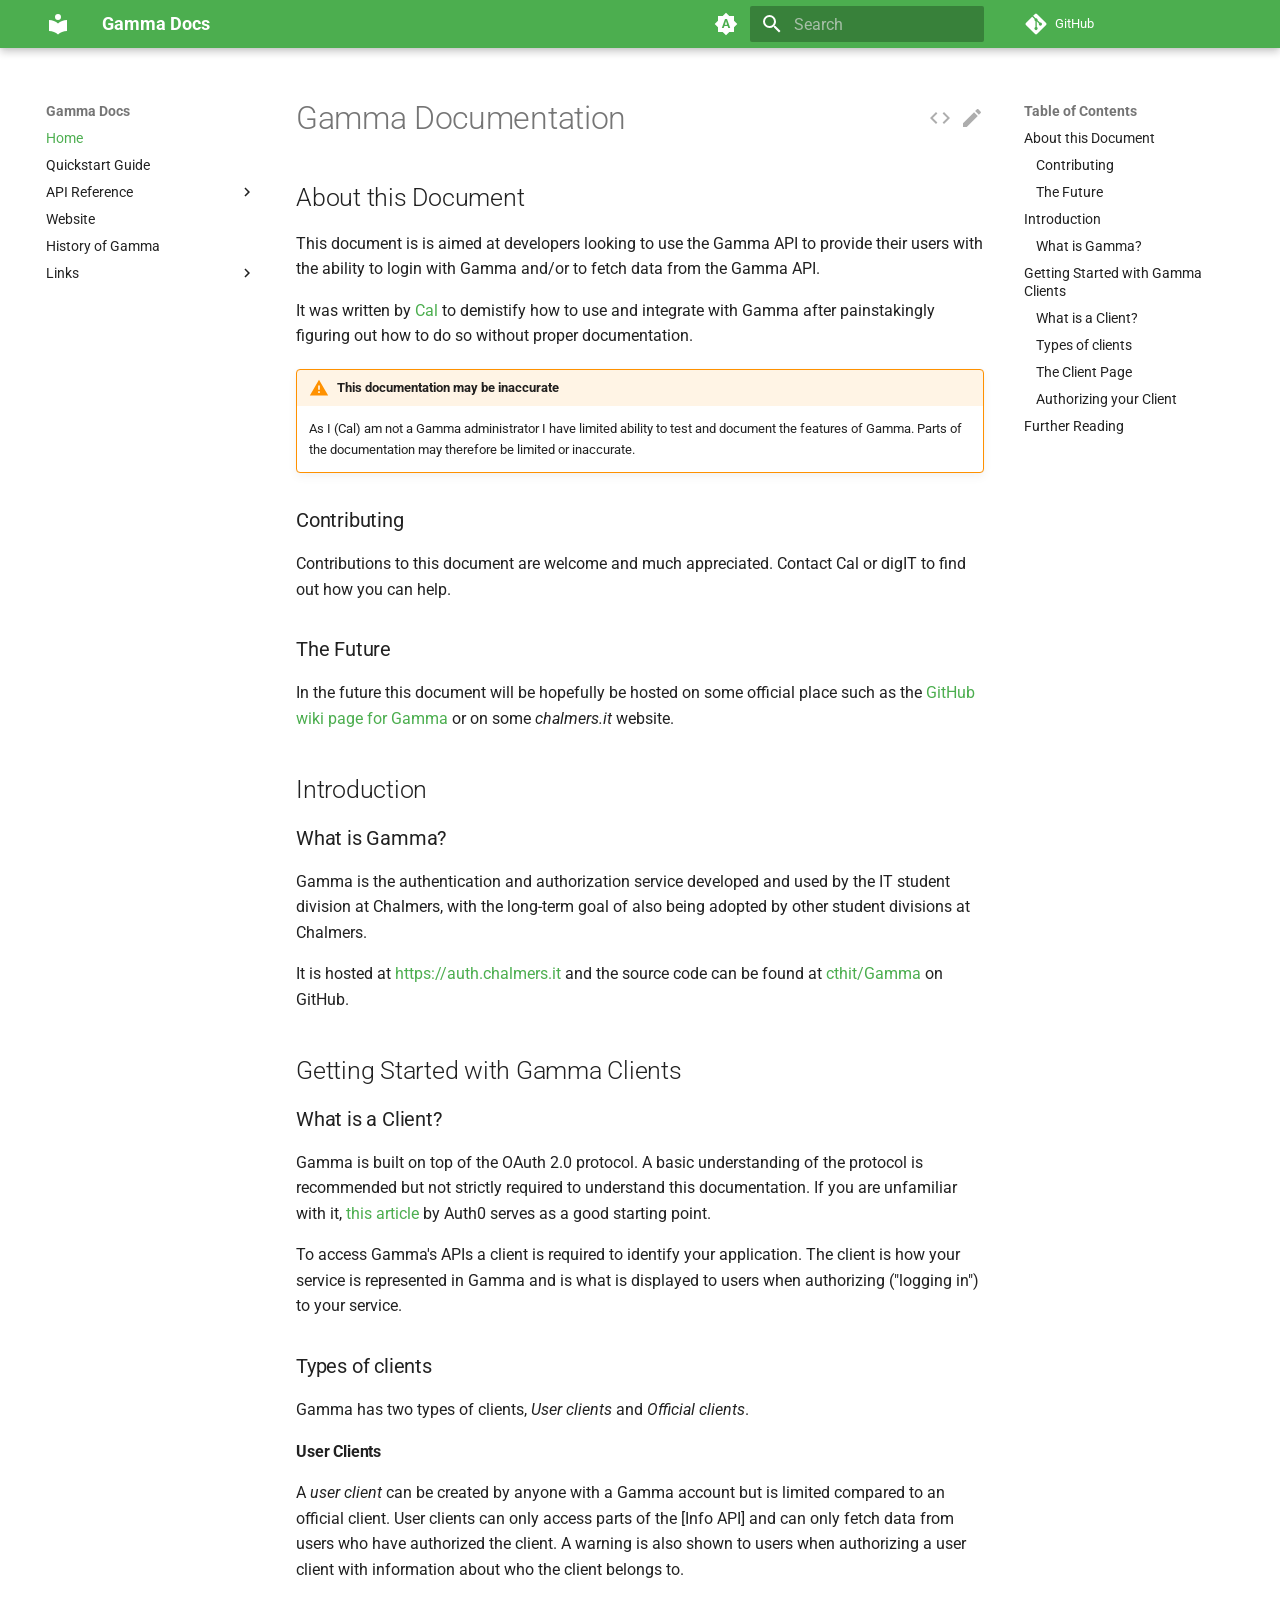
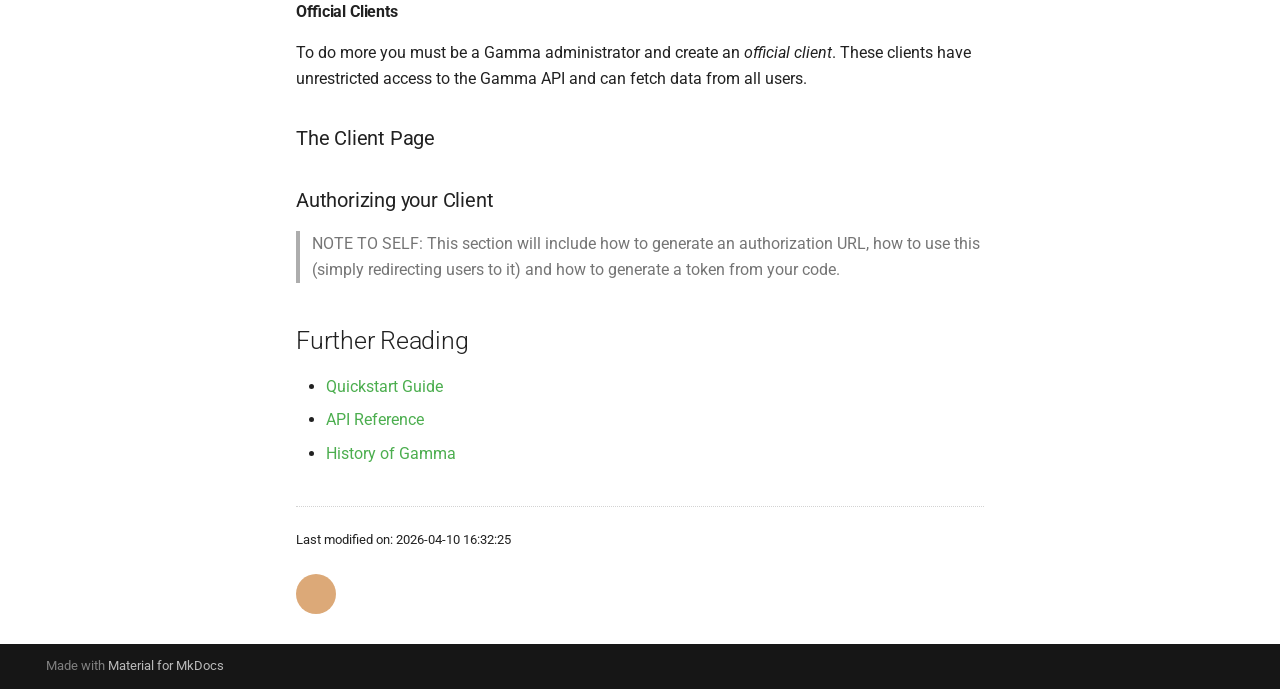
==== index.html @ 3ec0aee1 "Deployed 8fbfc0f with MkDocs version: 1.5.3" ====
<!DOCTYPE html><html lang="en" class="no-js"><head>
    
      <meta charset="utf-8">
      <meta name="viewport" content="width=device-width,initial-scale=1">
      
        <meta name="description" content="Documentation for Gamma, the authentication and authorization service for the Software Engineering Student Division (IT) at Chalmers.">
      
      
      
      
      
        <link rel="next" href="quickstart/">
      
      
      <link rel="icon" href="assets/images/favicon.png">
      <meta name="generator" content="mkdocs-1.5.3, mkdocs-material-9.5.17">
    
    
      
        <title>Gamma Docs</title>
      
    
    
      <link rel="stylesheet" href="assets/stylesheets/main.bcfcd587.min.css">
      
        
        <link rel="stylesheet" href="assets/stylesheets/palette.06af60db.min.css">
      
      


    
    
      
    
    
      
        
        
        <link rel="preconnect" href="https://fonts.gstatic.com" crossorigin="">
        <link rel="stylesheet" href="https://fonts.googleapis.com/css?family=Roboto:300,300i,400,400i,700,700i%7CRoboto+Mono:400,400i,700,700i&amp;display=fallback">
        <style>:root{--md-text-font:"Roboto";--md-code-font:"Roboto Mono"}</style>
      
    
    
      <link rel="stylesheet" href="css/neoteroi-mkdocs.css">
    
      <link rel="stylesheet" href="css/toc.css">
    
    <script>__md_scope=new URL(".",location),__md_hash=e=>[...e].reduce((e,_)=>(e<<5)-e+_.charCodeAt(0),0),__md_get=(e,_=localStorage,t=__md_scope)=>JSON.parse(_.getItem(t.pathname+"."+e)),__md_set=(e,_,t=localStorage,a=__md_scope)=>{try{t.setItem(a.pathname+"."+e,JSON.stringify(_))}catch(e){}}</script>
    
      

    
    
    
  <link href="assets/stylesheets/glightbox.min.css" rel="stylesheet"><script src="assets/javascripts/glightbox.min.js"></script><style id="glightbox-style">
            html.glightbox-open { overflow: initial; height: 100%; }
            .gslide-title { margin-top: 0px; user-select: text; }
            .gslide-desc { color: #666; user-select: text; }
            .gslide-image img { background: white; }
            .gscrollbar-fixer { padding-right: 15px; }
            .gdesc-inner { font-size: 0.75rem; }
            body[data-md-color-scheme="slate"] .gdesc-inner { background: var(--md-default-bg-color); }
            body[data-md-color-scheme="slate"] .gslide-title { color: var(--md-default-fg-color); }
            body[data-md-color-scheme="slate"] .gslide-desc { color: var(--md-default-fg-color); }
        </style></head>
  
  
    
    
      
    
    
    
    
    <body dir="ltr" data-md-color-scheme="default" data-md-color-primary="green" data-md-color-accent="indigo">
  
    
    <input class="md-toggle" data-md-toggle="drawer" type="checkbox" id="__drawer" autocomplete="off">
    <input class="md-toggle" data-md-toggle="search" type="checkbox" id="__search" autocomplete="off">
    <label class="md-overlay" for="__drawer"></label>
    <div data-md-component="skip">
      
        
        <a href="#about-this-document" class="md-skip">
          Skip to content
        </a>
      
    </div>
    <div data-md-component="announce">
      
    </div>
    
    
      

  

<header class="md-header md-header--shadow" data-md-component="header">
  <nav class="md-header__inner md-grid" aria-label="Header">
    <a href="." title="Gamma Docs" class="md-header__button md-logo" aria-label="Gamma Docs" data-md-component="logo">
      
  
  <svg xmlns="http://www.w3.org/2000/svg" viewBox="0 0 24 24"><path d="M12 8a3 3 0 0 0 3-3 3 3 0 0 0-3-3 3 3 0 0 0-3 3 3 3 0 0 0 3 3m0 3.54C9.64 9.35 6.5 8 3 8v11c3.5 0 6.64 1.35 9 3.54 2.36-2.19 5.5-3.54 9-3.54V8c-3.5 0-6.64 1.35-9 3.54Z"></path></svg>

    </a>
    <label class="md-header__button md-icon" for="__drawer">
      
      <svg xmlns="http://www.w3.org/2000/svg" viewBox="0 0 24 24"><path d="M3 6h18v2H3V6m0 5h18v2H3v-2m0 5h18v2H3v-2Z"></path></svg>
    </label>
    <div class="md-header__title" data-md-component="header-title">
      <div class="md-header__ellipsis">
        <div class="md-header__topic">
          <span class="md-ellipsis">
            Gamma Docs
          </span>
        </div>
        <div class="md-header__topic" data-md-component="header-topic">
          <span class="md-ellipsis">
            
              Home
            
          </span>
        </div>
      </div>
    </div>
    
      
        <form class="md-header__option" data-md-component="palette">
  
    
    
    
    <input class="md-option" data-md-color-media="(prefers-color-scheme)" data-md-color-scheme="default" data-md-color-primary="green" data-md-color-accent="indigo" aria-label="Switch to light mode" type="radio" name="__palette" id="__palette_0">
    
      <label class="md-header__button md-icon" title="Switch to light mode" for="__palette_1" hidden="">
        <svg xmlns="http://www.w3.org/2000/svg" viewBox="0 0 24 24"><path d="m14.3 16-.7-2h-3.2l-.7 2H7.8L11 7h2l3.2 9h-1.9M20 8.69V4h-4.69L12 .69 8.69 4H4v4.69L.69 12 4 15.31V20h4.69L12 23.31 15.31 20H20v-4.69L23.31 12 20 8.69m-9.15 3.96h2.3L12 9l-1.15 3.65Z"></path></svg>
      </label>
    
  
    
    
    
    <input class="md-option" data-md-color-media="(prefers-color-scheme: light)" data-md-color-scheme="default" data-md-color-primary="green" data-md-color-accent="indigo" aria-label="Switch to dark mode" type="radio" name="__palette" id="__palette_1">
    
      <label class="md-header__button md-icon" title="Switch to dark mode" for="__palette_2" hidden="">
        <svg xmlns="http://www.w3.org/2000/svg" viewBox="0 0 24 24"><path d="M12 8a4 4 0 0 0-4 4 4 4 0 0 0 4 4 4 4 0 0 0 4-4 4 4 0 0 0-4-4m0 10a6 6 0 0 1-6-6 6 6 0 0 1 6-6 6 6 0 0 1 6 6 6 6 0 0 1-6 6m8-9.31V4h-4.69L12 .69 8.69 4H4v4.69L.69 12 4 15.31V20h4.69L12 23.31 15.31 20H20v-4.69L23.31 12 20 8.69Z"></path></svg>
      </label>
    
  
    
    
    
    <input class="md-option" data-md-color-media="(prefers-color-scheme: dark)" data-md-color-scheme="slate" data-md-color-primary="green" data-md-color-accent="indigo" aria-label="Switch to light mode" type="radio" name="__palette" id="__palette_2">
    
      <label class="md-header__button md-icon" title="Switch to light mode" for="__palette_0" hidden="">
        <svg xmlns="http://www.w3.org/2000/svg" viewBox="0 0 24 24"><path d="M12 18c-.89 0-1.74-.2-2.5-.55C11.56 16.5 13 14.42 13 12c0-2.42-1.44-4.5-3.5-5.45C10.26 6.2 11.11 6 12 6a6 6 0 0 1 6 6 6 6 0 0 1-6 6m8-9.31V4h-4.69L12 .69 8.69 4H4v4.69L.69 12 4 15.31V20h4.69L12 23.31 15.31 20H20v-4.69L23.31 12 20 8.69Z"></path></svg>
      </label>
    
  
</form>
      
    
    
      <script>var media,input,key,value,palette=__md_get("__palette");if(palette&&palette.color){"(prefers-color-scheme)"===palette.color.media&&(media=matchMedia("(prefers-color-scheme: light)"),input=document.querySelector(media.matches?"[data-md-color-media='(prefers-color-scheme: light)']":"[data-md-color-media='(prefers-color-scheme: dark)']"),palette.color.media=input.getAttribute("data-md-color-media"),palette.color.scheme=input.getAttribute("data-md-color-scheme"),palette.color.primary=input.getAttribute("data-md-color-primary"),palette.color.accent=input.getAttribute("data-md-color-accent"));for([key,value]of Object.entries(palette.color))document.body.setAttribute("data-md-color-"+key,value)}</script>
    
    
    
      <label class="md-header__button md-icon" for="__search">
        
        <svg xmlns="http://www.w3.org/2000/svg" viewBox="0 0 24 24"><path d="M9.5 3A6.5 6.5 0 0 1 16 9.5c0 1.61-.59 3.09-1.56 4.23l.27.27h.79l5 5-1.5 1.5-5-5v-.79l-.27-.27A6.516 6.516 0 0 1 9.5 16 6.5 6.5 0 0 1 3 9.5 6.5 6.5 0 0 1 9.5 3m0 2C7 5 5 7 5 9.5S7 14 9.5 14 14 12 14 9.5 12 5 9.5 5Z"></path></svg>
      </label>
      <div class="md-search" data-md-component="search" role="dialog">
  <label class="md-search__overlay" for="__search"></label>
  <div class="md-search__inner" role="search">
    <form class="md-search__form" name="search">
      <input type="text" class="md-search__input" name="query" aria-label="Search" placeholder="Search" autocapitalize="off" autocorrect="off" autocomplete="off" spellcheck="false" data-md-component="search-query" required="">
      <label class="md-search__icon md-icon" for="__search">
        
        <svg xmlns="http://www.w3.org/2000/svg" viewBox="0 0 24 24"><path d="M9.5 3A6.5 6.5 0 0 1 16 9.5c0 1.61-.59 3.09-1.56 4.23l.27.27h.79l5 5-1.5 1.5-5-5v-.79l-.27-.27A6.516 6.516 0 0 1 9.5 16 6.5 6.5 0 0 1 3 9.5 6.5 6.5 0 0 1 9.5 3m0 2C7 5 5 7 5 9.5S7 14 9.5 14 14 12 14 9.5 12 5 9.5 5Z"></path></svg>
        
        <svg xmlns="http://www.w3.org/2000/svg" viewBox="0 0 24 24"><path d="M20 11v2H8l5.5 5.5-1.42 1.42L4.16 12l7.92-7.92L13.5 5.5 8 11h12Z"></path></svg>
      </label>
      <nav class="md-search__options" aria-label="Search">
        
        <button type="reset" class="md-search__icon md-icon" title="Clear" aria-label="Clear" tabindex="-1">
          
          <svg xmlns="http://www.w3.org/2000/svg" viewBox="0 0 24 24"><path d="M19 6.41 17.59 5 12 10.59 6.41 5 5 6.41 10.59 12 5 17.59 6.41 19 12 13.41 17.59 19 19 17.59 13.41 12 19 6.41Z"></path></svg>
        </button>
      </nav>
      
    </form>
    <div class="md-search__output">
      <div class="md-search__scrollwrap" data-md-scrollfix="">
        <div class="md-search-result" data-md-component="search-result">
          <div class="md-search-result__meta">
            Initializing search
          </div>
          <ol class="md-search-result__list" role="presentation"></ol>
        </div>
      </div>
    </div>
  </div>
</div>
    
    
      <div class="md-header__source">
        <a href="https://github.com/olillin/gamma-docs" title="Go to repository" class="md-source" data-md-component="source">
  <div class="md-source__icon md-icon">
    
    <svg xmlns="http://www.w3.org/2000/svg" viewBox="0 0 448 512"><!--! Font Awesome Free 6.5.1 by @fontawesome - https://fontawesome.com License - https://fontawesome.com/license/free (Icons: CC BY 4.0, Fonts: SIL OFL 1.1, Code: MIT License) Copyright 2023 Fonticons, Inc.--><path d="M439.55 236.05 244 40.45a28.87 28.87 0 0 0-40.81 0l-40.66 40.63 51.52 51.52c27.06-9.14 52.68 16.77 43.39 43.68l49.66 49.66c34.23-11.8 61.18 31 35.47 56.69-26.49 26.49-70.21-2.87-56-37.34L240.22 199v121.85c25.3 12.54 22.26 41.85 9.08 55a34.34 34.34 0 0 1-48.55 0c-17.57-17.6-11.07-46.91 11.25-56v-123c-20.8-8.51-24.6-30.74-18.64-45L142.57 101 8.45 235.14a28.86 28.86 0 0 0 0 40.81l195.61 195.6a28.86 28.86 0 0 0 40.8 0l194.69-194.69a28.86 28.86 0 0 0 0-40.81z"></path></svg>
  </div>
  <div class="md-source__repository">
    GitHub
  </div>
</a>
      </div>
    
  </nav>
  
</header>
    
    <div class="md-container" data-md-component="container">
      
      
        
          
        
      
      <main class="md-main" data-md-component="main">
        <div class="md-main__inner md-grid">
          
            
              
              <div class="md-sidebar md-sidebar--primary" data-md-component="sidebar" data-md-type="navigation">
                <div class="md-sidebar__scrollwrap">
                  <div class="md-sidebar__inner">
                    



<nav class="md-nav md-nav--primary" aria-label="Navigation" data-md-level="0">
  <label class="md-nav__title" for="__drawer">
    <a href="." title="Gamma Docs" class="md-nav__button md-logo" aria-label="Gamma Docs" data-md-component="logo">
      
  
  <svg xmlns="http://www.w3.org/2000/svg" viewBox="0 0 24 24"><path d="M12 8a3 3 0 0 0 3-3 3 3 0 0 0-3-3 3 3 0 0 0-3 3 3 3 0 0 0 3 3m0 3.54C9.64 9.35 6.5 8 3 8v11c3.5 0 6.64 1.35 9 3.54 2.36-2.19 5.5-3.54 9-3.54V8c-3.5 0-6.64 1.35-9 3.54Z"></path></svg>

    </a>
    Gamma Docs
  </label>
  
    <div class="md-nav__source">
      <a href="https://github.com/olillin/gamma-docs" title="Go to repository" class="md-source" data-md-component="source">
  <div class="md-source__icon md-icon">
    
    <svg xmlns="http://www.w3.org/2000/svg" viewBox="0 0 448 512"><!--! Font Awesome Free 6.5.1 by @fontawesome - https://fontawesome.com License - https://fontawesome.com/license/free (Icons: CC BY 4.0, Fonts: SIL OFL 1.1, Code: MIT License) Copyright 2023 Fonticons, Inc.--><path d="M439.55 236.05 244 40.45a28.87 28.87 0 0 0-40.81 0l-40.66 40.63 51.52 51.52c27.06-9.14 52.68 16.77 43.39 43.68l49.66 49.66c34.23-11.8 61.18 31 35.47 56.69-26.49 26.49-70.21-2.87-56-37.34L240.22 199v121.85c25.3 12.54 22.26 41.85 9.08 55a34.34 34.34 0 0 1-48.55 0c-17.57-17.6-11.07-46.91 11.25-56v-123c-20.8-8.51-24.6-30.74-18.64-45L142.57 101 8.45 235.14a28.86 28.86 0 0 0 0 40.81l195.61 195.6a28.86 28.86 0 0 0 40.8 0l194.69-194.69a28.86 28.86 0 0 0 0-40.81z"></path></svg>
  </div>
  <div class="md-source__repository">
    GitHub
  </div>
</a>
    </div>
  
  <ul class="md-nav__list" data-md-scrollfix="">
    
      
      
  
  
    
  
  
  
    <li class="md-nav__item md-nav__item--active">
      
      <input class="md-nav__toggle md-toggle" type="checkbox" id="__toc">
      
      
      
        <label class="md-nav__link md-nav__link--active" for="__toc">
          
  
  <span class="md-ellipsis">
    Home
  </span>
  

          <span class="md-nav__icon md-icon"></span>
        </label>
      
      <a href="." class="md-nav__link md-nav__link--active">
        
  
  <span class="md-ellipsis">
    Home
  </span>
  

      </a>
      
        

  

<nav class="md-nav md-nav--secondary" aria-label="Table of Contents">
  
  
  
  
    <label class="md-nav__title" for="__toc">
      <span class="md-nav__icon md-icon"></span>
      Table of Contents
    </label>
    <ul class="md-nav__list" data-md-component="toc" data-md-scrollfix="">
      
        <li class="md-nav__item">
  <a href="#about-this-document" class="md-nav__link">
    <span class="md-ellipsis">
      About this Document
    </span>
  </a>
  
    <nav class="md-nav" aria-label="About this Document">
      <ul class="md-nav__list">
        
          <li class="md-nav__item">
  <a href="#contributing" class="md-nav__link">
    <span class="md-ellipsis">
      Contributing
    </span>
  </a>
  
</li>
        
          <li class="md-nav__item">
  <a href="#the-future" class="md-nav__link">
    <span class="md-ellipsis">
      The Future
    </span>
  </a>
  
</li>
        
      </ul>
    </nav>
  
</li>
      
        <li class="md-nav__item">
  <a href="#introduction" class="md-nav__link">
    <span class="md-ellipsis">
      Introduction
    </span>
  </a>
  
    <nav class="md-nav" aria-label="Introduction">
      <ul class="md-nav__list">
        
          <li class="md-nav__item">
  <a href="#what-is-gamma" class="md-nav__link">
    <span class="md-ellipsis">
      What is Gamma?
    </span>
  </a>
  
</li>
        
      </ul>
    </nav>
  
</li>
      
        <li class="md-nav__item">
  <a href="#getting-started-with-gamma-clients" class="md-nav__link">
    <span class="md-ellipsis">
      Getting Started with Gamma Clients
    </span>
  </a>
  
    <nav class="md-nav" aria-label="Getting Started with Gamma Clients">
      <ul class="md-nav__list">
        
          <li class="md-nav__item">
  <a href="#what-is-a-client" class="md-nav__link">
    <span class="md-ellipsis">
      What is a Client?
    </span>
  </a>
  
</li>
        
          <li class="md-nav__item">
  <a href="#types-of-clients" class="md-nav__link">
    <span class="md-ellipsis">
      Types of clients
    </span>
  </a>
  
</li>
        
          <li class="md-nav__item">
  <a href="#the-client-page" class="md-nav__link">
    <span class="md-ellipsis">
      The Client Page
    </span>
  </a>
  
</li>
        
          <li class="md-nav__item">
  <a href="#authorizing-your-client" class="md-nav__link">
    <span class="md-ellipsis">
      Authorizing your Client
    </span>
  </a>
  
</li>
        
      </ul>
    </nav>
  
</li>
      
        <li class="md-nav__item">
  <a href="#further-reading" class="md-nav__link">
    <span class="md-ellipsis">
      Further Reading
    </span>
  </a>
  
</li>
      
    </ul>
  
</nav>
      
    </li>
  

    
      
      
  
  
  
  
    <li class="md-nav__item">
      <a href="quickstart/" class="md-nav__link">
        
  
  <span class="md-ellipsis">
    Quickstart Guide
  </span>
  

      </a>
    </li>
  

    
      
      
  
  
  
  
    
    
    
    
    <li class="md-nav__item md-nav__item--nested">
      
        
        
        <input class="md-nav__toggle md-toggle " type="checkbox" id="__nav_3">
        
          
          <label class="md-nav__link" for="__nav_3" id="__nav_3_label" tabindex="0">
            
  
  <span class="md-ellipsis">
    API Reference
  </span>
  

            <span class="md-nav__icon md-icon"></span>
          </label>
        
        <nav class="md-nav" data-md-level="1" aria-labelledby="__nav_3_label" aria-expanded="false">
          <label class="md-nav__title" for="__nav_3">
            <span class="md-nav__icon md-icon"></span>
            API Reference
          </label>
          <ul class="md-nav__list" data-md-scrollfix="">
            
              
                
  
  
  
  
    <li class="md-nav__item">
      <a href="api/" class="md-nav__link">
        
  
  <span class="md-ellipsis">
    Introduction
  </span>
  

      </a>
    </li>
  

              
            
              
                
  
  
  
  
    <li class="md-nav__item">
      <a href="api/authorization/" class="md-nav__link">
        
  
  <span class="md-ellipsis">
    Authorization
  </span>
  

      </a>
    </li>
  

              
            
              
                
  
  
  
  
    <li class="md-nav__item">
      <a href="api/openid/" class="md-nav__link">
        
  
  <span class="md-ellipsis">
    OpenID API
  </span>
  

      </a>
    </li>
  

              
            
              
                
  
  
  
  
    <li class="md-nav__item">
      <a href="api/client-api/" class="md-nav__link">
        
  
  <span class="md-ellipsis">
    Client API
  </span>
  

      </a>
    </li>
  

              
            
              
                
  
  
  
  
    <li class="md-nav__item">
      <a href="api/client-api-openapi/" class="md-nav__link">
        
  
  <span class="md-ellipsis">
    Client API (OpenAPI/Experimental)
  </span>
  

      </a>
    </li>
  

              
            
              
                
  
  
  
  
    <li class="md-nav__item">
      <a href="api/info-api/" class="md-nav__link">
        
  
  <span class="md-ellipsis">
    Info API
  </span>
  

      </a>
    </li>
  

              
            
              
                
  
  
  
  
    <li class="md-nav__item">
      <a href="api/account-scaffold-api/" class="md-nav__link">
        
  
  <span class="md-ellipsis">
    Account Scaffold API
  </span>
  

      </a>
    </li>
  

              
            
              
                
  
  
  
  
    <li class="md-nav__item">
      <a href="api/allow-list-api/" class="md-nav__link">
        
  
  <span class="md-ellipsis">
    Allow List API
  </span>
  

      </a>
    </li>
  

              
            
          </ul>
        </nav>
      
    </li>
  

    
      
      
  
  
  
  
    <li class="md-nav__item">
      <a href="website/" class="md-nav__link">
        
  
  <span class="md-ellipsis">
    Website
  </span>
  

      </a>
    </li>
  

    
      
      
  
  
  
  
    <li class="md-nav__item">
      <a href="history/" class="md-nav__link">
        
  
  <span class="md-ellipsis">
    History of Gamma
  </span>
  

      </a>
    </li>
  

    
      
      
  
  
  
  
    
    
    
    
    <li class="md-nav__item md-nav__item--nested">
      
        
        
        <input class="md-nav__toggle md-toggle " type="checkbox" id="__nav_6">
        
          
          <label class="md-nav__link" for="__nav_6" id="__nav_6_label" tabindex="0">
            
  
  <span class="md-ellipsis">
    Links
  </span>
  

            <span class="md-nav__icon md-icon"></span>
          </label>
        
        <nav class="md-nav" data-md-level="1" aria-labelledby="__nav_6_label" aria-expanded="false">
          <label class="md-nav__title" for="__nav_6">
            <span class="md-nav__icon md-icon"></span>
            Links
          </label>
          <ul class="md-nav__list" data-md-scrollfix="">
            
              
                
  
  
  
  
    <li class="md-nav__item">
      <a href="https://auth.chalmers.it" class="md-nav__link">
        
  
  <span class="md-ellipsis">
    Gamma
  </span>
  

      </a>
    </li>
  

              
            
              
                
  
  
  
  
    <li class="md-nav__item">
      <a href="https://github.com/cthit/Gamma" class="md-nav__link">
        
  
  <span class="md-ellipsis">
    Gamma GitHub Repository
  </span>
  

      </a>
    </li>
  

              
            
          </ul>
        </nav>
      
    </li>
  

    
  </ul>
</nav>
                  </div>
                </div>
              </div>
            
            
              
              <div class="md-sidebar md-sidebar--secondary" data-md-component="sidebar" data-md-type="toc">
                <div class="md-sidebar__scrollwrap">
                  <div class="md-sidebar__inner">
                    

  

<nav class="md-nav md-nav--secondary" aria-label="Table of Contents">
  
  
  
  
    <label class="md-nav__title" for="__toc">
      <span class="md-nav__icon md-icon"></span>
      Table of Contents
    </label>
    <ul class="md-nav__list" data-md-component="toc" data-md-scrollfix="">
      
        <li class="md-nav__item">
  <a href="#about-this-document" class="md-nav__link">
    <span class="md-ellipsis">
      About this Document
    </span>
  </a>
  
    <nav class="md-nav" aria-label="About this Document">
      <ul class="md-nav__list">
        
          <li class="md-nav__item">
  <a href="#contributing" class="md-nav__link">
    <span class="md-ellipsis">
      Contributing
    </span>
  </a>
  
</li>
        
          <li class="md-nav__item">
  <a href="#the-future" class="md-nav__link">
    <span class="md-ellipsis">
      The Future
    </span>
  </a>
  
</li>
        
      </ul>
    </nav>
  
</li>
      
        <li class="md-nav__item">
  <a href="#introduction" class="md-nav__link">
    <span class="md-ellipsis">
      Introduction
    </span>
  </a>
  
    <nav class="md-nav" aria-label="Introduction">
      <ul class="md-nav__list">
        
          <li class="md-nav__item">
  <a href="#what-is-gamma" class="md-nav__link">
    <span class="md-ellipsis">
      What is Gamma?
    </span>
  </a>
  
</li>
        
      </ul>
    </nav>
  
</li>
      
        <li class="md-nav__item">
  <a href="#getting-started-with-gamma-clients" class="md-nav__link">
    <span class="md-ellipsis">
      Getting Started with Gamma Clients
    </span>
  </a>
  
    <nav class="md-nav" aria-label="Getting Started with Gamma Clients">
      <ul class="md-nav__list">
        
          <li class="md-nav__item">
  <a href="#what-is-a-client" class="md-nav__link">
    <span class="md-ellipsis">
      What is a Client?
    </span>
  </a>
  
</li>
        
          <li class="md-nav__item">
  <a href="#types-of-clients" class="md-nav__link">
    <span class="md-ellipsis">
      Types of clients
    </span>
  </a>
  
</li>
        
          <li class="md-nav__item">
  <a href="#the-client-page" class="md-nav__link">
    <span class="md-ellipsis">
      The Client Page
    </span>
  </a>
  
</li>
        
          <li class="md-nav__item">
  <a href="#authorizing-your-client" class="md-nav__link">
    <span class="md-ellipsis">
      Authorizing your Client
    </span>
  </a>
  
</li>
        
      </ul>
    </nav>
  
</li>
      
        <li class="md-nav__item">
  <a href="#further-reading" class="md-nav__link">
    <span class="md-ellipsis">
      Further Reading
    </span>
  </a>
  
</li>
      
    </ul>
  
</nav>
                  </div>
                </div>
              </div>
            
          
          
            <div class="md-content" data-md-component="content">
              <article class="md-content__inner md-typeset">
                
                  

  
    <a href="https://github.com/olillin/gamma-docs/edit/main/docs/index.md" title="Edit this page" class="md-content__button md-icon">
      
      <svg xmlns="http://www.w3.org/2000/svg" viewBox="0 0 24 24"><path d="M20.71 7.04c.39-.39.39-1.04 0-1.41l-2.34-2.34c-.37-.39-1.02-.39-1.41 0l-1.84 1.83 3.75 3.75M3 17.25V21h3.75L17.81 9.93l-3.75-3.75L3 17.25Z"></path></svg>
    </a>
  
  
    
      
    
    <a href="https://github.com/olillin/gamma-docs/raw/main/docs/index.md" title="View source of this page" class="md-content__button md-icon">
      
      <svg xmlns="http://www.w3.org/2000/svg" viewBox="0 0 24 24"><path d="m14.6 16.6 4.6-4.6-4.6-4.6L16 6l6 6-6 6-1.4-1.4m-5.2 0L4.8 12l4.6-4.6L8 6l-6 6 6 6 1.4-1.4Z"></path></svg>
    </a>
  


<h1 id="gamma-documentation">Gamma Documentation<a class="headerlink" href="#gamma-documentation" title="Permanent link">¶</a></h1>
<h2 id="about-this-document">About this Document<a class="headerlink" href="#about-this-document" title="Permanent link">¶</a></h2>
<p>This document is is aimed at developers looking to use the Gamma API to provide
their users with the ability to login with Gamma and/or to fetch data from the
Gamma API.</p>
<p>It was written by <a href="https://github.com/olillin">Cal</a> to demistify how to use and
integrate with Gamma after painstakingly figuring out how to do so without
proper documentation.</p>
<div class="admonition warning">
<p class="admonition-title">This documentation may be inaccurate</p>
<p>As I (Cal) am not a Gamma administrator I have limited ability to test and
document the features of Gamma. Parts of the documentation may therefore be
limited or inaccurate.</p>
</div>
<h3 id="contributing">Contributing<a class="headerlink" href="#contributing" title="Permanent link">¶</a></h3>
<p>Contributions to this document are welcome and much appreciated. Contact Cal or
digIT to find out how you can help.</p>
<h3 id="the-future">The Future<a class="headerlink" href="#the-future" title="Permanent link">¶</a></h3>
<p>In the future this document will be hopefully be hosted on some official place
such as the <a href="https://github.com/cthit/Gamma/wiki">GitHub wiki page for Gamma</a> or
on some <em>chalmers.it</em> website.</p>
<h2 id="introduction">Introduction<a class="headerlink" href="#introduction" title="Permanent link">¶</a></h2>
<h3 id="what-is-gamma">What is Gamma?<a class="headerlink" href="#what-is-gamma" title="Permanent link">¶</a></h3>
<p>Gamma is the authentication and authorization service developed and used by the
IT student division at Chalmers, with the long-term goal of also being adopted
by other student divisions at Chalmers.</p>
<p>It is hosted at <a href="https://auth.chalmers.it">https://auth.chalmers.it</a> and the source code can be found at
<a href="https://github.com/cthit/Gamma">cthit/Gamma</a> on GitHub.</p>
<h2 id="getting-started-with-gamma-clients">Getting Started with Gamma Clients<a class="headerlink" href="#getting-started-with-gamma-clients" title="Permanent link">¶</a></h2>
<h3 id="what-is-a-client">What is a Client?<a class="headerlink" href="#what-is-a-client" title="Permanent link">¶</a></h3>
<p>Gamma is built on top of the OAuth 2.0 protocol. A basic understanding of the
protocol is recommended but not strictly required to understand this
documentation. If you are unfamiliar with it,
<a href="https://auth0.com/intro-to-iam/what-is-oauth-2">this article</a> by Auth0 serves
as a good starting point.</p>
<p>To access Gamma's APIs a client is required to identify your application. The
client is how your service is represented in Gamma and is what is displayed to
users when authorizing ("logging in") to your service.</p>
<h3 id="types-of-clients">Types of clients<a class="headerlink" href="#types-of-clients" title="Permanent link">¶</a></h3>
<p>Gamma has two types of clients, <em>User clients</em> and <em>Official clients</em>.</p>
<h4 id="user-clients">User Clients<a class="headerlink" href="#user-clients" title="Permanent link">¶</a></h4>
<p>A <em>user client</em> can be created by anyone with a Gamma account but is limited
compared to an official client. User clients can only access parts of the [Info
API] and can only fetch data from users who have authorized the client. A
warning is also shown to users when authorizing a user client with information
about who the client belongs to.</p>
<h4 id="official-clients">Official Clients<a class="headerlink" href="#official-clients" title="Permanent link">¶</a></h4>
<p>To do more you must be a Gamma administrator and create an <em>official client</em>.
These clients have unrestricted access to the Gamma API and can fetch data from
all users.</p>
<h3 id="the-client-page">The Client Page<a class="headerlink" href="#the-client-page" title="Permanent link">¶</a></h3>
<h3 id="authorizing-your-client">Authorizing your Client<a class="headerlink" href="#authorizing-your-client" title="Permanent link">¶</a></h3>
<blockquote>
<p>NOTE TO SELF: This section will include how to generate an authorization URL,
how to use this (simply redirecting users to it) and how to generate a token
from your code.</p>
</blockquote>
<h2 id="further-reading">Further Reading<a class="headerlink" href="#further-reading" title="Permanent link">¶</a></h2>
<ul>
<li><a href="quickstart/">Quickstart Guide</a></li>
<li><a href="api/">API Reference</a></li>
<li><a href="history/">History of Gamma</a></li>
</ul>
<div class="nt-contribs"><p class="nt-mod-time">Last modified on: 2026-04-10 16:32:25</p><div class="nt-contributors"><div class="nt-contributor image nt-group-0" title="Oli &lt;oli@olillin.com&gt; (1)" style="background-image: url('https://avatars.githubusercontent.com/u/55047947?s=400')"><span class="nt-initials"></span></div></div></div>












                
              </article>
            </div>
          
          
  <script>var tabs=__md_get("__tabs");if(Array.isArray(tabs))e:for(var set of document.querySelectorAll(".tabbed-set")){var tab,labels=set.querySelector(".tabbed-labels");for(tab of tabs)for(var label of labels.getElementsByTagName("label"))if(label.innerText.trim()===tab){var input=document.getElementById(label.htmlFor);input.checked=!0;continue e}}</script>

<script>var target=document.getElementById(location.hash.slice(1));target&&target.name&&(target.checked=target.name.startsWith("__tabbed_"))</script>
        </div>
        
      </main>
      
        <footer class="md-footer">
  
  <div class="md-footer-meta md-typeset">
    <div class="md-footer-meta__inner md-grid">
      <div class="md-copyright">
  
  
    Made with
    <a href="https://squidfunk.github.io/mkdocs-material/" target="_blank" rel="noopener">
      Material for MkDocs
    </a>
  
</div>
      
    </div>
  </div>
</footer>
      
    </div>
    <div class="md-dialog" data-md-component="dialog">
      <div class="md-dialog__inner md-typeset"></div>
    </div>
    
    
    <script id="__config" type="application/json">{"base": ".", "features": ["content.action.view", "content.action.edit", "content.code.annotate", "content.code.copy", "content.code.select", "content.tabs.link"], "search": "assets/javascripts/workers/search.b8dbb3d2.min.js", "translations": {"clipboard.copied": "Copied to clipboard", "clipboard.copy": "Copy to clipboard", "search.result.more.one": "1 more on this page", "search.result.more.other": "# more on this page", "search.result.none": "No matching documents", "search.result.one": "1 matching document", "search.result.other": "# matching documents", "search.result.placeholder": "Type to start searching", "search.result.term.missing": "Missing", "select.version": "Select version"}}</script>
    
    
      <script src="assets/javascripts/bundle.1e8ae164.min.js"></script>
      
    
  
<script id="init-glightbox">const lightbox = GLightbox({"touchNavigation": true, "loop": false, "zoomable": true, "draggable": true, "openEffect": "zoom", "closeEffect": "zoom", "slideEffect": "slide"});
document$.subscribe(()=>{ lightbox.reload(); });
</script></body></html>
---- assets/stylesheets/main.bcfcd587.min.css ----
@charset "UTF-8";html{-webkit-text-size-adjust:none;-moz-text-size-adjust:none;text-size-adjust:none;box-sizing:border-box}*,:after,:before{box-sizing:inherit}@media (prefers-reduced-motion){*,:after,:before{transition:none!important}}body{margin:0}a,button,input,label{-webkit-tap-highlight-color:transparent}a{color:inherit;text-decoration:none}hr{border:0;box-sizing:initial;display:block;height:.05rem;overflow:visible;padding:0}small{font-size:80%}sub,sup{line-height:1em}img{border-style:none}table{border-collapse:initial;border-spacing:0}td,th{font-weight:400;vertical-align:top}button{background:#0000;border:0;font-family:inherit;font-size:inherit;margin:0;padding:0}input{border:0;outline:none}:root{--md-primary-fg-color:#4051b5;--md-primary-fg-color--light:#5d6cc0;--md-primary-fg-color--dark:#303fa1;--md-primary-bg-color:#fff;--md-primary-bg-color--light:#ffffffb3;--md-accent-fg-color:#526cfe;--md-accent-fg-color--transparent:#526cfe1a;--md-accent-bg-color:#fff;--md-accent-bg-color--light:#ffffffb3}[data-md-color-scheme=default]{color-scheme:light}[data-md-color-scheme=default] img[src$="#gh-dark-mode-only"],[data-md-color-scheme=default] img[src$="#only-dark"]{display:none}:root,[data-md-color-scheme=default]{--md-hue:225deg;--md-default-fg-color:#000000de;--md-default-fg-color--light:#0000008a;--md-default-fg-color--lighter:#00000052;--md-default-fg-color--lightest:#00000012;--md-default-bg-color:#fff;--md-default-bg-color--light:#ffffffb3;--md-default-bg-color--lighter:#ffffff4d;--md-default-bg-color--lightest:#ffffff1f;--md-code-fg-color:#36464e;--md-code-bg-color:#f5f5f5;--md-code-hl-color:#4287ff;--md-code-hl-color--light:#4287ff1a;--md-code-hl-number-color:#d52a2a;--md-code-hl-special-color:#db1457;--md-code-hl-function-color:#a846b9;--md-code-hl-constant-color:#6e59d9;--md-code-hl-keyword-color:#3f6ec6;--md-code-hl-string-color:#1c7d4d;--md-code-hl-name-color:var(--md-code-fg-color);--md-code-hl-operator-color:var(--md-default-fg-color--light);--md-code-hl-punctuation-color:var(--md-default-fg-color--light);--md-code-hl-comment-color:var(--md-default-fg-color--light);--md-code-hl-generic-color:var(--md-default-fg-color--light);--md-code-hl-variable-color:var(--md-default-fg-color--light);--md-typeset-color:var(--md-default-fg-color);--md-typeset-a-color:var(--md-primary-fg-color);--md-typeset-del-color:#f5503d26;--md-typeset-ins-color:#0bd57026;--md-typeset-kbd-color:#fafafa;--md-typeset-kbd-accent-color:#fff;--md-typeset-kbd-border-color:#b8b8b8;--md-typeset-mark-color:#ffff0080;--md-typeset-table-color:#0000001f;--md-typeset-table-color--light:rgba(0,0,0,.035);--md-admonition-fg-color:var(--md-default-fg-color);--md-admonition-bg-color:var(--md-default-bg-color);--md-warning-fg-color:#000000de;--md-warning-bg-color:#ff9;--md-footer-fg-color:#fff;--md-footer-fg-color--light:#ffffffb3;--md-footer-fg-color--lighter:#ffffff73;--md-footer-bg-color:#000000de;--md-footer-bg-color--dark:#00000052;--md-shadow-z1:0 0.2rem 0.5rem #0000000d,0 0 0.05rem #0000001a;--md-shadow-z2:0 0.2rem 0.5rem #0000001a,0 0 0.05rem #00000040;--md-shadow-z3:0 0.2rem 0.5rem #0003,0 0 0.05rem #00000059}.md-icon svg{fill:currentcolor;display:block;height:1.2rem;width:1.2rem}body{-webkit-font-smoothing:antialiased;-moz-osx-font-smoothing:grayscale;--md-text-font-family:var(--md-text-font,_),-apple-system,BlinkMacSystemFont,Helvetica,Arial,sans-serif;--md-code-font-family:var(--md-code-font,_),SFMono-Regular,Consolas,Menlo,monospace}aside,body,input{font-feature-settings:"kern","liga";color:var(--md-typeset-color);font-family:var(--md-text-font-family)}code,kbd,pre{font-feature-settings:"kern";font-family:var(--md-code-font-family)}:root{--md-typeset-table-sort-icon:url('data:image/svg+xml;charset=utf-8,<svg xmlns="http://www.w3.org/2000/svg" viewBox="0 0 24 24"><path d="m18 21-4-4h3V7h-3l4-4 4 4h-3v10h3M2 19v-2h10v2M2 13v-2h7v2M2 7V5h4v2H2Z"/></svg>');--md-typeset-table-sort-icon--asc:url('data:image/svg+xml;charset=utf-8,<svg xmlns="http://www.w3.org/2000/svg" viewBox="0 0 24 24"><path d="M19 17h3l-4 4-4-4h3V3h2M2 17h10v2H2M6 5v2H2V5m0 6h7v2H2v-2Z"/></svg>');--md-typeset-table-sort-icon--desc:url('data:image/svg+xml;charset=utf-8,<svg xmlns="http://www.w3.org/2000/svg" viewBox="0 0 24 24"><path d="M19 7h3l-4-4-4 4h3v14h2M2 17h10v2H2M6 5v2H2V5m0 6h7v2H2v-2Z"/></svg>')}.md-typeset{-webkit-print-color-adjust:exact;color-adjust:exact;font-size:.8rem;line-height:1.6}@media print{.md-typeset{font-size:.68rem}}.md-typeset blockquote,.md-typeset dl,.md-typeset figure,.md-typeset ol,.md-typeset pre,.md-typeset ul{margin-bottom:1em;margin-top:1em}.md-typeset h1{color:var(--md-default-fg-color--light);font-size:2em;line-height:1.3;margin:0 0 1.25em}.md-typeset h1,.md-typeset h2{font-weight:300;letter-spacing:-.01em}.md-typeset h2{font-size:1.5625em;line-height:1.4;margin:1.6em 0 .64em}.md-typeset h3{font-size:1.25em;font-weight:400;letter-spacing:-.01em;line-height:1.5;margin:1.6em 0 .8em}.md-typeset h2+h3{margin-top:.8em}.md-typeset h4{font-weight:700;letter-spacing:-.01em;margin:1em 0}.md-typeset h5,.md-typeset h6{color:var(--md-default-fg-color--light);font-size:.8em;font-weight:700;letter-spacing:-.01em;margin:1.25em 0}.md-typeset h5{text-transform:uppercase}.md-typeset hr{border-bottom:.05rem solid var(--md-default-fg-color--lightest);display:flow-root;margin:1.5em 0}.md-typeset a{color:var(--md-typeset-a-color);word-break:break-word}.md-typeset a,.md-typeset a:before{transition:color 125ms}.md-typeset a:focus,.md-typeset a:hover{color:var(--md-accent-fg-color)}.md-typeset a:focus code,.md-typeset a:hover code{background-color:var(--md-accent-fg-color--transparent)}.md-typeset a code{color:currentcolor;transition:background-color 125ms}.md-typeset a.focus-visible{outline-color:var(--md-accent-fg-color);outline-offset:.2rem}.md-typeset code,.md-typeset kbd,.md-typeset pre{color:var(--md-code-fg-color);direction:ltr;font-variant-ligatures:none}@media print{.md-typeset code,.md-typeset kbd,.md-typeset pre{white-space:pre-wrap}}.md-typeset code{background-color:var(--md-code-bg-color);border-radius:.1rem;-webkit-box-decoration-break:clone;box-decoration-break:clone;font-size:.85em;padding:0 .2941176471em;word-break:break-word}.md-typeset code:not(.focus-visible){-webkit-tap-highlight-color:transparent;outline:none}.md-typeset pre{display:flow-root;line-height:1.4;position:relative}.md-typeset pre>code{-webkit-box-decoration-break:slice;box-decoration-break:slice;box-shadow:none;display:block;margin:0;outline-color:var(--md-accent-fg-color);overflow:auto;padding:.7720588235em 1.1764705882em;scrollbar-color:var(--md-default-fg-color--lighter) #0000;scrollbar-width:thin;touch-action:auto;word-break:normal}.md-typeset pre>code:hover{scrollbar-color:var(--md-accent-fg-color) #0000}.md-typeset pre>code::-webkit-scrollbar{height:.2rem;width:.2rem}.md-typeset pre>code::-webkit-scrollbar-thumb{background-color:var(--md-default-fg-color--lighter)}.md-typeset pre>code::-webkit-scrollbar-thumb:hover{background-color:var(--md-accent-fg-color)}.md-typeset kbd{background-color:var(--md-typeset-kbd-color);border-radius:.1rem;box-shadow:0 .1rem 0 .05rem var(--md-typeset-kbd-border-color),0 .1rem 0 var(--md-typeset-kbd-border-color),0 -.1rem .2rem var(--md-typeset-kbd-accent-color) inset;color:var(--md-default-fg-color);display:inline-block;font-size:.75em;padding:0 .6666666667em;vertical-align:text-top;word-break:break-word}.md-typeset mark{background-color:var(--md-typeset-mark-color);-webkit-box-decoration-break:clone;box-decoration-break:clone;color:inherit;word-break:break-word}.md-typeset abbr{border-bottom:.05rem dotted var(--md-default-fg-color--light);cursor:help;text-decoration:none}.md-typeset small{opacity:.75}[dir=ltr] .md-typeset sub,[dir=ltr] .md-typeset sup{margin-left:.078125em}[dir=rtl] .md-typeset sub,[dir=rtl] .md-typeset sup{margin-right:.078125em}[dir=ltr] .md-typeset blockquote{padding-left:.6rem}[dir=rtl] .md-typeset blockquote{padding-right:.6rem}[dir=ltr] .md-typeset blockquote{border-left:.2rem solid var(--md-default-fg-color--lighter)}[dir=rtl] .md-typeset blockquote{border-right:.2rem solid var(--md-default-fg-color--lighter)}.md-typeset blockquote{color:var(--md-default-fg-color--light);margin-left:0;margin-right:0}.md-typeset ul{list-style-type:disc}[dir=ltr] .md-typeset ol,[dir=ltr] .md-typeset ul{margin-left:.625em}[dir=rtl] .md-typeset ol,[dir=rtl] .md-typeset ul{margin-right:.625em}.md-typeset ol,.md-typeset ul{padding:0}.md-typeset ol:not([hidden]),.md-typeset ul:not([hidden]){display:flow-root}.md-typeset ol ol,.md-typeset ul ol{list-style-type:lower-alpha}.md-typeset ol ol ol,.md-typeset ul ol ol{list-style-type:lower-roman}[dir=ltr] .md-typeset ol li,[dir=ltr] .md-typeset ul li{margin-left:1.25em}[dir=rtl] .md-typeset ol li,[dir=rtl] .md-typeset ul li{margin-right:1.25em}.md-typeset ol li,.md-typeset ul li{margin-bottom:.5em}.md-typeset ol li blockquote,.md-typeset ol li p,.md-typeset ul li blockquote,.md-typeset ul li p{margin:.5em 0}.md-typeset ol li:last-child,.md-typeset ul li:last-child{margin-bottom:0}[dir=ltr] .md-typeset ol li ol,[dir=ltr] .md-typeset ol li ul,[dir=ltr] .md-typeset ul li ol,[dir=ltr] .md-typeset ul li ul{margin-left:.625em}[dir=rtl] .md-typeset ol li ol,[dir=rtl] .md-typeset ol li ul,[dir=rtl] .md-typeset ul li ol,[dir=rtl] .md-typeset ul li ul{margin-right:.625em}.md-typeset ol li ol,.md-typeset ol li ul,.md-typeset ul li ol,.md-typeset ul li ul{margin-bottom:.5em;margin-top:.5em}[dir=ltr] .md-typeset dd{margin-left:1.875em}[dir=rtl] .md-typeset dd{margin-right:1.875em}.md-typeset dd{margin-bottom:1.5em;margin-top:1em}.md-typeset img,.md-typeset svg,.md-typeset video{height:auto;max-width:100%}.md-typeset img[align=left]{margin:1em 1em 1em 0}.md-typeset img[align=right]{margin:1em 0 1em 1em}.md-typeset img[align]:only-child{margin-top:0}.md-typeset figure{display:flow-root;margin:1em auto;max-width:100%;text-align:center;width:-moz-fit-content;width:fit-content}.md-typeset figure img{display:block;margin:0 auto}.md-typeset figcaption{font-style:italic;margin:1em auto;max-width:24rem}.md-typeset iframe{max-width:100%}.md-typeset table:not([class]){background-color:var(--md-default-bg-color);border:.05rem solid var(--md-typeset-table-color);border-radius:.1rem;display:inline-block;font-size:.64rem;max-width:100%;overflow:auto;touch-action:auto}@media print{.md-typeset table:not([class]){display:table}}.md-typeset table:not([class])+*{margin-top:1.5em}.md-typeset table:not([class]) td>:first-child,.md-typeset table:not([class]) th>:first-child{margin-top:0}.md-typeset table:not([class]) td>:last-child,.md-typeset table:not([class]) th>:last-child{margin-bottom:0}.md-typeset table:not([class]) td:not([align]),.md-typeset table:not([class]) th:not([align]){text-align:left}[dir=rtl] .md-typeset table:not([class]) td:not([align]),[dir=rtl] .md-typeset table:not([class]) th:not([align]){text-align:right}.md-typeset table:not([class]) th{font-weight:700;min-width:5rem;padding:.9375em 1.25em;vertical-align:top}.md-typeset table:not([class]) td{border-top:.05rem solid var(--md-typeset-table-color);padding:.9375em 1.25em;vertical-align:top}.md-typeset table:not([class]) tbody tr{transition:background-color 125ms}.md-typeset table:not([class]) tbody tr:hover{background-color:var(--md-typeset-table-color--light);box-shadow:0 .05rem 0 var(--md-default-bg-color) inset}.md-typeset table:not([class]) a{word-break:normal}.md-typeset table th[role=columnheader]{cursor:pointer}[dir=ltr] .md-typeset table th[role=columnheader]:after{margin-left:.5em}[dir=rtl] .md-typeset table th[role=columnheader]:after{margin-right:.5em}.md-typeset table th[role=columnheader]:after{content:"";display:inline-block;height:1.2em;-webkit-mask-image:var(--md-typeset-table-sort-icon);mask-image:var(--md-typeset-table-sort-icon);-webkit-mask-repeat:no-repeat;mask-repeat:no-repeat;-webkit-mask-size:contain;mask-size:contain;transition:background-color 125ms;vertical-align:text-bottom;width:1.2em}.md-typeset table th[role=columnheader]:hover:after{background-color:var(--md-default-fg-color--lighter)}.md-typeset table th[role=columnheader][aria-sort=ascending]:after{background-color:var(--md-default-fg-color--light);-webkit-mask-image:var(--md-typeset-table-sort-icon--asc);mask-image:var(--md-typeset-table-sort-icon--asc)}.md-typeset table th[role=columnheader][aria-sort=descending]:after{background-color:var(--md-default-fg-color--light);-webkit-mask-image:var(--md-typeset-table-sort-icon--desc);mask-image:var(--md-typeset-table-sort-icon--desc)}.md-typeset__scrollwrap{margin:1em -.8rem;overflow-x:auto;touch-action:auto}.md-typeset__table{display:inline-block;margin-bottom:.5em;padding:0 .8rem}@media print{.md-typeset__table{display:block}}html .md-typeset__table table{display:table;margin:0;overflow:hidden;width:100%}@media screen and (max-width:44.984375em){.md-content__inner>pre{margin:1em -.8rem}.md-content__inner>pre code{border-radius:0}}.md-typeset .md-author{border-radius:100%;display:block;flex-shrink:0;height:1.6rem;overflow:hidden;position:relative;transition:color 125ms,transform 125ms;width:1.6rem}.md-typeset .md-author img{display:block}.md-typeset .md-author--more{background:var(--md-default-fg-color--lightest);color:var(--md-default-fg-color--lighter);font-size:.6rem;font-weight:700;line-height:1.6rem;text-align:center}.md-typeset .md-author--long{height:2.4rem;width:2.4rem}.md-typeset a.md-author{transform:scale(1)}.md-typeset a.md-author img{filter:grayscale(100%) opacity(75%);transition:filter 125ms}.md-typeset a.md-author:focus,.md-typeset a.md-author:hover{transform:scale(1.1);z-index:1}.md-typeset a.md-author:focus img,.md-typeset a.md-author:hover img{filter:grayscale(0)}.md-banner{background-color:var(--md-footer-bg-color);color:var(--md-footer-fg-color);overflow:auto}@media print{.md-banner{display:none}}.md-banner--warning{background-color:var(--md-warning-bg-color);color:var(--md-warning-fg-color)}.md-banner__inner{font-size:.7rem;margin:.6rem auto;padding:0 .8rem}[dir=ltr] .md-banner__button{float:right}[dir=rtl] .md-banner__button{float:left}.md-banner__button{color:inherit;cursor:pointer;transition:opacity .25s}.no-js .md-banner__button{display:none}.md-banner__button:hover{opacity:.7}html{font-size:125%;height:100%;overflow-x:hidden}@media screen and (min-width:100em){html{font-size:137.5%}}@media screen and (min-width:125em){html{font-size:150%}}body{background-color:var(--md-default-bg-color);display:flex;flex-direction:column;font-size:.5rem;min-height:100%;position:relative;width:100%}@media print{body{display:block}}@media screen and (max-width:59.984375em){body[data-md-scrolllock]{position:fixed}}.md-grid{margin-left:auto;margin-right:auto;max-width:61rem}.md-container{display:flex;flex-direction:column;flex-grow:1}@media print{.md-container{display:block}}.md-main{flex-grow:1}.md-main__inner{display:flex;height:100%;margin-top:1.5rem}.md-ellipsis{overflow:hidden;text-overflow:ellipsis}.md-toggle{display:none}.md-option{height:0;opacity:0;position:absolute;width:0}.md-option:checked+label:not([hidden]){display:block}.md-option.focus-visible+label{outline-color:var(--md-accent-fg-color);outline-style:auto}.md-skip{background-color:var(--md-default-fg-color);border-radius:.1rem;color:var(--md-default-bg-color);font-size:.64rem;margin:.5rem;opacity:0;outline-color:var(--md-accent-fg-color);padding:.3rem .5rem;position:fixed;transform:translateY(.4rem);z-index:-1}.md-skip:focus{opacity:1;transform:translateY(0);transition:transform .25s cubic-bezier(.4,0,.2,1),opacity 175ms 75ms;z-index:10}@page{margin:25mm}:root{--md-clipboard-icon:url('data:image/svg+xml;charset=utf-8,<svg xmlns="http://www.w3.org/2000/svg" viewBox="0 0 24 24"><path d="M19 21H8V7h11m0-2H8a2 2 0 0 0-2 2v14a2 2 0 0 0 2 2h11a2 2 0 0 0 2-2V7a2 2 0 0 0-2-2m-3-4H4a2 2 0 0 0-2 2v14h2V3h12V1Z"/></svg>')}.md-clipboard{border-radius:.1rem;color:var(--md-default-fg-color--lightest);cursor:pointer;height:1.5em;outline-color:var(--md-accent-fg-color);outline-offset:.1rem;position:absolute;right:.5em;top:.5em;transition:color .25s;width:1.5em;z-index:1}@media print{.md-clipboard{display:none}}.md-clipboard:not(.focus-visible){-webkit-tap-highlight-color:transparent;outline:none}:hover>.md-clipboard{color:var(--md-default-fg-color--light)}.md-clipboard:focus,.md-clipboard:hover{color:var(--md-accent-fg-color)}.md-clipboard:after{background-color:currentcolor;content:"";display:block;height:1.125em;margin:0 auto;-webkit-mask-image:var(--md-clipboard-icon);mask-image:var(--md-clipboard-icon);-webkit-mask-position:center;mask-position:center;-webkit-mask-repeat:no-repeat;mask-repeat:no-repeat;-webkit-mask-size:contain;mask-size:contain;width:1.125em}.md-clipboard--inline{cursor:pointer}.md-clipboard--inline code{transition:color .25s,background-color .25s}.md-clipboard--inline:focus code,.md-clipboard--inline:hover code{background-color:var(--md-accent-fg-color--transparent);color:var(--md-accent-fg-color)}@keyframes consent{0%{opacity:0;transform:translateY(100%)}to{opacity:1;transform:translateY(0)}}@keyframes overlay{0%{opacity:0}to{opacity:1}}.md-consent__overlay{animation:overlay .25s both;-webkit-backdrop-filter:blur(.1rem);backdrop-filter:blur(.1rem);background-color:#0000008a;height:100%;opacity:1;position:fixed;top:0;width:100%;z-index:5}.md-consent__inner{animation:consent .5s cubic-bezier(.1,.7,.1,1) both;background-color:var(--md-default-bg-color);border:0;border-radius:.1rem;bottom:0;box-shadow:0 0 .2rem #0000001a,0 .2rem .4rem #0003;max-height:100%;overflow:auto;padding:0;position:fixed;width:100%;z-index:5}.md-consent__form{padding:.8rem}.md-consent__settings{display:none;margin:1em 0}input:checked+.md-consent__settings{display:block}.md-consent__controls{margin-bottom:.8rem}.md-typeset .md-consent__controls .md-button{display:inline}@media screen and (max-width:44.984375em){.md-typeset .md-consent__controls .md-button{display:block;margin-top:.4rem;text-align:center;width:100%}}.md-consent label{cursor:pointer}.md-content{flex-grow:1;min-width:0}.md-content__inner{margin:0 .8rem 1.2rem;padding-top:.6rem}@media screen and (min-width:76.25em){[dir=ltr] .md-sidebar--primary:not([hidden])~.md-content>.md-content__inner{margin-left:1.2rem}[dir=ltr] .md-sidebar--secondary:not([hidden])~.md-content>.md-content__inner,[dir=rtl] .md-sidebar--primary:not([hidden])~.md-content>.md-content__inner{margin-right:1.2rem}[dir=rtl] .md-sidebar--secondary:not([hidden])~.md-content>.md-content__inner{margin-left:1.2rem}}.md-content__inner:before{content:"";display:block;height:.4rem}.md-content__inner>:last-child{margin-bottom:0}[dir=ltr] .md-content__button{float:right}[dir=rtl] .md-content__button{float:left}[dir=ltr] .md-content__button{margin-left:.4rem}[dir=rtl] .md-content__button{margin-right:.4rem}.md-content__button{margin:.4rem 0;padding:0}@media print{.md-content__button{display:none}}.md-typeset .md-content__button{color:var(--md-default-fg-color--lighter)}.md-content__button svg{display:inline;vertical-align:top}[dir=rtl] .md-content__button svg{transform:scaleX(-1)}[dir=ltr] .md-dialog{right:.8rem}[dir=rtl] .md-dialog{left:.8rem}.md-dialog{background-color:var(--md-default-fg-color);border-radius:.1rem;bottom:.8rem;box-shadow:var(--md-shadow-z3);min-width:11.1rem;opacity:0;padding:.4rem .6rem;pointer-events:none;position:fixed;transform:translateY(100%);transition:transform 0ms .4s,opacity .4s;z-index:4}@media print{.md-dialog{display:none}}.md-dialog--active{opacity:1;pointer-events:auto;transform:translateY(0);transition:transform .4s cubic-bezier(.075,.85,.175,1),opacity .4s}.md-dialog__inner{color:var(--md-default-bg-color);font-size:.7rem}.md-feedback{margin:2em 0 1em;text-align:center}.md-feedback fieldset{border:none;margin:0;padding:0}.md-feedback__title{font-weight:700;margin:1em auto}.md-feedback__inner{position:relative}.md-feedback__list{display:flex;flex-wrap:wrap;place-content:baseline center;position:relative}.md-feedback__list:hover .md-icon:not(:disabled){color:var(--md-default-fg-color--lighter)}:disabled .md-feedback__list{min-height:1.8rem}.md-feedback__icon{color:var(--md-default-fg-color--light);cursor:pointer;flex-shrink:0;margin:0 .1rem;transition:color 125ms}.md-feedback__icon:not(:disabled).md-icon:hover{color:var(--md-accent-fg-color)}.md-feedback__icon:disabled{color:var(--md-default-fg-color--lightest);pointer-events:none}.md-feedback__note{opacity:0;position:relative;transform:translateY(.4rem);transition:transform .4s cubic-bezier(.1,.7,.1,1),opacity .15s}.md-feedback__note>*{margin:0 auto;max-width:16rem}:disabled .md-feedback__note{opacity:1;transform:translateY(0)}.md-footer{background-color:var(--md-footer-bg-color);color:var(--md-footer-fg-color)}@media print{.md-footer{display:none}}.md-footer__inner{justify-content:space-between;overflow:auto;padding:.2rem}.md-footer__inner:not([hidden]){display:flex}.md-footer__link{align-items:end;display:flex;flex-grow:0.01;margin-bottom:.4rem;margin-top:1rem;max-width:100%;outline-color:var(--md-accent-fg-color);overflow:hidden;transition:opacity .25s}.md-footer__link:focus,.md-footer__link:hover{opacity:.7}[dir=rtl] .md-footer__link svg{transform:scaleX(-1)}@media screen and (max-width:44.984375em){.md-footer__link--prev{flex-shrink:0}.md-footer__link--prev .md-footer__title{display:none}}[dir=ltr] .md-footer__link--next{margin-left:auto}[dir=rtl] .md-footer__link--next{margin-right:auto}.md-footer__link--next{text-align:right}[dir=rtl] .md-footer__link--next{text-align:left}.md-footer__title{flex-grow:1;font-size:.9rem;margin-bottom:.7rem;max-width:calc(100% - 2.4rem);padding:0 1rem;white-space:nowrap}.md-footer__button{margin:.2rem;padding:.4rem}.md-footer__direction{font-size:.64rem;opacity:.7}.md-footer-meta{background-color:var(--md-footer-bg-color--dark)}.md-footer-meta__inner{display:flex;flex-wrap:wrap;justify-content:space-between;padding:.2rem}html .md-footer-meta.md-typeset a{color:var(--md-footer-fg-color--light)}html .md-footer-meta.md-typeset a:focus,html .md-footer-meta.md-typeset a:hover{color:var(--md-footer-fg-color)}.md-copyright{color:var(--md-footer-fg-color--lighter);font-size:.64rem;margin:auto .6rem;padding:.4rem 0;width:100%}@media screen and (min-width:45em){.md-copyright{width:auto}}.md-copyright__highlight{color:var(--md-footer-fg-color--light)}.md-social{display:inline-flex;gap:.2rem;margin:0 .4rem;padding:.2rem 0 .6rem}@media screen and (min-width:45em){.md-social{padding:.6rem 0}}.md-social__link{display:inline-block;height:1.6rem;text-align:center;width:1.6rem}.md-social__link:before{line-height:1.9}.md-social__link svg{fill:currentcolor;max-height:.8rem;vertical-align:-25%}.md-typeset .md-button{border:.1rem solid;border-radius:.1rem;color:var(--md-primary-fg-color);cursor:pointer;display:inline-block;font-weight:700;padding:.625em 2em;transition:color 125ms,background-color 125ms,border-color 125ms}.md-typeset .md-button--primary{background-color:var(--md-primary-fg-color);border-color:var(--md-primary-fg-color);color:var(--md-primary-bg-color)}.md-typeset .md-button:focus,.md-typeset .md-button:hover{background-color:var(--md-accent-fg-color);border-color:var(--md-accent-fg-color);color:var(--md-accent-bg-color)}[dir=ltr] .md-typeset .md-input{border-top-left-radius:.1rem}[dir=ltr] .md-typeset .md-input,[dir=rtl] .md-typeset .md-input{border-top-right-radius:.1rem}[dir=rtl] .md-typeset .md-input{border-top-left-radius:.1rem}.md-typeset .md-input{border-bottom:.1rem solid var(--md-default-fg-color--lighter);box-shadow:var(--md-shadow-z1);font-size:.8rem;height:1.8rem;padding:0 .6rem;transition:border .25s,box-shadow .25s}.md-typeset .md-input:focus,.md-typeset .md-input:hover{border-bottom-color:var(--md-accent-fg-color);box-shadow:var(--md-shadow-z2)}.md-typeset .md-input--stretch{width:100%}.md-header{background-color:var(--md-primary-fg-color);box-shadow:0 0 .2rem #0000,0 .2rem .4rem #0000;color:var(--md-primary-bg-color);display:block;left:0;position:sticky;right:0;top:0;z-index:4}@media print{.md-header{display:none}}.md-header[hidden]{transform:translateY(-100%);transition:transform .25s cubic-bezier(.8,0,.6,1),box-shadow .25s}.md-header--shadow{box-shadow:0 0 .2rem #0000001a,0 .2rem .4rem #0003;transition:transform .25s cubic-bezier(.1,.7,.1,1),box-shadow .25s}.md-header__inner{align-items:center;display:flex;padding:0 .2rem}.md-header__button{color:currentcolor;cursor:pointer;margin:.2rem;outline-color:var(--md-accent-fg-color);padding:.4rem;position:relative;transition:opacity .25s;vertical-align:middle;z-index:1}.md-header__button:hover{opacity:.7}.md-header__button:not([hidden]){display:inline-block}.md-header__button:not(.focus-visible){-webkit-tap-highlight-color:transparent;outline:none}.md-header__button.md-logo{margin:.2rem;padding:.4rem}@media screen and (max-width:76.234375em){.md-header__button.md-logo{display:none}}.md-header__button.md-logo img,.md-header__button.md-logo svg{fill:currentcolor;display:block;height:1.2rem;width:auto}@media screen and (min-width:60em){.md-header__button[for=__search]{display:none}}.no-js .md-header__button[for=__search]{display:none}[dir=rtl] .md-header__button[for=__search] svg{transform:scaleX(-1)}@media screen and (min-width:76.25em){.md-header__button[for=__drawer]{display:none}}.md-header__topic{display:flex;max-width:100%;position:absolute;transition:transform .4s cubic-bezier(.1,.7,.1,1),opacity .15s;white-space:nowrap}.md-header__topic+.md-header__topic{opacity:0;pointer-events:none;transform:translateX(1.25rem);transition:transform .4s cubic-bezier(1,.7,.1,.1),opacity .15s;z-index:-1}[dir=rtl] .md-header__topic+.md-header__topic{transform:translateX(-1.25rem)}.md-header__topic:first-child{font-weight:700}[dir=ltr] .md-header__title{margin-left:1rem;margin-right:.4rem}[dir=rtl] .md-header__title{margin-left:.4rem;margin-right:1rem}.md-header__title{flex-grow:1;font-size:.9rem;height:2.4rem;line-height:2.4rem}.md-header__title--active .md-header__topic{opacity:0;pointer-events:none;transform:translateX(-1.25rem);transition:transform .4s cubic-bezier(1,.7,.1,.1),opacity .15s;z-index:-1}[dir=rtl] .md-header__title--active .md-header__topic{transform:translateX(1.25rem)}.md-header__title--active .md-header__topic+.md-header__topic{opacity:1;pointer-events:auto;transform:translateX(0);transition:transform .4s cubic-bezier(.1,.7,.1,1),opacity .15s;z-index:0}.md-header__title>.md-header__ellipsis{height:100%;position:relative;width:100%}.md-header__option{display:flex;flex-shrink:0;max-width:100%;transition:max-width 0ms .25s,opacity .25s .25s;white-space:nowrap}[data-md-toggle=search]:checked~.md-header .md-header__option{max-width:0;opacity:0;transition:max-width 0ms,opacity 0ms}.md-header__option>input{bottom:0}.md-header__source{display:none}@media screen and (min-width:60em){[dir=ltr] .md-header__source{margin-left:1rem}[dir=rtl] .md-header__source{margin-right:1rem}.md-header__source{display:block;max-width:11.7rem;width:11.7rem}}@media screen and (min-width:76.25em){[dir=ltr] .md-header__source{margin-left:1.4rem}[dir=rtl] .md-header__source{margin-right:1.4rem}}.md-meta{color:var(--md-default-fg-color--light);font-size:.7rem;line-height:1.3}.md-meta__list{display:inline-flex;flex-wrap:wrap;list-style:none;margin:0;padding:0}.md-meta__item:not(:last-child):after{content:"·";margin-left:.2rem;margin-right:.2rem}.md-meta__link{color:var(--md-typeset-a-color)}.md-meta__link:focus,.md-meta__link:hover{color:var(--md-accent-fg-color)}.md-draft{background-color:#ff1744;border-radius:.125em;color:#fff;display:inline-block;font-weight:700;padding-left:.5714285714em;padding-right:.5714285714em}:root{--md-nav-icon--prev:url('data:image/svg+xml;charset=utf-8,<svg xmlns="http://www.w3.org/2000/svg" viewBox="0 0 24 24"><path d="M20 11v2H8l5.5 5.5-1.42 1.42L4.16 12l7.92-7.92L13.5 5.5 8 11h12Z"/></svg>');--md-nav-icon--next:url('data:image/svg+xml;charset=utf-8,<svg xmlns="http://www.w3.org/2000/svg" viewBox="0 0 24 24"><path d="M8.59 16.58 13.17 12 8.59 7.41 10 6l6 6-6 6-1.41-1.42Z"/></svg>');--md-toc-icon:url('data:image/svg+xml;charset=utf-8,<svg xmlns="http://www.w3.org/2000/svg" viewBox="0 0 24 24"><path d="M3 9h14V7H3v2m0 4h14v-2H3v2m0 4h14v-2H3v2m16 0h2v-2h-2v2m0-10v2h2V7h-2m0 6h2v-2h-2v2Z"/></svg>')}.md-nav{font-size:.7rem;line-height:1.3}.md-nav__title{color:var(--md-default-fg-color--light);display:block;font-weight:700;overflow:hidden;padding:0 .6rem;text-overflow:ellipsis}.md-nav__title .md-nav__button{display:none}.md-nav__title .md-nav__button img{height:100%;width:auto}.md-nav__title .md-nav__button.md-logo img,.md-nav__title .md-nav__button.md-logo svg{fill:currentcolor;display:block;height:2.4rem;max-width:100%;object-fit:contain;width:auto}.md-nav__list{list-style:none;margin:0;padding:0}.md-nav__link{align-items:flex-start;display:flex;gap:.4rem;margin-top:.625em;scroll-snap-align:start;transition:color 125ms}.md-nav__link--passed{color:var(--md-default-fg-color--light)}.md-nav__item .md-nav__link--active,.md-nav__item .md-nav__link--active code{color:var(--md-typeset-a-color)}.md-nav__link .md-ellipsis{position:relative}[dir=ltr] .md-nav__link .md-icon:last-child{margin-left:auto}[dir=rtl] .md-nav__link .md-icon:last-child{margin-right:auto}.md-nav__link svg{fill:currentcolor;flex-shrink:0;height:1.3em}.md-nav__link[for]:focus,.md-nav__link[for]:hover,.md-nav__link[href]:focus,.md-nav__link[href]:hover{color:var(--md-accent-fg-color);cursor:pointer}.md-nav__link.focus-visible{outline-color:var(--md-accent-fg-color);outline-offset:.2rem}.md-nav--primary .md-nav__link[for=__toc]{display:none}.md-nav--primary .md-nav__link[for=__toc] .md-icon:after{background-color:currentcolor;display:block;height:100%;-webkit-mask-image:var(--md-toc-icon);mask-image:var(--md-toc-icon);width:100%}.md-nav--primary .md-nav__link[for=__toc]~.md-nav{display:none}.md-nav__container>.md-nav__link{margin-top:0}.md-nav__container>.md-nav__link:first-child{flex-grow:1;min-width:0}.md-nav__icon{flex-shrink:0}.md-nav__source{display:none}@media screen and (max-width:76.234375em){.md-nav--primary,.md-nav--primary .md-nav{background-color:var(--md-default-bg-color);display:flex;flex-direction:column;height:100%;left:0;position:absolute;right:0;top:0;z-index:1}.md-nav--primary .md-nav__item,.md-nav--primary .md-nav__title{font-size:.8rem;line-height:1.5}.md-nav--primary .md-nav__title{background-color:var(--md-default-fg-color--lightest);color:var(--md-default-fg-color--light);cursor:pointer;height:5.6rem;line-height:2.4rem;padding:3rem .8rem .2rem;position:relative;white-space:nowrap}[dir=ltr] .md-nav--primary .md-nav__title .md-nav__icon{left:.4rem}[dir=rtl] .md-nav--primary .md-nav__title .md-nav__icon{right:.4rem}.md-nav--primary .md-nav__title .md-nav__icon{display:block;height:1.2rem;margin:.2rem;position:absolute;top:.4rem;width:1.2rem}.md-nav--primary .md-nav__title .md-nav__icon:after{background-color:currentcolor;content:"";display:block;height:100%;-webkit-mask-image:var(--md-nav-icon--prev);mask-image:var(--md-nav-icon--prev);-webkit-mask-position:center;mask-position:center;-webkit-mask-repeat:no-repeat;mask-repeat:no-repeat;-webkit-mask-size:contain;mask-size:contain;width:100%}.md-nav--primary .md-nav__title~.md-nav__list{background-color:var(--md-default-bg-color);box-shadow:0 .05rem 0 var(--md-default-fg-color--lightest) inset;overflow-y:auto;scroll-snap-type:y mandatory;touch-action:pan-y}.md-nav--primary .md-nav__title~.md-nav__list>:first-child{border-top:0}.md-nav--primary .md-nav__title[for=__drawer]{background-color:var(--md-primary-fg-color);color:var(--md-primary-bg-color);font-weight:700}.md-nav--primary .md-nav__title .md-logo{display:block;left:.2rem;margin:.2rem;padding:.4rem;position:absolute;right:.2rem;top:.2rem}.md-nav--primary .md-nav__list{flex:1}.md-nav--primary .md-nav__item{border-top:.05rem solid var(--md-default-fg-color--lightest)}.md-nav--primary .md-nav__item--active>.md-nav__link{color:var(--md-typeset-a-color)}.md-nav--primary .md-nav__item--active>.md-nav__link:focus,.md-nav--primary .md-nav__item--active>.md-nav__link:hover{color:var(--md-accent-fg-color)}.md-nav--primary .md-nav__link{margin-top:0;padding:.6rem .8rem}.md-nav--primary .md-nav__link svg{margin-top:.1em}.md-nav--primary .md-nav__link>.md-nav__link{padding:0}[dir=ltr] .md-nav--primary .md-nav__link .md-nav__icon{margin-right:-.2rem}[dir=rtl] .md-nav--primary .md-nav__link .md-nav__icon{margin-left:-.2rem}.md-nav--primary .md-nav__link .md-nav__icon{font-size:1.2rem;height:1.2rem;width:1.2rem}.md-nav--primary .md-nav__link .md-nav__icon:after{background-color:currentcolor;content:"";display:block;height:100%;-webkit-mask-image:var(--md-nav-icon--next);mask-image:var(--md-nav-icon--next);-webkit-mask-position:center;mask-position:center;-webkit-mask-repeat:no-repeat;mask-repeat:no-repeat;-webkit-mask-size:contain;mask-size:contain;width:100%}[dir=rtl] .md-nav--primary .md-nav__icon:after{transform:scale(-1)}.md-nav--primary .md-nav--secondary .md-nav{background-color:initial;position:static}[dir=ltr] .md-nav--primary .md-nav--secondary .md-nav .md-nav__link{padding-left:1.4rem}[dir=rtl] .md-nav--primary .md-nav--secondary .md-nav .md-nav__link{padding-right:1.4rem}[dir=ltr] .md-nav--primary .md-nav--secondary .md-nav .md-nav .md-nav__link{padding-left:2rem}[dir=rtl] .md-nav--primary .md-nav--secondary .md-nav .md-nav .md-nav__link{padding-right:2rem}[dir=ltr] .md-nav--primary .md-nav--secondary .md-nav .md-nav .md-nav .md-nav__link{padding-left:2.6rem}[dir=rtl] .md-nav--primary .md-nav--secondary .md-nav .md-nav .md-nav .md-nav__link{padding-right:2.6rem}[dir=ltr] .md-nav--primary .md-nav--secondary .md-nav .md-nav .md-nav .md-nav .md-nav__link{padding-left:3.2rem}[dir=rtl] .md-nav--primary .md-nav--secondary .md-nav .md-nav .md-nav .md-nav .md-nav__link{padding-right:3.2rem}.md-nav--secondary{background-color:initial}.md-nav__toggle~.md-nav{display:flex;opacity:0;transform:translateX(100%);transition:transform .25s cubic-bezier(.8,0,.6,1),opacity 125ms 50ms}[dir=rtl] .md-nav__toggle~.md-nav{transform:translateX(-100%)}.md-nav__toggle:checked~.md-nav{opacity:1;transform:translateX(0);transition:transform .25s cubic-bezier(.4,0,.2,1),opacity 125ms 125ms}.md-nav__toggle:checked~.md-nav>.md-nav__list{-webkit-backface-visibility:hidden;backface-visibility:hidden}}@media screen and (max-width:59.984375em){.md-nav--primary .md-nav__link[for=__toc]{display:flex}.md-nav--primary .md-nav__link[for=__toc] .md-icon:after{content:""}.md-nav--primary .md-nav__link[for=__toc]+.md-nav__link{display:none}.md-nav--primary .md-nav__link[for=__toc]~.md-nav{display:flex}.md-nav__source{background-color:var(--md-primary-fg-color--dark);color:var(--md-primary-bg-color);display:block;padding:0 .2rem}}@media screen and (min-width:60em) and (max-width:76.234375em){.md-nav--integrated .md-nav__link[for=__toc]{display:flex}.md-nav--integrated .md-nav__link[for=__toc] .md-icon:after{content:""}.md-nav--integrated .md-nav__link[for=__toc]+.md-nav__link{display:none}.md-nav--integrated .md-nav__link[for=__toc]~.md-nav{display:flex}}@media screen and (min-width:60em){.md-nav{margin-bottom:-.4rem}.md-nav--secondary .md-nav__title{background:var(--md-default-bg-color);box-shadow:0 0 .4rem .4rem var(--md-default-bg-color);position:sticky;top:0;z-index:1}.md-nav--secondary .md-nav__title[for=__toc]{scroll-snap-align:start}.md-nav--secondary .md-nav__title .md-nav__icon{display:none}[dir=ltr] .md-nav--secondary .md-nav__list{padding-left:.6rem}[dir=rtl] .md-nav--secondary .md-nav__list{padding-right:.6rem}.md-nav--secondary .md-nav__list{padding-bottom:.4rem}[dir=ltr] .md-nav--secondary .md-nav__item>.md-nav__link{margin-right:.4rem}[dir=rtl] .md-nav--secondary .md-nav__item>.md-nav__link{margin-left:.4rem}}@media screen and (min-width:76.25em){.md-nav{margin-bottom:-.4rem;transition:max-height .25s cubic-bezier(.86,0,.07,1)}.md-nav--primary .md-nav__title{background:var(--md-default-bg-color);box-shadow:0 0 .4rem .4rem var(--md-default-bg-color);position:sticky;top:0;z-index:1}.md-nav--primary .md-nav__title[for=__drawer]{scroll-snap-align:start}.md-nav--primary .md-nav__title .md-nav__icon{display:none}[dir=ltr] .md-nav--primary .md-nav__list{padding-left:.6rem}[dir=rtl] .md-nav--primary .md-nav__list{padding-right:.6rem}.md-nav--primary .md-nav__list{padding-bottom:.4rem}[dir=ltr] .md-nav--primary .md-nav__item>.md-nav__link{margin-right:.4rem}[dir=rtl] .md-nav--primary .md-nav__item>.md-nav__link{margin-left:.4rem}.md-nav__toggle~.md-nav{display:grid;grid-template-rows:0fr;opacity:0;transition:grid-template-rows .25s cubic-bezier(.86,0,.07,1),opacity .25s,visibility 0ms .25s;visibility:collapse}.md-nav__toggle~.md-nav>.md-nav__list{overflow:hidden}.md-nav__toggle.md-toggle--indeterminate~.md-nav,.md-nav__toggle:checked~.md-nav{grid-template-rows:1fr;opacity:1;transition:grid-template-rows .25s cubic-bezier(.86,0,.07,1),opacity .15s .1s,visibility 0ms;visibility:visible}.md-nav__toggle.md-toggle--indeterminate~.md-nav{transition:none}.md-nav__item--nested>.md-nav>.md-nav__title{display:none}.md-nav__item--section{display:block;margin:1.25em 0}.md-nav__item--section:last-child{margin-bottom:0}.md-nav__item--section>.md-nav__link{font-weight:700}.md-nav__item--section>.md-nav__link[for]{color:var(--md-default-fg-color--light)}.md-nav__item--section>.md-nav__link:not(.md-nav__container){pointer-events:none}.md-nav__item--section>.md-nav__link .md-icon,.md-nav__item--section>.md-nav__link>[for]{display:none}[dir=ltr] .md-nav__item--section>.md-nav{margin-left:-.6rem}[dir=rtl] .md-nav__item--section>.md-nav{margin-right:-.6rem}.md-nav__item--section>.md-nav{display:block;opacity:1;visibility:visible}.md-nav__item--section>.md-nav>.md-nav__list>.md-nav__item{padding:0}.md-nav__icon{border-radius:100%;height:.9rem;transition:background-color .25s;width:.9rem}.md-nav__icon:hover{background-color:var(--md-accent-fg-color--transparent)}.md-nav__icon:after{background-color:currentcolor;border-radius:100%;content:"";display:inline-block;height:100%;-webkit-mask-image:var(--md-nav-icon--next);mask-image:var(--md-nav-icon--next);-webkit-mask-position:center;mask-position:center;-webkit-mask-repeat:no-repeat;mask-repeat:no-repeat;-webkit-mask-size:contain;mask-size:contain;transition:transform .25s;vertical-align:-.1rem;width:100%}[dir=rtl] .md-nav__icon:after{transform:rotate(180deg)}.md-nav__item--nested .md-nav__toggle:checked~.md-nav__link .md-nav__icon:after,.md-nav__item--nested .md-toggle--indeterminate~.md-nav__link .md-nav__icon:after{transform:rotate(90deg)}.md-nav--lifted>.md-nav__list>.md-nav__item,.md-nav--lifted>.md-nav__title{display:none}.md-nav--lifted>.md-nav__list>.md-nav__item--active{display:block}.md-nav--lifted>.md-nav__list>.md-nav__item--active>.md-nav__link{background:var(--md-default-bg-color);box-shadow:0 0 .4rem .4rem var(--md-default-bg-color);margin-top:0;position:sticky;top:0;z-index:1}.md-nav--lifted>.md-nav__list>.md-nav__item--active>.md-nav__link:not(.md-nav__container){pointer-events:none}.md-nav--lifted>.md-nav__list>.md-nav__item--active.md-nav__item--section{margin:0}[dir=ltr] .md-nav--lifted>.md-nav__list>.md-nav__item>.md-nav:not(.md-nav--secondary){margin-left:-.6rem}[dir=rtl] .md-nav--lifted>.md-nav__list>.md-nav__item>.md-nav:not(.md-nav--secondary){margin-right:-.6rem}.md-nav--lifted>.md-nav__list>.md-nav__item>[for]{color:var(--md-default-fg-color--light)}.md-nav--lifted .md-nav[data-md-level="1"]{grid-template-rows:1fr;opacity:1;visibility:visible}[dir=ltr] .md-nav--integrated>.md-nav__list>.md-nav__item--active .md-nav--secondary{border-left:.05rem solid var(--md-primary-fg-color)}[dir=rtl] .md-nav--integrated>.md-nav__list>.md-nav__item--active .md-nav--secondary{border-right:.05rem solid var(--md-primary-fg-color)}.md-nav--integrated>.md-nav__list>.md-nav__item--active .md-nav--secondary{display:block;margin-bottom:1.25em;opacity:1;visibility:visible}.md-nav--integrated>.md-nav__list>.md-nav__item--active .md-nav--secondary>.md-nav__list{overflow:visible;padding-bottom:0}.md-nav--integrated>.md-nav__list>.md-nav__item--active .md-nav--secondary>.md-nav__title{display:none}}.md-pagination{font-size:.8rem;font-weight:700;gap:.4rem}.md-pagination,.md-pagination>*{align-items:center;display:flex;justify-content:center}.md-pagination>*{border-radius:.2rem;height:1.8rem;min-width:1.8rem;text-align:center}.md-pagination__current{background-color:var(--md-default-fg-color--lightest);color:var(--md-default-fg-color--light)}.md-pagination__link{transition:color 125ms,background-color 125ms}.md-pagination__link:focus,.md-pagination__link:hover{background-color:var(--md-accent-fg-color--transparent);color:var(--md-accent-fg-color)}.md-pagination__link:focus svg,.md-pagination__link:hover svg{color:var(--md-accent-fg-color)}.md-pagination__link.focus-visible{outline-color:var(--md-accent-fg-color);outline-offset:.2rem}.md-pagination__link svg{fill:currentcolor;color:var(--md-default-fg-color--lighter);display:block;max-height:100%;width:1.2rem}.md-post__back{border-bottom:.05rem solid var(--md-default-fg-color--lightest);margin-bottom:1.2rem;padding-bottom:1.2rem}@media screen and (max-width:76.234375em){.md-post__back{display:none}}[dir=rtl] .md-post__back svg{transform:scaleX(-1)}.md-post__authors{display:flex;flex-direction:column;gap:.6rem;margin:0 .6rem 1.2rem}.md-post .md-post__meta a{transition:color 125ms}.md-post .md-post__meta a:focus,.md-post .md-post__meta a:hover{color:var(--md-accent-fg-color)}.md-post__title{color:var(--md-default-fg-color--light);font-weight:700}.md-post--excerpt{margin-bottom:3.2rem}.md-post--excerpt .md-post__header{align-items:center;display:flex;gap:.6rem;min-height:1.6rem}.md-post--excerpt .md-post__authors{align-items:center;display:inline-flex;flex-direction:row;gap:.2rem;margin:0;min-height:2.4rem}[dir=ltr] .md-post--excerpt .md-post__meta .md-meta__list{margin-right:.4rem}[dir=rtl] .md-post--excerpt .md-post__meta .md-meta__list{margin-left:.4rem}.md-post--excerpt .md-post__content>:first-child{--md-scroll-margin:6rem;margin-top:0}.md-post>.md-nav--secondary{margin:1em 0}.md-profile{align-items:center;display:flex;font-size:.7rem;gap:.6rem;line-height:1.4;width:100%}.md-profile__description{flex-grow:1}.md-content--post{display:flex}@media screen and (max-width:76.234375em){.md-content--post{flex-flow:column-reverse}}.md-content--post>.md-content__inner{min-width:0}@media screen and (min-width:76.25em){[dir=ltr] .md-content--post>.md-content__inner{margin-left:1.2rem}[dir=rtl] .md-content--post>.md-content__inner{margin-right:1.2rem}}@media screen and (max-width:76.234375em){.md-sidebar.md-sidebar--post{padding:0;position:static;width:100%}.md-sidebar.md-sidebar--post .md-sidebar__scrollwrap{overflow:visible}.md-sidebar.md-sidebar--post .md-sidebar__inner{padding:0}.md-sidebar.md-sidebar--post .md-post__meta{margin-left:.6rem;margin-right:.6rem}.md-sidebar.md-sidebar--post .md-nav__item{border:none;display:inline}.md-sidebar.md-sidebar--post .md-nav__list{display:inline-flex;flex-wrap:wrap;gap:.6rem;padding-bottom:.6rem;padding-top:.6rem}.md-sidebar.md-sidebar--post .md-nav__link{padding:0}.md-sidebar.md-sidebar--post .md-nav{height:auto;margin-bottom:0;position:static}}:root{--md-progress-value:0;--md-progress-delay:400ms}.md-progress{background:var(--md-primary-bg-color);height:.075rem;opacity:min(clamp(0,var(--md-progress-value),1),clamp(0,100 - var(--md-progress-value),1));position:fixed;top:0;transform:scaleX(calc(var(--md-progress-value)*1%));transform-origin:left;transition:transform .5s cubic-bezier(.19,1,.22,1),opacity .25s var(--md-progress-delay);width:100%;z-index:4}:root{--md-search-result-icon:url('data:image/svg+xml;charset=utf-8,<svg xmlns="http://www.w3.org/2000/svg" viewBox="0 0 24 24"><path d="M14 2H6a2 2 0 0 0-2 2v16a2 2 0 0 0 2 2h7c-.41-.25-.8-.56-1.14-.9-.33-.33-.61-.7-.86-1.1H6V4h7v5h5v1.18c.71.16 1.39.43 2 .82V8l-6-6m6.31 16.9c1.33-2.11.69-4.9-1.4-6.22-2.11-1.33-4.91-.68-6.22 1.4-1.34 2.11-.69 4.89 1.4 6.22 1.46.93 3.32.93 4.79.02L22 23.39 23.39 22l-3.08-3.1m-3.81.1a2.5 2.5 0 0 1-2.5-2.5 2.5 2.5 0 0 1 2.5-2.5 2.5 2.5 0 0 1 2.5 2.5 2.5 2.5 0 0 1-2.5 2.5Z"/></svg>')}.md-search{position:relative}@media screen and (min-width:60em){.md-search{padding:.2rem 0}}.no-js .md-search{display:none}.md-search__overlay{opacity:0;z-index:1}@media screen and (max-width:59.984375em){[dir=ltr] .md-search__overlay{left:-2.2rem}[dir=rtl] .md-search__overlay{right:-2.2rem}.md-search__overlay{background-color:var(--md-default-bg-color);border-radius:1rem;height:2rem;overflow:hidden;pointer-events:none;position:absolute;top:-1rem;transform-origin:center;transition:transform .3s .1s,opacity .2s .2s;width:2rem}[data-md-toggle=search]:checked~.md-header .md-search__overlay{opacity:1;transition:transform .4s,opacity .1s}}@media screen and (min-width:60em){[dir=ltr] .md-search__overlay{left:0}[dir=rtl] .md-search__overlay{right:0}.md-search__overlay{background-color:#0000008a;cursor:pointer;height:0;position:fixed;top:0;transition:width 0ms .25s,height 0ms .25s,opacity .25s;width:0}[data-md-toggle=search]:checked~.md-header .md-search__overlay{height:200vh;opacity:1;transition:width 0ms,height 0ms,opacity .25s;width:100%}}@media screen and (max-width:29.984375em){[data-md-toggle=search]:checked~.md-header .md-search__overlay{transform:scale(45)}}@media screen and (min-width:30em) and (max-width:44.984375em){[data-md-toggle=search]:checked~.md-header .md-search__overlay{transform:scale(60)}}@media screen and (min-width:45em) and (max-width:59.984375em){[data-md-toggle=search]:checked~.md-header .md-search__overlay{transform:scale(75)}}.md-search__inner{-webkit-backface-visibility:hidden;backface-visibility:hidden}@media screen and (max-width:59.984375em){[dir=ltr] .md-search__inner{left:0}[dir=rtl] .md-search__inner{right:0}.md-search__inner{height:0;opacity:0;overflow:hidden;position:fixed;top:0;transform:translateX(5%);transition:width 0ms .3s,height 0ms .3s,transform .15s cubic-bezier(.4,0,.2,1) .15s,opacity .15s .15s;width:0;z-index:2}[dir=rtl] .md-search__inner{transform:translateX(-5%)}[data-md-toggle=search]:checked~.md-header .md-search__inner{height:100%;opacity:1;transform:translateX(0);transition:width 0ms 0ms,height 0ms 0ms,transform .15s cubic-bezier(.1,.7,.1,1) .15s,opacity .15s .15s;width:100%}}@media screen and (min-width:60em){[dir=ltr] .md-search__inner{float:right}[dir=rtl] .md-search__inner{float:left}.md-search__inner{padding:.1rem 0;position:relative;transition:width .25s cubic-bezier(.1,.7,.1,1);width:11.7rem}}@media screen and (min-width:60em) and (max-width:76.234375em){[data-md-toggle=search]:checked~.md-header .md-search__inner{width:23.4rem}}@media screen and (min-width:76.25em){[data-md-toggle=search]:checked~.md-header .md-search__inner{width:34.4rem}}.md-search__form{background-color:var(--md-default-bg-color);box-shadow:0 0 .6rem #0000;height:2.4rem;position:relative;transition:color .25s,background-color .25s;z-index:2}@media screen and (min-width:60em){.md-search__form{background-color:#00000042;border-radius:.1rem;height:1.8rem}.md-search__form:hover{background-color:#ffffff1f}}[data-md-toggle=search]:checked~.md-header .md-search__form{background-color:var(--md-default-bg-color);border-radius:.1rem .1rem 0 0;box-shadow:0 0 .6rem #00000012;color:var(--md-default-fg-color)}[dir=ltr] .md-search__input{padding-left:3.6rem;padding-right:2.2rem}[dir=rtl] .md-search__input{padding-left:2.2rem;padding-right:3.6rem}.md-search__input{background:#0000;font-size:.9rem;height:100%;position:relative;text-overflow:ellipsis;width:100%;z-index:2}.md-search__input::placeholder{transition:color .25s}.md-search__input::placeholder,.md-search__input~.md-search__icon{color:var(--md-default-fg-color--light)}.md-search__input::-ms-clear{display:none}@media screen and (max-width:59.984375em){.md-search__input{font-size:.9rem;height:2.4rem;width:100%}}@media screen and (min-width:60em){[dir=ltr] .md-search__input{padding-left:2.2rem}[dir=rtl] .md-search__input{padding-right:2.2rem}.md-search__input{color:inherit;font-size:.8rem}.md-search__input::placeholder{color:var(--md-primary-bg-color--light)}.md-search__input+.md-search__icon{color:var(--md-primary-bg-color)}[data-md-toggle=search]:checked~.md-header .md-search__input{text-overflow:clip}[data-md-toggle=search]:checked~.md-header .md-search__input+.md-search__icon{color:var(--md-default-fg-color--light)}[data-md-toggle=search]:checked~.md-header .md-search__input::placeholder{color:#0000}}.md-search__icon{cursor:pointer;display:inline-block;height:1.2rem;transition:color .25s,opacity .25s;width:1.2rem}.md-search__icon:hover{opacity:.7}[dir=ltr] .md-search__icon[for=__search]{left:.5rem}[dir=rtl] .md-search__icon[for=__search]{right:.5rem}.md-search__icon[for=__search]{position:absolute;top:.3rem;z-index:2}[dir=rtl] .md-search__icon[for=__search] svg{transform:scaleX(-1)}@media screen and (max-width:59.984375em){[dir=ltr] .md-search__icon[for=__search]{left:.8rem}[dir=rtl] .md-search__icon[for=__search]{right:.8rem}.md-search__icon[for=__search]{top:.6rem}.md-search__icon[for=__search] svg:first-child{display:none}}@media screen and (min-width:60em){.md-search__icon[for=__search]{pointer-events:none}.md-search__icon[for=__search] svg:last-child{display:none}}[dir=ltr] .md-search__options{right:.5rem}[dir=rtl] .md-search__options{left:.5rem}.md-search__options{pointer-events:none;position:absolute;top:.3rem;z-index:2}@media screen and (max-width:59.984375em){[dir=ltr] .md-search__options{right:.8rem}[dir=rtl] .md-search__options{left:.8rem}.md-search__options{top:.6rem}}[dir=ltr] .md-search__options>.md-icon{margin-left:.2rem}[dir=rtl] .md-search__options>.md-icon{margin-right:.2rem}.md-search__options>.md-icon{color:var(--md-default-fg-color--light);opacity:0;transform:scale(.75);transition:transform .15s cubic-bezier(.1,.7,.1,1),opacity .15s}.md-search__options>.md-icon:not(.focus-visible){-webkit-tap-highlight-color:transparent;outline:none}[data-md-toggle=search]:checked~.md-header .md-search__input:valid~.md-search__options>.md-icon{opacity:1;pointer-events:auto;transform:scale(1)}[data-md-toggle=search]:checked~.md-header .md-search__input:valid~.md-search__options>.md-icon:hover{opacity:.7}[dir=ltr] .md-search__suggest{padding-left:3.6rem;padding-right:2.2rem}[dir=rtl] .md-search__suggest{padding-left:2.2rem;padding-right:3.6rem}.md-search__suggest{align-items:center;color:var(--md-default-fg-color--lighter);display:flex;font-size:.9rem;height:100%;opacity:0;position:absolute;top:0;transition:opacity 50ms;white-space:nowrap;width:100%}@media screen and (min-width:60em){[dir=ltr] .md-search__suggest{padding-left:2.2rem}[dir=rtl] .md-search__suggest{padding-right:2.2rem}.md-search__suggest{font-size:.8rem}}[data-md-toggle=search]:checked~.md-header .md-search__suggest{opacity:1;transition:opacity .3s .1s}[dir=ltr] .md-search__output{border-bottom-left-radius:.1rem}[dir=ltr] .md-search__output,[dir=rtl] .md-search__output{border-bottom-right-radius:.1rem}[dir=rtl] .md-search__output{border-bottom-left-radius:.1rem}.md-search__output{overflow:hidden;position:absolute;width:100%;z-index:1}@media screen and (max-width:59.984375em){.md-search__output{bottom:0;top:2.4rem}}@media screen and (min-width:60em){.md-search__output{opacity:0;top:1.9rem;transition:opacity .4s}[data-md-toggle=search]:checked~.md-header .md-search__output{box-shadow:var(--md-shadow-z3);opacity:1}}.md-search__scrollwrap{-webkit-backface-visibility:hidden;backface-visibility:hidden;background-color:var(--md-default-bg-color);height:100%;overflow-y:auto;touch-action:pan-y}@media (-webkit-max-device-pixel-ratio:1),(max-resolution:1dppx){.md-search__scrollwrap{transform:translateZ(0)}}@media screen and (min-width:60em) and (max-width:76.234375em){.md-search__scrollwrap{width:23.4rem}}@media screen and (min-width:76.25em){.md-search__scrollwrap{width:34.4rem}}@media screen and (min-width:60em){.md-search__scrollwrap{max-height:0;scrollbar-color:var(--md-default-fg-color--lighter) #0000;scrollbar-width:thin}[data-md-toggle=search]:checked~.md-header .md-search__scrollwrap{max-height:75vh}.md-search__scrollwrap:hover{scrollbar-color:var(--md-accent-fg-color) #0000}.md-search__scrollwrap::-webkit-scrollbar{height:.2rem;width:.2rem}.md-search__scrollwrap::-webkit-scrollbar-thumb{background-color:var(--md-default-fg-color--lighter)}.md-search__scrollwrap::-webkit-scrollbar-thumb:hover{background-color:var(--md-accent-fg-color)}}.md-search-result{color:var(--md-default-fg-color);word-break:break-word}.md-search-result__meta{background-color:var(--md-default-fg-color--lightest);color:var(--md-default-fg-color--light);font-size:.64rem;line-height:1.8rem;padding:0 .8rem;scroll-snap-align:start}@media screen and (min-width:60em){[dir=ltr] .md-search-result__meta{padding-left:2.2rem}[dir=rtl] .md-search-result__meta{padding-right:2.2rem}}.md-search-result__list{list-style:none;margin:0;padding:0;-webkit-user-select:none;user-select:none}.md-search-result__item{box-shadow:0 -.05rem var(--md-default-fg-color--lightest)}.md-search-result__item:first-child{box-shadow:none}.md-search-result__link{display:block;outline:none;scroll-snap-align:start;transition:background-color .25s}.md-search-result__link:focus,.md-search-result__link:hover{background-color:var(--md-accent-fg-color--transparent)}.md-search-result__link:last-child p:last-child{margin-bottom:.6rem}.md-search-result__more>summary{cursor:pointer;display:block;outline:none;position:sticky;scroll-snap-align:start;top:0;z-index:1}.md-search-result__more>summary::marker{display:none}.md-search-result__more>summary::-webkit-details-marker{display:none}.md-search-result__more>summary>div{color:var(--md-typeset-a-color);font-size:.64rem;padding:.75em .8rem;transition:color .25s,background-color .25s}@media screen and (min-width:60em){[dir=ltr] .md-search-result__more>summary>div{padding-left:2.2rem}[dir=rtl] .md-search-result__more>summary>div{padding-right:2.2rem}}.md-search-result__more>summary:focus>div,.md-search-result__more>summary:hover>div{background-color:var(--md-accent-fg-color--transparent);color:var(--md-accent-fg-color)}.md-search-result__more[open]>summary{background-color:var(--md-default-bg-color)}.md-search-result__article{overflow:hidden;padding:0 .8rem;position:relative}@media screen and (min-width:60em){[dir=ltr] .md-search-result__article{padding-left:2.2rem}[dir=rtl] .md-search-result__article{padding-right:2.2rem}}[dir=ltr] .md-search-result__icon{left:0}[dir=rtl] .md-search-result__icon{right:0}.md-search-result__icon{color:var(--md-default-fg-color--light);height:1.2rem;margin:.5rem;position:absolute;width:1.2rem}@media screen and (max-width:59.984375em){.md-search-result__icon{display:none}}.md-search-result__icon:after{background-color:currentcolor;content:"";display:inline-block;height:100%;-webkit-mask-image:var(--md-search-result-icon);mask-image:var(--md-search-result-icon);-webkit-mask-position:center;mask-position:center;-webkit-mask-repeat:no-repeat;mask-repeat:no-repeat;-webkit-mask-size:contain;mask-size:contain;width:100%}[dir=rtl] .md-search-result__icon:after{transform:scaleX(-1)}.md-search-result .md-typeset{color:var(--md-default-fg-color--light);font-size:.64rem;line-height:1.6}.md-search-result .md-typeset h1{color:var(--md-default-fg-color);font-size:.8rem;font-weight:400;line-height:1.4;margin:.55rem 0}.md-search-result .md-typeset h1 mark{text-decoration:none}.md-search-result .md-typeset h2{color:var(--md-default-fg-color);font-size:.64rem;font-weight:700;line-height:1.6;margin:.5em 0}.md-search-result .md-typeset h2 mark{text-decoration:none}.md-search-result__terms{color:var(--md-default-fg-color);display:block;font-size:.64rem;font-style:italic;margin:.5em 0}.md-search-result mark{background-color:initial;color:var(--md-accent-fg-color);text-decoration:underline}.md-select{position:relative;z-index:1}.md-select__inner{background-color:var(--md-default-bg-color);border-radius:.1rem;box-shadow:var(--md-shadow-z2);color:var(--md-default-fg-color);left:50%;margin-top:.2rem;max-height:0;opacity:0;position:absolute;top:calc(100% - .2rem);transform:translate3d(-50%,.3rem,0);transition:transform .25s 375ms,opacity .25s .25s,max-height 0ms .5s}.md-select:focus-within .md-select__inner,.md-select:hover .md-select__inner{max-height:10rem;opacity:1;transform:translate3d(-50%,0,0);transition:transform .25s cubic-bezier(.1,.7,.1,1),opacity .25s,max-height 0ms}.md-select__inner:after{border-bottom:.2rem solid #0000;border-bottom-color:var(--md-default-bg-color);border-left:.2rem solid #0000;border-right:.2rem solid #0000;border-top:0;content:"";height:0;left:50%;margin-left:-.2rem;margin-top:-.2rem;position:absolute;top:0;width:0}.md-select__list{border-radius:.1rem;font-size:.8rem;list-style-type:none;margin:0;max-height:inherit;overflow:auto;padding:0}.md-select__item{line-height:1.8rem}[dir=ltr] .md-select__link{padding-left:.6rem;padding-right:1.2rem}[dir=rtl] .md-select__link{padding-left:1.2rem;padding-right:.6rem}.md-select__link{cursor:pointer;display:block;outline:none;scroll-snap-align:start;transition:background-color .25s,color .25s;width:100%}.md-select__link:focus,.md-select__link:hover{color:var(--md-accent-fg-color)}.md-select__link:focus{background-color:var(--md-default-fg-color--lightest)}.md-sidebar{align-self:flex-start;flex-shrink:0;padding:1.2rem 0;position:sticky;top:2.4rem;width:12.1rem}@media print{.md-sidebar{display:none}}@media screen and (max-width:76.234375em){[dir=ltr] .md-sidebar--primary{left:-12.1rem}[dir=rtl] .md-sidebar--primary{right:-12.1rem}.md-sidebar--primary{background-color:var(--md-default-bg-color);display:block;height:100%;position:fixed;top:0;transform:translateX(0);transition:transform .25s cubic-bezier(.4,0,.2,1),box-shadow .25s;width:12.1rem;z-index:5}[data-md-toggle=drawer]:checked~.md-container .md-sidebar--primary{box-shadow:var(--md-shadow-z3);transform:translateX(12.1rem)}[dir=rtl] [data-md-toggle=drawer]:checked~.md-container .md-sidebar--primary{transform:translateX(-12.1rem)}.md-sidebar--primary .md-sidebar__scrollwrap{bottom:0;left:0;margin:0;overflow:hidden;position:absolute;right:0;scroll-snap-type:none;top:0}}@media screen and (min-width:76.25em){.md-sidebar{height:0}.no-js .md-sidebar{height:auto}.md-header--lifted~.md-container .md-sidebar{top:4.8rem}}.md-sidebar--secondary{display:none;order:2}@media screen and (min-width:60em){.md-sidebar--secondary{height:0}.no-js .md-sidebar--secondary{height:auto}.md-sidebar--secondary:not([hidden]){display:block}.md-sidebar--secondary .md-sidebar__scrollwrap{touch-action:pan-y}}.md-sidebar__scrollwrap{scrollbar-gutter:stable;-webkit-backface-visibility:hidden;backface-visibility:hidden;margin:0 .2rem;overflow-y:auto;scrollbar-color:var(--md-default-fg-color--lighter) #0000;scrollbar-width:thin}.md-sidebar__scrollwrap::-webkit-scrollbar{height:.2rem;width:.2rem}.md-sidebar__scrollwrap:focus-within,.md-sidebar__scrollwrap:hover{scrollbar-color:var(--md-accent-fg-color) #0000}.md-sidebar__scrollwrap:focus-within::-webkit-scrollbar-thumb,.md-sidebar__scrollwrap:hover::-webkit-scrollbar-thumb{background-color:var(--md-default-fg-color--lighter)}.md-sidebar__scrollwrap:focus-within::-webkit-scrollbar-thumb:hover,.md-sidebar__scrollwrap:hover::-webkit-scrollbar-thumb:hover{background-color:var(--md-accent-fg-color)}@supports selector(::-webkit-scrollbar){.md-sidebar__scrollwrap{scrollbar-gutter:auto}[dir=ltr] .md-sidebar__inner{padding-right:calc(100% - 11.5rem)}[dir=rtl] .md-sidebar__inner{padding-left:calc(100% - 11.5rem)}}@media screen and (max-width:76.234375em){.md-overlay{background-color:#0000008a;height:0;opacity:0;position:fixed;top:0;transition:width 0ms .25s,height 0ms .25s,opacity .25s;width:0;z-index:5}[data-md-toggle=drawer]:checked~.md-overlay{height:100%;opacity:1;transition:width 0ms,height 0ms,opacity .25s;width:100%}}@keyframes facts{0%{height:0}to{height:.65rem}}@keyframes fact{0%{opacity:0;transform:translateY(100%)}50%{opacity:0}to{opacity:1;transform:translateY(0)}}:root{--md-source-forks-icon:url('data:image/svg+xml;charset=utf-8,<svg xmlns="http://www.w3.org/2000/svg" viewBox="0 0 16 16"><path d="M5 5.372v.878c0 .414.336.75.75.75h4.5a.75.75 0 0 0 .75-.75v-.878a2.25 2.25 0 1 1 1.5 0v.878a2.25 2.25 0 0 1-2.25 2.25h-1.5v2.128a2.251 2.251 0 1 1-1.5 0V8.5h-1.5A2.25 2.25 0 0 1 3.5 6.25v-.878a2.25 2.25 0 1 1 1.5 0ZM5 3.25a.75.75 0 1 0-1.5 0 .75.75 0 0 0 1.5 0Zm6.75.75a.75.75 0 1 0 0-1.5.75.75 0 0 0 0 1.5Zm-3 8.75a.75.75 0 1 0-1.5 0 .75.75 0 0 0 1.5 0Z"/></svg>');--md-source-repositories-icon:url('data:image/svg+xml;charset=utf-8,<svg xmlns="http://www.w3.org/2000/svg" viewBox="0 0 16 16"><path d="M2 2.5A2.5 2.5 0 0 1 4.5 0h8.75a.75.75 0 0 1 .75.75v12.5a.75.75 0 0 1-.75.75h-2.5a.75.75 0 0 1 0-1.5h1.75v-2h-8a1 1 0 0 0-.714 1.7.75.75 0 1 1-1.072 1.05A2.495 2.495 0 0 1 2 11.5Zm10.5-1h-8a1 1 0 0 0-1 1v6.708A2.486 2.486 0 0 1 4.5 9h8ZM5 12.25a.25.25 0 0 1 .25-.25h3.5a.25.25 0 0 1 .25.25v3.25a.25.25 0 0 1-.4.2l-1.45-1.087a.249.249 0 0 0-.3 0L5.4 15.7a.25.25 0 0 1-.4-.2Z"/></svg>');--md-source-stars-icon:url('data:image/svg+xml;charset=utf-8,<svg xmlns="http://www.w3.org/2000/svg" viewBox="0 0 16 16"><path d="M8 .25a.75.75 0 0 1 .673.418l1.882 3.815 4.21.612a.75.75 0 0 1 .416 1.279l-3.046 2.97.719 4.192a.751.751 0 0 1-1.088.791L8 12.347l-3.766 1.98a.75.75 0 0 1-1.088-.79l.72-4.194L.818 6.374a.75.75 0 0 1 .416-1.28l4.21-.611L7.327.668A.75.75 0 0 1 8 .25Zm0 2.445L6.615 5.5a.75.75 0 0 1-.564.41l-3.097.45 2.24 2.184a.75.75 0 0 1 .216.664l-.528 3.084 2.769-1.456a.75.75 0 0 1 .698 0l2.77 1.456-.53-3.084a.75.75 0 0 1 .216-.664l2.24-2.183-3.096-.45a.75.75 0 0 1-.564-.41L8 2.694Z"/></svg>');--md-source-version-icon:url('data:image/svg+xml;charset=utf-8,<svg xmlns="http://www.w3.org/2000/svg" viewBox="0 0 16 16"><path d="M1 7.775V2.75C1 1.784 1.784 1 2.75 1h5.025c.464 0 .91.184 1.238.513l6.25 6.25a1.75 1.75 0 0 1 0 2.474l-5.026 5.026a1.75 1.75 0 0 1-2.474 0l-6.25-6.25A1.752 1.752 0 0 1 1 7.775Zm1.5 0c0 .066.026.13.073.177l6.25 6.25a.25.25 0 0 0 .354 0l5.025-5.025a.25.25 0 0 0 0-.354l-6.25-6.25a.25.25 0 0 0-.177-.073H2.75a.25.25 0 0 0-.25.25ZM6 5a1 1 0 1 1 0 2 1 1 0 0 1 0-2Z"/></svg>')}.md-source{-webkit-backface-visibility:hidden;backface-visibility:hidden;display:block;font-size:.65rem;line-height:1.2;outline-color:var(--md-accent-fg-color);transition:opacity .25s;white-space:nowrap}.md-source:hover{opacity:.7}.md-source__icon{display:inline-block;height:2.4rem;vertical-align:middle;width:2rem}[dir=ltr] .md-source__icon svg{margin-left:.6rem}[dir=rtl] .md-source__icon svg{margin-right:.6rem}.md-source__icon svg{margin-top:.6rem}[dir=ltr] .md-source__icon+.md-source__repository{padding-left:2rem}[dir=rtl] .md-source__icon+.md-source__repository{padding-right:2rem}[dir=ltr] .md-source__icon+.md-source__repository{margin-left:-2rem}[dir=rtl] .md-source__icon+.md-source__repository{margin-right:-2rem}[dir=ltr] .md-source__repository{margin-left:.6rem}[dir=rtl] .md-source__repository{margin-right:.6rem}.md-source__repository{display:inline-block;max-width:calc(100% - 1.2rem);overflow:hidden;text-overflow:ellipsis;vertical-align:middle}.md-source__facts{display:flex;font-size:.55rem;gap:.4rem;list-style-type:none;margin:.1rem 0 0;opacity:.75;overflow:hidden;padding:0;width:100%}.md-source__repository--active .md-source__facts{animation:facts .25s ease-in}.md-source__fact{overflow:hidden;text-overflow:ellipsis}.md-source__repository--active .md-source__fact{animation:fact .4s ease-out}[dir=ltr] .md-source__fact:before{margin-right:.1rem}[dir=rtl] .md-source__fact:before{margin-left:.1rem}.md-source__fact:before{background-color:currentcolor;content:"";display:inline-block;height:.6rem;-webkit-mask-position:center;mask-position:center;-webkit-mask-repeat:no-repeat;mask-repeat:no-repeat;-webkit-mask-size:contain;mask-size:contain;vertical-align:text-top;width:.6rem}.md-source__fact:nth-child(1n+2){flex-shrink:0}.md-source__fact--version:before{-webkit-mask-image:var(--md-source-version-icon);mask-image:var(--md-source-version-icon)}.md-source__fact--stars:before{-webkit-mask-image:var(--md-source-stars-icon);mask-image:var(--md-source-stars-icon)}.md-source__fact--forks:before{-webkit-mask-image:var(--md-source-forks-icon);mask-image:var(--md-source-forks-icon)}.md-source__fact--repositories:before{-webkit-mask-image:var(--md-source-repositories-icon);mask-image:var(--md-source-repositories-icon)}.md-source-file{margin:1em 0}[dir=ltr] .md-source-file__fact{margin-right:.6rem}[dir=rtl] .md-source-file__fact{margin-left:.6rem}.md-source-file__fact{align-items:center;color:var(--md-default-fg-color--light);display:inline-flex;font-size:.68rem;gap:.3rem}.md-source-file__fact .md-icon{flex-shrink:0;margin-bottom:.05rem}[dir=ltr] .md-source-file__fact .md-author{float:left}[dir=rtl] .md-source-file__fact .md-author{float:right}.md-source-file__fact .md-author{margin-right:.2rem}.md-source-file__fact svg{width:.9rem}:root{--md-status:url('data:image/svg+xml;charset=utf-8,<svg xmlns="http://www.w3.org/2000/svg" viewBox="0 0 24 24"><path d="M11 9h2V7h-2m1 13c-4.41 0-8-3.59-8-8s3.59-8 8-8 8 3.59 8 8-3.59 8-8 8m0-18A10 10 0 0 0 2 12a10 10 0 0 0 10 10 10 10 0 0 0 10-10A10 10 0 0 0 12 2m-1 15h2v-6h-2v6Z"/></svg>');--md-status--new:url('data:image/svg+xml;charset=utf-8,<svg xmlns="http://www.w3.org/2000/svg" viewBox="0 0 24 24"><path d="m23 12-2.44-2.78.34-3.68-3.61-.82-1.89-3.18L12 3 8.6 1.54 6.71 4.72l-3.61.81.34 3.68L1 12l2.44 2.78-.34 3.69 3.61.82 1.89 3.18L12 21l3.4 1.46 1.89-3.18 3.61-.82-.34-3.68L23 12m-10 5h-2v-2h2v2m0-4h-2V7h2v6Z"/></svg>');--md-status--deprecated:url('data:image/svg+xml;charset=utf-8,<svg xmlns="http://www.w3.org/2000/svg" viewBox="0 0 24 24"><path d="M9 3v1H4v2h1v13a2 2 0 0 0 2 2h10a2 2 0 0 0 2-2V6h1V4h-5V3H9m0 5h2v9H9V8m4 0h2v9h-2V8Z"/></svg>');--md-status--encrypted:url('data:image/svg+xml;charset=utf-8,<svg xmlns="http://www.w3.org/2000/svg" viewBox="0 0 24 24"><path d="M12 1 3 5v6c0 5.55 3.84 10.74 9 12 5.16-1.26 9-6.45 9-12V5l-9-4m0 6c1.4 0 2.8 1.1 2.8 2.5V11c.6 0 1.2.6 1.2 1.3v3.5c0 .6-.6 1.2-1.3 1.2H9.2c-.6 0-1.2-.6-1.2-1.3v-3.5c0-.6.6-1.2 1.2-1.2V9.5C9.2 8.1 10.6 7 12 7m0 1.2c-.8 0-1.5.5-1.5 1.3V11h3V9.5c0-.8-.7-1.3-1.5-1.3Z"/></svg>')}.md-status:after{background-color:var(--md-default-fg-color--light);content:"";display:inline-block;height:1.125em;-webkit-mask-image:var(--md-status);mask-image:var(--md-status);-webkit-mask-position:center;mask-position:center;-webkit-mask-repeat:no-repeat;mask-repeat:no-repeat;-webkit-mask-size:contain;mask-size:contain;vertical-align:text-bottom;width:1.125em}.md-status:hover:after{background-color:currentcolor}.md-status--new:after{-webkit-mask-image:var(--md-status--new);mask-image:var(--md-status--new)}.md-status--deprecated:after{-webkit-mask-image:var(--md-status--deprecated);mask-image:var(--md-status--deprecated)}.md-status--encrypted:after{-webkit-mask-image:var(--md-status--encrypted);mask-image:var(--md-status--encrypted)}.md-tabs{background-color:var(--md-primary-fg-color);color:var(--md-primary-bg-color);display:block;line-height:1.3;overflow:auto;width:100%;z-index:3}@media print{.md-tabs{display:none}}@media screen and (max-width:76.234375em){.md-tabs{display:none}}.md-tabs[hidden]{pointer-events:none}[dir=ltr] .md-tabs__list{margin-left:.2rem}[dir=rtl] .md-tabs__list{margin-right:.2rem}.md-tabs__list{contain:content;display:flex;list-style:none;margin:0;overflow:auto;padding:0;scrollbar-width:none;white-space:nowrap}.md-tabs__list::-webkit-scrollbar{display:none}.md-tabs__item{height:2.4rem;padding-left:.6rem;padding-right:.6rem}.md-tabs__item--active .md-tabs__link{color:inherit;opacity:1}.md-tabs__link{-webkit-backface-visibility:hidden;backface-visibility:hidden;display:flex;font-size:.7rem;margin-top:.8rem;opacity:.7;outline-color:var(--md-accent-fg-color);outline-offset:.2rem;transition:transform .4s cubic-bezier(.1,.7,.1,1),opacity .25s}.md-tabs__link:focus,.md-tabs__link:hover{color:inherit;opacity:1}[dir=ltr] .md-tabs__link svg{margin-right:.4rem}[dir=rtl] .md-tabs__link svg{margin-left:.4rem}.md-tabs__link svg{fill:currentcolor;height:1.3em}.md-tabs__item:nth-child(2) .md-tabs__link{transition-delay:20ms}.md-tabs__item:nth-child(3) .md-tabs__link{transition-delay:40ms}.md-tabs__item:nth-child(4) .md-tabs__link{transition-delay:60ms}.md-tabs__item:nth-child(5) .md-tabs__link{transition-delay:80ms}.md-tabs__item:nth-child(6) .md-tabs__link{transition-delay:.1s}.md-tabs__item:nth-child(7) .md-tabs__link{transition-delay:.12s}.md-tabs__item:nth-child(8) .md-tabs__link{transition-delay:.14s}.md-tabs__item:nth-child(9) .md-tabs__link{transition-delay:.16s}.md-tabs__item:nth-child(10) .md-tabs__link{transition-delay:.18s}.md-tabs__item:nth-child(11) .md-tabs__link{transition-delay:.2s}.md-tabs__item:nth-child(12) .md-tabs__link{transition-delay:.22s}.md-tabs__item:nth-child(13) .md-tabs__link{transition-delay:.24s}.md-tabs__item:nth-child(14) .md-tabs__link{transition-delay:.26s}.md-tabs__item:nth-child(15) .md-tabs__link{transition-delay:.28s}.md-tabs__item:nth-child(16) .md-tabs__link{transition-delay:.3s}.md-tabs[hidden] .md-tabs__link{opacity:0;transform:translateY(50%);transition:transform 0ms .1s,opacity .1s}:root{--md-tag-icon:url('data:image/svg+xml;charset=utf-8,<svg xmlns="http://www.w3.org/2000/svg" viewBox="0 0 24 24"><path d="m5.41 21 .71-4h-4l.35-2h4l1.06-6h-4l.35-2h4l.71-4h2l-.71 4h6l.71-4h2l-.71 4h4l-.35 2h-4l-1.06 6h4l-.35 2h-4l-.71 4h-2l.71-4h-6l-.71 4h-2M9.53 9l-1.06 6h6l1.06-6h-6Z"/></svg>')}.md-typeset .md-tags:not([hidden]){display:inline-flex;flex-wrap:wrap;gap:.5em;margin-bottom:.75em;margin-top:-.125em}.md-typeset .md-tag{align-items:center;background:var(--md-default-fg-color--lightest);border-radius:2.4rem;display:inline-flex;font-size:.64rem;font-size:min(.8em,.64rem);font-weight:700;gap:.5em;letter-spacing:normal;line-height:1.6;padding:.3125em .78125em}.md-typeset .md-tag[href]{-webkit-tap-highlight-color:transparent;color:inherit;outline:none;transition:color 125ms,background-color 125ms}.md-typeset .md-tag[href]:focus,.md-typeset .md-tag[href]:hover{background-color:var(--md-accent-fg-color);color:var(--md-accent-bg-color)}[id]>.md-typeset .md-tag{vertical-align:text-top}.md-typeset .md-tag-icon:before{background-color:var(--md-default-fg-color--lighter);content:"";display:inline-block;height:1.2em;-webkit-mask-image:var(--md-tag-icon);mask-image:var(--md-tag-icon);-webkit-mask-position:center;mask-position:center;-webkit-mask-repeat:no-repeat;mask-repeat:no-repeat;-webkit-mask-size:contain;mask-size:contain;transition:background-color 125ms;vertical-align:text-bottom;width:1.2em}.md-typeset .md-tag-icon[href]:focus:before,.md-typeset .md-tag-icon[href]:hover:before{background-color:var(--md-accent-bg-color)}@keyframes pulse{0%{transform:scale(.95)}75%{transform:scale(1)}to{transform:scale(.95)}}:root{--md-annotation-bg-icon:url('data:image/svg+xml;charset=utf-8,<svg xmlns="http://www.w3.org/2000/svg" viewBox="0 0 24 24"><path d="M12 2A10 10 0 0 0 2 12a10 10 0 0 0 10 10 10 10 0 0 0 10-10A10 10 0 0 0 12 2Z"/></svg>');--md-annotation-icon:url('data:image/svg+xml;charset=utf-8,<svg xmlns="http://www.w3.org/2000/svg" viewBox="0 0 24 24"><path d="M17 13h-4v4h-2v-4H7v-2h4V7h2v4h4m-5-9A10 10 0 0 0 2 12a10 10 0 0 0 10 10 10 10 0 0 0 10-10A10 10 0 0 0 12 2Z"/></svg>');--md-tooltip-width:20rem}.md-tooltip{-webkit-backface-visibility:hidden;backface-visibility:hidden;background-color:var(--md-default-bg-color);border-radius:.1rem;box-shadow:var(--md-shadow-z2);color:var(--md-default-fg-color);font-family:var(--md-text-font-family);left:clamp(var(--md-tooltip-0,0rem) + .8rem,var(--md-tooltip-x),100vw + var(--md-tooltip-0,0rem) + .8rem - var(--md-tooltip-width) - 2 * .8rem);max-width:calc(100vw - 1.6rem);opacity:0;position:absolute;top:var(--md-tooltip-y);transform:translateY(-.4rem);transition:transform 0ms .25s,opacity .25s,z-index .25s;width:var(--md-tooltip-width);z-index:0}.md-tooltip--active{opacity:1;transform:translateY(0);transition:transform .25s cubic-bezier(.1,.7,.1,1),opacity .25s,z-index 0ms;z-index:2}.md-tooltip--inline{font-weight:700;-webkit-user-select:none;user-select:none;width:auto}.md-tooltip--inline:not(.md-tooltip--active){transform:translateY(.2rem) scale(.9)}.md-tooltip--inline .md-tooltip__inner{font-size:.5rem;padding:.2rem .4rem}[hidden]+.md-tooltip--inline{display:none}.focus-visible>.md-tooltip,.md-tooltip:target{outline:var(--md-accent-fg-color) auto}.md-tooltip__inner{font-size:.64rem;padding:.8rem}.md-tooltip__inner.md-typeset>:first-child{margin-top:0}.md-tooltip__inner.md-typeset>:last-child{margin-bottom:0}.md-annotation{font-weight:400;outline:none;vertical-align:text-bottom;white-space:normal}[dir=rtl] .md-annotation{direction:rtl}code .md-annotation{font-family:var(--md-code-font-family);font-size:inherit}.md-annotation:not([hidden]){display:inline-block;line-height:1.25}.md-annotation__index{border-radius:.01px;cursor:pointer;display:inline-block;margin-left:.4ch;margin-right:.4ch;outline:none;overflow:hidden;position:relative;-webkit-user-select:none;user-select:none;vertical-align:text-top;z-index:0}.md-annotation .md-annotation__index{transition:z-index .25s}@media screen{.md-annotation__index{width:2.2ch}[data-md-visible]>.md-annotation__index{animation:pulse 2s infinite}.md-annotation__index:before{background:var(--md-default-bg-color);-webkit-mask-image:var(--md-annotation-bg-icon);mask-image:var(--md-annotation-bg-icon)}.md-annotation__index:after,.md-annotation__index:before{content:"";height:2.2ch;-webkit-mask-position:center;mask-position:center;-webkit-mask-repeat:no-repeat;mask-repeat:no-repeat;-webkit-mask-size:contain;mask-size:contain;position:absolute;top:-.1ch;width:2.2ch;z-index:-1}.md-annotation__index:after{background-color:var(--md-default-fg-color--lighter);-webkit-mask-image:var(--md-annotation-icon);mask-image:var(--md-annotation-icon);transform:scale(1.0001);transition:background-color .25s,transform .25s}.md-tooltip--active+.md-annotation__index:after{transform:rotate(45deg)}.md-tooltip--active+.md-annotation__index:after,:hover>.md-annotation__index:after{background-color:var(--md-accent-fg-color)}}.md-tooltip--active+.md-annotation__index{animation-play-state:paused;transition-duration:0ms;z-index:2}.md-annotation__index [data-md-annotation-id]{display:inline-block}@media print{.md-annotation__index [data-md-annotation-id]{background:var(--md-default-fg-color--lighter);border-radius:2ch;color:var(--md-default-bg-color);font-weight:700;padding:0 .6ch;white-space:nowrap}.md-annotation__index [data-md-annotation-id]:after{content:attr(data-md-annotation-id)}}.md-typeset .md-annotation-list{counter-reset:xxx;list-style:none}.md-typeset .md-annotation-list li{position:relative}[dir=ltr] .md-typeset .md-annotation-list li:before{left:-2.125em}[dir=rtl] .md-typeset .md-annotation-list li:before{right:-2.125em}.md-typeset .md-annotation-list li:before{background:var(--md-default-fg-color--lighter);border-radius:2ch;color:var(--md-default-bg-color);content:counter(xxx);counter-increment:xxx;font-size:.8875em;font-weight:700;height:2ch;line-height:1.25;min-width:2ch;padding:0 .6ch;position:absolute;text-align:center;top:.25em}[dir=ltr] .md-top{margin-left:50%}[dir=rtl] .md-top{margin-right:50%}.md-top{background-color:var(--md-default-bg-color);border-radius:1.6rem;box-shadow:var(--md-shadow-z2);color:var(--md-default-fg-color--light);cursor:pointer;display:block;font-size:.7rem;outline:none;padding:.4rem .8rem;position:fixed;top:3.2rem;transform:translate(-50%);transition:color 125ms,background-color 125ms,transform 125ms cubic-bezier(.4,0,.2,1),opacity 125ms;z-index:2}@media print{.md-top{display:none}}[dir=rtl] .md-top{transform:translate(50%)}.md-top[hidden]{opacity:0;pointer-events:none;transform:translate(-50%,.2rem);transition-duration:0ms}[dir=rtl] .md-top[hidden]{transform:translate(50%,.2rem)}.md-top:focus,.md-top:hover{background-color:var(--md-accent-fg-color);color:var(--md-accent-bg-color)}.md-top svg{display:inline-block;vertical-align:-.5em}@keyframes hoverfix{0%{pointer-events:none}}:root{--md-version-icon:url('data:image/svg+xml;charset=utf-8,<svg xmlns="http://www.w3.org/2000/svg" viewBox="0 0 320 512"><!--! Font Awesome Free 6.5.1 by @fontawesome - https://fontawesome.com License - https://fontawesome.com/license/free (Icons: CC BY 4.0, Fonts: SIL OFL 1.1, Code: MIT License) Copyright 2023 Fonticons, Inc.--><path d="M137.4 374.6c12.5 12.5 32.8 12.5 45.3 0l128-128c9.2-9.2 11.9-22.9 6.9-34.9S301 191.9 288 191.9L32 192c-12.9 0-24.6 7.8-29.6 19.8s-2.2 25.7 6.9 34.9l128 128z"/></svg>')}.md-version{flex-shrink:0;font-size:.8rem;height:2.4rem}[dir=ltr] .md-version__current{margin-left:1.4rem;margin-right:.4rem}[dir=rtl] .md-version__current{margin-left:.4rem;margin-right:1.4rem}.md-version__current{color:inherit;cursor:pointer;outline:none;position:relative;top:.05rem}[dir=ltr] .md-version__current:after{margin-left:.4rem}[dir=rtl] .md-version__current:after{margin-right:.4rem}.md-version__current:after{background-color:currentcolor;content:"";display:inline-block;height:.6rem;-webkit-mask-image:var(--md-version-icon);mask-image:var(--md-version-icon);-webkit-mask-position:center;mask-position:center;-webkit-mask-repeat:no-repeat;mask-repeat:no-repeat;-webkit-mask-size:contain;mask-size:contain;width:.4rem}.md-version__list{background-color:var(--md-default-bg-color);border-radius:.1rem;box-shadow:var(--md-shadow-z2);color:var(--md-default-fg-color);list-style-type:none;margin:.2rem .8rem;max-height:0;opacity:0;overflow:auto;padding:0;position:absolute;scroll-snap-type:y mandatory;top:.15rem;transition:max-height 0ms .5s,opacity .25s .25s;z-index:3}.md-version:focus-within .md-version__list,.md-version:hover .md-version__list{max-height:10rem;opacity:1;transition:max-height 0ms,opacity .25s}@media (hover:none),(pointer:coarse){.md-version:hover .md-version__list{animation:hoverfix .25s forwards}.md-version:focus-within .md-version__list{animation:none}}.md-version__item{line-height:1.8rem}[dir=ltr] .md-version__link{padding-left:.6rem;padding-right:1.2rem}[dir=rtl] .md-version__link{padding-left:1.2rem;padding-right:.6rem}.md-version__link{cursor:pointer;display:block;outline:none;scroll-snap-align:start;transition:color .25s,background-color .25s;white-space:nowrap;width:100%}.md-version__link:focus,.md-version__link:hover{color:var(--md-accent-fg-color)}.md-version__link:focus{background-color:var(--md-default-fg-color--lightest)}:root{--md-admonition-icon--note:url('data:image/svg+xml;charset=utf-8,<svg xmlns="http://www.w3.org/2000/svg" viewBox="0 0 24 24"><path d="M12 2C6.47 2 2 6.47 2 12s4.47 10 10 10 10-4.47 10-10S17.53 2 12 2m3.1 5.07c.14 0 .28.05.4.16l1.27 1.27c.23.22.23.57 0 .78l-1 1-2.05-2.05 1-1c.1-.11.24-.16.38-.16m-1.97 1.74 2.06 2.06-6.06 6.06H7.07v-2.06l6.06-6.06Z"/></svg>');--md-admonition-icon--abstract:url('data:image/svg+xml;charset=utf-8,<svg xmlns="http://www.w3.org/2000/svg" viewBox="0 0 24 24"><path d="M17 9H7V7h10m0 6H7v-2h10m-3 6H7v-2h7M12 3a1 1 0 0 1 1 1 1 1 0 0 1-1 1 1 1 0 0 1-1-1 1 1 0 0 1 1-1m7 0h-4.18C14.4 1.84 13.3 1 12 1c-1.3 0-2.4.84-2.82 2H5a2 2 0 0 0-2 2v14a2 2 0 0 0 2 2h14a2 2 0 0 0 2-2V5a2 2 0 0 0-2-2Z"/></svg>');--md-admonition-icon--info:url('data:image/svg+xml;charset=utf-8,<svg xmlns="http://www.w3.org/2000/svg" viewBox="0 0 24 24"><path d="M13 9h-2V7h2m0 10h-2v-6h2m-1-9A10 10 0 0 0 2 12a10 10 0 0 0 10 10 10 10 0 0 0 10-10A10 10 0 0 0 12 2Z"/></svg>');--md-admonition-icon--tip:url('data:image/svg+xml;charset=utf-8,<svg xmlns="http://www.w3.org/2000/svg" viewBox="0 0 24 24"><path d="M17.66 11.2c-.23-.3-.51-.56-.77-.82-.67-.6-1.43-1.03-2.07-1.66C13.33 7.26 13 4.85 13.95 3c-.95.23-1.78.75-2.49 1.32-2.59 2.08-3.61 5.75-2.39 8.9.04.1.08.2.08.33 0 .22-.15.42-.35.5-.23.1-.47.04-.66-.12a.58.58 0 0 1-.14-.17c-1.13-1.43-1.31-3.48-.55-5.12C5.78 10 4.87 12.3 5 14.47c.06.5.12 1 .29 1.5.14.6.41 1.2.71 1.73 1.08 1.73 2.95 2.97 4.96 3.22 2.14.27 4.43-.12 6.07-1.6 1.83-1.66 2.47-4.32 1.53-6.6l-.13-.26c-.21-.46-.77-1.26-.77-1.26m-3.16 6.3c-.28.24-.74.5-1.1.6-1.12.4-2.24-.16-2.9-.82 1.19-.28 1.9-1.16 2.11-2.05.17-.8-.15-1.46-.28-2.23-.12-.74-.1-1.37.17-2.06.19.38.39.76.63 1.06.77 1 1.98 1.44 2.24 2.8.04.14.06.28.06.43.03.82-.33 1.72-.93 2.27Z"/></svg>');--md-admonition-icon--success:url('data:image/svg+xml;charset=utf-8,<svg xmlns="http://www.w3.org/2000/svg" viewBox="0 0 24 24"><path d="M21 7 9 19l-5.5-5.5 1.41-1.41L9 16.17 19.59 5.59 21 7Z"/></svg>');--md-admonition-icon--question:url('data:image/svg+xml;charset=utf-8,<svg xmlns="http://www.w3.org/2000/svg" viewBox="0 0 24 24"><path d="m15.07 11.25-.9.92C13.45 12.89 13 13.5 13 15h-2v-.5c0-1.11.45-2.11 1.17-2.83l1.24-1.26c.37-.36.59-.86.59-1.41a2 2 0 0 0-2-2 2 2 0 0 0-2 2H8a4 4 0 0 1 4-4 4 4 0 0 1 4 4 3.2 3.2 0 0 1-.93 2.25M13 19h-2v-2h2M12 2A10 10 0 0 0 2 12a10 10 0 0 0 10 10 10 10 0 0 0 10-10c0-5.53-4.5-10-10-10Z"/></svg>');--md-admonition-icon--warning:url('data:image/svg+xml;charset=utf-8,<svg xmlns="http://www.w3.org/2000/svg" viewBox="0 0 24 24"><path d="M13 14h-2V9h2m0 9h-2v-2h2M1 21h22L12 2 1 21Z"/></svg>');--md-admonition-icon--failure:url('data:image/svg+xml;charset=utf-8,<svg xmlns="http://www.w3.org/2000/svg" viewBox="0 0 24 24"><path d="M19 6.41 17.59 5 12 10.59 6.41 5 5 6.41 10.59 12 5 17.59 6.41 19 12 13.41 17.59 19 19 17.59 13.41 12 19 6.41Z"/></svg>');--md-admonition-icon--danger:url('data:image/svg+xml;charset=utf-8,<svg xmlns="http://www.w3.org/2000/svg" viewBox="0 0 24 24"><path d="m11.5 20 4.86-9.73H13V4l-5 9.73h3.5V20M12 2c2.75 0 5.1 1 7.05 2.95C21 6.9 22 9.25 22 12s-1 5.1-2.95 7.05C17.1 21 14.75 22 12 22s-5.1-1-7.05-2.95C3 17.1 2 14.75 2 12s1-5.1 2.95-7.05C6.9 3 9.25 2 12 2Z"/></svg>');--md-admonition-icon--bug:url('data:image/svg+xml;charset=utf-8,<svg xmlns="http://www.w3.org/2000/svg" viewBox="0 0 24 24"><path d="M11 13h2v1h-2v-1m10-8v6c0 5.5-3.8 10.7-9 12-5.2-1.3-9-6.5-9-12V5l9-4 9 4m-4 5h-2.2c-.2-.6-.6-1.1-1.1-1.5l1.2-1.2-.7-.7L12.8 8H12c-.2 0-.5 0-.7.1L9.9 6.6l-.8.8 1.2 1.2c-.5.3-.9.8-1.1 1.4H7v1h2v1H7v1h2v1H7v1h2.2c.4 1.2 1.5 2 2.8 2s2.4-.8 2.8-2H17v-1h-2v-1h2v-1h-2v-1h2v-1m-6 2h2v-1h-2v1Z"/></svg>');--md-admonition-icon--example:url('data:image/svg+xml;charset=utf-8,<svg xmlns="http://www.w3.org/2000/svg" viewBox="0 0 24 24"><path d="M7 2v2h1v14a4 4 0 0 0 4 4 4 4 0 0 0 4-4V4h1V2H7m4 14c-.6 0-1-.4-1-1s.4-1 1-1 1 .4 1 1-.4 1-1 1m2-4c-.6 0-1-.4-1-1s.4-1 1-1 1 .4 1 1-.4 1-1 1m1-5h-4V4h4v3Z"/></svg>');--md-admonition-icon--quote:url('data:image/svg+xml;charset=utf-8,<svg xmlns="http://www.w3.org/2000/svg" viewBox="0 0 24 24"><path d="M14 17h3l2-4V7h-6v6h3M6 17h3l2-4V7H5v6h3l-2 4Z"/></svg>')}.md-typeset .admonition,.md-typeset details{background-color:var(--md-admonition-bg-color);border:.075rem solid #448aff;border-radius:.2rem;box-shadow:var(--md-shadow-z1);color:var(--md-admonition-fg-color);display:flow-root;font-size:.64rem;margin:1.5625em 0;padding:0 .6rem;page-break-inside:avoid;transition:box-shadow 125ms}@media print{.md-typeset .admonition,.md-typeset details{box-shadow:none}}.md-typeset .admonition:focus-within,.md-typeset details:focus-within{box-shadow:0 0 0 .2rem #448aff1a}.md-typeset .admonition>*,.md-typeset details>*{box-sizing:border-box}.md-typeset .admonition .admonition,.md-typeset .admonition details,.md-typeset details .admonition,.md-typeset details details{margin-bottom:1em;margin-top:1em}.md-typeset .admonition .md-typeset__scrollwrap,.md-typeset details .md-typeset__scrollwrap{margin:1em -.6rem}.md-typeset .admonition .md-typeset__table,.md-typeset details .md-typeset__table{padding:0 .6rem}.md-typeset .admonition>.tabbed-set:only-child,.md-typeset details>.tabbed-set:only-child{margin-top:0}html .md-typeset .admonition>:last-child,html .md-typeset details>:last-child{margin-bottom:.6rem}[dir=ltr] .md-typeset .admonition-title,[dir=ltr] .md-typeset summary{padding-left:2rem;padding-right:.6rem}[dir=rtl] .md-typeset .admonition-title,[dir=rtl] .md-typeset summary{padding-left:.6rem;padding-right:2rem}[dir=ltr] .md-typeset .admonition-title,[dir=ltr] .md-typeset summary{border-left-width:.2rem}[dir=rtl] .md-typeset .admonition-title,[dir=rtl] .md-typeset summary{border-right-width:.2rem}[dir=ltr] .md-typeset .admonition-title,[dir=ltr] .md-typeset summary{border-top-left-radius:.1rem}[dir=ltr] .md-typeset .admonition-title,[dir=ltr] .md-typeset summary,[dir=rtl] .md-typeset .admonition-title,[dir=rtl] .md-typeset summary{border-top-right-radius:.1rem}[dir=rtl] .md-typeset .admonition-title,[dir=rtl] .md-typeset summary{border-top-left-radius:.1rem}.md-typeset .admonition-title,.md-typeset summary{background-color:#448aff1a;border:none;font-weight:700;margin:0 -.6rem;padding-bottom:.4rem;padding-top:.4rem;position:relative}html .md-typeset .admonition-title:last-child,html .md-typeset summary:last-child{margin-bottom:0}[dir=ltr] .md-typeset .admonition-title:before,[dir=ltr] .md-typeset summary:before{left:.6rem}[dir=rtl] .md-typeset .admonition-title:before,[dir=rtl] .md-typeset summary:before{right:.6rem}.md-typeset .admonition-title:before,.md-typeset summary:before{background-color:#448aff;content:"";height:1rem;-webkit-mask-image:var(--md-admonition-icon--note);mask-image:var(--md-admonition-icon--note);-webkit-mask-position:center;mask-position:center;-webkit-mask-repeat:no-repeat;mask-repeat:no-repeat;-webkit-mask-size:contain;mask-size:contain;position:absolute;top:.625em;width:1rem}.md-typeset .admonition-title code,.md-typeset summary code{box-shadow:0 0 0 .05rem var(--md-default-fg-color--lightest)}.md-typeset .admonition.note,.md-typeset details.note{border-color:#448aff}.md-typeset .admonition.note:focus-within,.md-typeset details.note:focus-within{box-shadow:0 0 0 .2rem #448aff1a}.md-typeset .note>.admonition-title,.md-typeset .note>summary{background-color:#448aff1a}.md-typeset .note>.admonition-title:before,.md-typeset .note>summary:before{background-color:#448aff;-webkit-mask-image:var(--md-admonition-icon--note);mask-image:var(--md-admonition-icon--note)}.md-typeset .note>.admonition-title:after,.md-typeset .note>summary:after{color:#448aff}.md-typeset .admonition.abstract,.md-typeset details.abstract{border-color:#00b0ff}.md-typeset .admonition.abstract:focus-within,.md-typeset details.abstract:focus-within{box-shadow:0 0 0 .2rem #00b0ff1a}.md-typeset .abstract>.admonition-title,.md-typeset .abstract>summary{background-color:#00b0ff1a}.md-typeset .abstract>.admonition-title:before,.md-typeset .abstract>summary:before{background-color:#00b0ff;-webkit-mask-image:var(--md-admonition-icon--abstract);mask-image:var(--md-admonition-icon--abstract)}.md-typeset .abstract>.admonition-title:after,.md-typeset .abstract>summary:after{color:#00b0ff}.md-typeset .admonition.info,.md-typeset details.info{border-color:#00b8d4}.md-typeset .admonition.info:focus-within,.md-typeset details.info:focus-within{box-shadow:0 0 0 .2rem #00b8d41a}.md-typeset .info>.admonition-title,.md-typeset .info>summary{background-color:#00b8d41a}.md-typeset .info>.admonition-title:before,.md-typeset .info>summary:before{background-color:#00b8d4;-webkit-mask-image:var(--md-admonition-icon--info);mask-image:var(--md-admonition-icon--info)}.md-typeset .info>.admonition-title:after,.md-typeset .info>summary:after{color:#00b8d4}.md-typeset .admonition.tip,.md-typeset details.tip{border-color:#00bfa5}.md-typeset .admonition.tip:focus-within,.md-typeset details.tip:focus-within{box-shadow:0 0 0 .2rem #00bfa51a}.md-typeset .tip>.admonition-title,.md-typeset .tip>summary{background-color:#00bfa51a}.md-typeset .tip>.admonition-title:before,.md-typeset .tip>summary:before{background-color:#00bfa5;-webkit-mask-image:var(--md-admonition-icon--tip);mask-image:var(--md-admonition-icon--tip)}.md-typeset .tip>.admonition-title:after,.md-typeset .tip>summary:after{color:#00bfa5}.md-typeset .admonition.success,.md-typeset details.success{border-color:#00c853}.md-typeset .admonition.success:focus-within,.md-typeset details.success:focus-within{box-shadow:0 0 0 .2rem #00c8531a}.md-typeset .success>.admonition-title,.md-typeset .success>summary{background-color:#00c8531a}.md-typeset .success>.admonition-title:before,.md-typeset .success>summary:before{background-color:#00c853;-webkit-mask-image:var(--md-admonition-icon--success);mask-image:var(--md-admonition-icon--success)}.md-typeset .success>.admonition-title:after,.md-typeset .success>summary:after{color:#00c853}.md-typeset .admonition.question,.md-typeset details.question{border-color:#64dd17}.md-typeset .admonition.question:focus-within,.md-typeset details.question:focus-within{box-shadow:0 0 0 .2rem #64dd171a}.md-typeset .question>.admonition-title,.md-typeset .question>summary{background-color:#64dd171a}.md-typeset .question>.admonition-title:before,.md-typeset .question>summary:before{background-color:#64dd17;-webkit-mask-image:var(--md-admonition-icon--question);mask-image:var(--md-admonition-icon--question)}.md-typeset .question>.admonition-title:after,.md-typeset .question>summary:after{color:#64dd17}.md-typeset .admonition.warning,.md-typeset details.warning{border-color:#ff9100}.md-typeset .admonition.warning:focus-within,.md-typeset details.warning:focus-within{box-shadow:0 0 0 .2rem #ff91001a}.md-typeset .warning>.admonition-title,.md-typeset .warning>summary{background-color:#ff91001a}.md-typeset .warning>.admonition-title:before,.md-typeset .warning>summary:before{background-color:#ff9100;-webkit-mask-image:var(--md-admonition-icon--warning);mask-image:var(--md-admonition-icon--warning)}.md-typeset .warning>.admonition-title:after,.md-typeset .warning>summary:after{color:#ff9100}.md-typeset .admonition.failure,.md-typeset details.failure{border-color:#ff5252}.md-typeset .admonition.failure:focus-within,.md-typeset details.failure:focus-within{box-shadow:0 0 0 .2rem #ff52521a}.md-typeset .failure>.admonition-title,.md-typeset .failure>summary{background-color:#ff52521a}.md-typeset .failure>.admonition-title:before,.md-typeset .failure>summary:before{background-color:#ff5252;-webkit-mask-image:var(--md-admonition-icon--failure);mask-image:var(--md-admonition-icon--failure)}.md-typeset .failure>.admonition-title:after,.md-typeset .failure>summary:after{color:#ff5252}.md-typeset .admonition.danger,.md-typeset details.danger{border-color:#ff1744}.md-typeset .admonition.danger:focus-within,.md-typeset details.danger:focus-within{box-shadow:0 0 0 .2rem #ff17441a}.md-typeset .danger>.admonition-title,.md-typeset .danger>summary{background-color:#ff17441a}.md-typeset .danger>.admonition-title:before,.md-typeset .danger>summary:before{background-color:#ff1744;-webkit-mask-image:var(--md-admonition-icon--danger);mask-image:var(--md-admonition-icon--danger)}.md-typeset .danger>.admonition-title:after,.md-typeset .danger>summary:after{color:#ff1744}.md-typeset .admonition.bug,.md-typeset details.bug{border-color:#f50057}.md-typeset .admonition.bug:focus-within,.md-typeset details.bug:focus-within{box-shadow:0 0 0 .2rem #f500571a}.md-typeset .bug>.admonition-title,.md-typeset .bug>summary{background-color:#f500571a}.md-typeset .bug>.admonition-title:before,.md-typeset .bug>summary:before{background-color:#f50057;-webkit-mask-image:var(--md-admonition-icon--bug);mask-image:var(--md-admonition-icon--bug)}.md-typeset .bug>.admonition-title:after,.md-typeset .bug>summary:after{color:#f50057}.md-typeset .admonition.example,.md-typeset details.example{border-color:#7c4dff}.md-typeset .admonition.example:focus-within,.md-typeset details.example:focus-within{box-shadow:0 0 0 .2rem #7c4dff1a}.md-typeset .example>.admonition-title,.md-typeset .example>summary{background-color:#7c4dff1a}.md-typeset .example>.admonition-title:before,.md-typeset .example>summary:before{background-color:#7c4dff;-webkit-mask-image:var(--md-admonition-icon--example);mask-image:var(--md-admonition-icon--example)}.md-typeset .example>.admonition-title:after,.md-typeset .example>summary:after{color:#7c4dff}.md-typeset .admonition.quote,.md-typeset details.quote{border-color:#9e9e9e}.md-typeset .admonition.quote:focus-within,.md-typeset details.quote:focus-within{box-shadow:0 0 0 .2rem #9e9e9e1a}.md-typeset .quote>.admonition-title,.md-typeset .quote>summary{background-color:#9e9e9e1a}.md-typeset .quote>.admonition-title:before,.md-typeset .quote>summary:before{background-color:#9e9e9e;-webkit-mask-image:var(--md-admonition-icon--quote);mask-image:var(--md-admonition-icon--quote)}.md-typeset .quote>.admonition-title:after,.md-typeset .quote>summary:after{color:#9e9e9e}:root{--md-footnotes-icon:url('data:image/svg+xml;charset=utf-8,<svg xmlns="http://www.w3.org/2000/svg" viewBox="0 0 24 24"><path d="M19 7v4H5.83l3.58-3.59L8 6l-6 6 6 6 1.41-1.42L5.83 13H21V7h-2Z"/></svg>')}.md-typeset .footnote{color:var(--md-default-fg-color--light);font-size:.64rem}[dir=ltr] .md-typeset .footnote>ol{margin-left:0}[dir=rtl] .md-typeset .footnote>ol{margin-right:0}.md-typeset .footnote>ol>li{transition:color 125ms}.md-typeset .footnote>ol>li:target{color:var(--md-default-fg-color)}.md-typeset .footnote>ol>li:focus-within .footnote-backref{opacity:1;transform:translateX(0);transition:none}.md-typeset .footnote>ol>li:hover .footnote-backref,.md-typeset .footnote>ol>li:target .footnote-backref{opacity:1;transform:translateX(0)}.md-typeset .footnote>ol>li>:first-child{margin-top:0}.md-typeset .footnote-ref{font-size:.75em;font-weight:700}html .md-typeset .footnote-ref{outline-offset:.1rem}.md-typeset [id^="fnref:"]:target>.footnote-ref{outline:auto}.md-typeset .footnote-backref{color:var(--md-typeset-a-color);display:inline-block;font-size:0;opacity:0;transform:translateX(.25rem);transition:color .25s,transform .25s .25s,opacity 125ms .25s;vertical-align:text-bottom}@media print{.md-typeset .footnote-backref{color:var(--md-typeset-a-color);opacity:1;transform:translateX(0)}}[dir=rtl] .md-typeset .footnote-backref{transform:translateX(-.25rem)}.md-typeset .footnote-backref:hover{color:var(--md-accent-fg-color)}.md-typeset .footnote-backref:before{background-color:currentcolor;content:"";display:inline-block;height:.8rem;-webkit-mask-image:var(--md-footnotes-icon);mask-image:var(--md-footnotes-icon);-webkit-mask-position:center;mask-position:center;-webkit-mask-repeat:no-repeat;mask-repeat:no-repeat;-webkit-mask-size:contain;mask-size:contain;width:.8rem}[dir=rtl] .md-typeset .footnote-backref:before svg{transform:scaleX(-1)}[dir=ltr] .md-typeset .headerlink{margin-left:.5rem}[dir=rtl] .md-typeset .headerlink{margin-right:.5rem}.md-typeset .headerlink{color:var(--md-default-fg-color--lighter);display:inline-block;opacity:0;transition:color .25s,opacity 125ms}@media print{.md-typeset .headerlink{display:none}}.md-typeset .headerlink:focus,.md-typeset :hover>.headerlink,.md-typeset :target>.headerlink{opacity:1;transition:color .25s,opacity 125ms}.md-typeset .headerlink:focus,.md-typeset .headerlink:hover,.md-typeset :target>.headerlink{color:var(--md-accent-fg-color)}.md-typeset :target{--md-scroll-margin:3.6rem;--md-scroll-offset:0rem;scroll-margin-top:calc(var(--md-scroll-margin) - var(--md-scroll-offset))}@media screen and (min-width:76.25em){.md-header--lifted~.md-container .md-typeset :target{--md-scroll-margin:6rem}}.md-typeset h1:target,.md-typeset h2:target,.md-typeset h3:target{--md-scroll-offset:0.2rem}.md-typeset h4:target{--md-scroll-offset:0.15rem}.md-typeset div.arithmatex{overflow:auto}@media screen and (max-width:44.984375em){.md-typeset div.arithmatex{margin:0 -.8rem}.md-typeset div.arithmatex>*{width:min-content}}.md-typeset div.arithmatex>*{margin-left:auto!important;margin-right:auto!important;padding:0 .8rem;touch-action:auto}.md-typeset div.arithmatex>* mjx-container{margin:0!important}.md-typeset div.arithmatex mjx-assistive-mml{height:0}.md-typeset del.critic{background-color:var(--md-typeset-del-color)}.md-typeset del.critic,.md-typeset ins.critic{-webkit-box-decoration-break:clone;box-decoration-break:clone}.md-typeset ins.critic{background-color:var(--md-typeset-ins-color)}.md-typeset .critic.comment{-webkit-box-decoration-break:clone;box-decoration-break:clone;color:var(--md-code-hl-comment-color)}.md-typeset .critic.comment:before{content:"/* "}.md-typeset .critic.comment:after{content:" */"}.md-typeset .critic.block{box-shadow:none;display:block;margin:1em 0;overflow:auto;padding-left:.8rem;padding-right:.8rem}.md-typeset .critic.block>:first-child{margin-top:.5em}.md-typeset .critic.block>:last-child{margin-bottom:.5em}:root{--md-details-icon:url('data:image/svg+xml;charset=utf-8,<svg xmlns="http://www.w3.org/2000/svg" viewBox="0 0 24 24"><path d="M8.59 16.58 13.17 12 8.59 7.41 10 6l6 6-6 6-1.41-1.42Z"/></svg>')}.md-typeset details{display:flow-root;overflow:visible;padding-top:0}.md-typeset details[open]>summary:after{transform:rotate(90deg)}.md-typeset details:not([open]){box-shadow:none;padding-bottom:0}.md-typeset details:not([open])>summary{border-radius:.1rem}[dir=ltr] .md-typeset summary{padding-right:1.8rem}[dir=rtl] .md-typeset summary{padding-left:1.8rem}[dir=ltr] .md-typeset summary{border-top-left-radius:.1rem}[dir=ltr] .md-typeset summary,[dir=rtl] .md-typeset summary{border-top-right-radius:.1rem}[dir=rtl] .md-typeset summary{border-top-left-radius:.1rem}.md-typeset summary{cursor:pointer;display:block;min-height:1rem;overflow:hidden}.md-typeset summary.focus-visible{outline-color:var(--md-accent-fg-color);outline-offset:.2rem}.md-typeset summary:not(.focus-visible){-webkit-tap-highlight-color:transparent;outline:none}[dir=ltr] .md-typeset summary:after{right:.4rem}[dir=rtl] .md-typeset summary:after{left:.4rem}.md-typeset summary:after{background-color:currentcolor;content:"";height:1rem;-webkit-mask-image:var(--md-details-icon);mask-image:var(--md-details-icon);-webkit-mask-position:center;mask-position:center;-webkit-mask-repeat:no-repeat;mask-repeat:no-repeat;-webkit-mask-size:contain;mask-size:contain;position:absolute;top:.625em;transform:rotate(0deg);transition:transform .25s;width:1rem}[dir=rtl] .md-typeset summary:after{transform:rotate(180deg)}.md-typeset summary::marker{display:none}.md-typeset summary::-webkit-details-marker{display:none}.md-typeset .emojione,.md-typeset .gemoji,.md-typeset .twemoji{--md-icon-size:1.125em;display:inline-flex;height:var(--md-icon-size);vertical-align:text-top}.md-typeset .emojione svg,.md-typeset .gemoji svg,.md-typeset .twemoji svg{fill:currentcolor;max-height:100%;width:var(--md-icon-size)}.md-typeset .lg,.md-typeset .xl,.md-typeset .xxl,.md-typeset .xxxl{vertical-align:text-bottom}.md-typeset .middle{vertical-align:middle}.md-typeset .lg{--md-icon-size:1.5em}.md-typeset .xl{--md-icon-size:2.25em}.md-typeset .xxl{--md-icon-size:3em}.md-typeset .xxxl{--md-icon-size:4em}.highlight .o,.highlight .ow{color:var(--md-code-hl-operator-color)}.highlight .p{color:var(--md-code-hl-punctuation-color)}.highlight .cpf,.highlight .l,.highlight .s,.highlight .s1,.highlight .s2,.highlight .sb,.highlight .sc,.highlight .si,.highlight .ss{color:var(--md-code-hl-string-color)}.highlight .cp,.highlight .se,.highlight .sh,.highlight .sr,.highlight .sx{color:var(--md-code-hl-special-color)}.highlight .il,.highlight .m,.highlight .mb,.highlight .mf,.highlight .mh,.highlight .mi,.highlight .mo{color:var(--md-code-hl-number-color)}.highlight .k,.highlight .kd,.highlight .kn,.highlight .kp,.highlight .kr,.highlight .kt{color:var(--md-code-hl-keyword-color)}.highlight .kc,.highlight .n{color:var(--md-code-hl-name-color)}.highlight .bp,.highlight .nb,.highlight .no{color:var(--md-code-hl-constant-color)}.highlight .nc,.highlight .ne,.highlight .nf,.highlight .nn{color:var(--md-code-hl-function-color)}.highlight .nd,.highlight .ni,.highlight .nl,.highlight .nt{color:var(--md-code-hl-keyword-color)}.highlight .c,.highlight .c1,.highlight .ch,.highlight .cm,.highlight .cs,.highlight .sd{color:var(--md-code-hl-comment-color)}.highlight .na,.highlight .nv,.highlight .vc,.highlight .vg,.highlight .vi{color:var(--md-code-hl-variable-color)}.highlight .ge,.highlight .gh,.highlight .go,.highlight .gp,.highlight .gr,.highlight .gs,.highlight .gt,.highlight .gu{color:var(--md-code-hl-generic-color)}.highlight .gd,.highlight .gi{border-radius:.1rem;margin:0 -.125em;padding:0 .125em}.highlight .gd{background-color:var(--md-typeset-del-color)}.highlight .gi{background-color:var(--md-typeset-ins-color)}.highlight .hll{background-color:var(--md-code-hl-color--light);box-shadow:2px 0 0 0 var(--md-code-hl-color) inset;display:block;margin:0 -1.1764705882em;padding:0 1.1764705882em}.highlight span.filename{background-color:var(--md-code-bg-color);border-bottom:.05rem solid var(--md-default-fg-color--lightest);border-top-left-radius:.1rem;border-top-right-radius:.1rem;display:flow-root;font-size:.85em;font-weight:700;margin-top:1em;padding:.6617647059em 1.1764705882em;position:relative}.highlight span.filename+pre{margin-top:0}.highlight span.filename+pre>code{border-top-left-radius:0;border-top-right-radius:0}.highlight [data-linenos]:before{background-color:var(--md-code-bg-color);box-shadow:-.05rem 0 var(--md-default-fg-color--lightest) inset;color:var(--md-default-fg-color--light);content:attr(data-linenos);float:left;left:-1.1764705882em;margin-left:-1.1764705882em;margin-right:1.1764705882em;padding-left:1.1764705882em;position:sticky;-webkit-user-select:none;user-select:none;z-index:3}.highlight code a[id]{position:absolute;visibility:hidden}.highlight code[data-md-copying] .hll{display:contents}.highlight code[data-md-copying] .md-annotation{display:none}.highlighttable{display:flow-root}.highlighttable tbody,.highlighttable td{display:block;padding:0}.highlighttable tr{display:flex}.highlighttable pre{margin:0}.highlighttable th.filename{flex-grow:1;padding:0;text-align:left}.highlighttable th.filename span.filename{margin-top:0}.highlighttable .linenos{background-color:var(--md-code-bg-color);border-bottom-left-radius:.1rem;border-top-left-radius:.1rem;font-size:.85em;padding:.7720588235em 0 .7720588235em 1.1764705882em;-webkit-user-select:none;user-select:none}.highlighttable .linenodiv{box-shadow:-.05rem 0 var(--md-default-fg-color--lightest) inset;padding-right:.5882352941em}.highlighttable .linenodiv pre{color:var(--md-default-fg-color--light);text-align:right}.highlighttable .code{flex:1;min-width:0}.linenodiv a{color:inherit}.md-typeset .highlighttable{direction:ltr;margin:1em 0}.md-typeset .highlighttable>tbody>tr>.code>div>pre>code{border-bottom-left-radius:0;border-top-left-radius:0}.md-typeset .highlight+.result{border:.05rem solid var(--md-code-bg-color);border-bottom-left-radius:.1rem;border-bottom-right-radius:.1rem;border-top-width:.1rem;margin-top:-1.125em;overflow:visible;padding:0 1em}.md-typeset .highlight+.result:after{clear:both;content:"";display:block}@media screen and (max-width:44.984375em){.md-content__inner>.highlight{margin:1em -.8rem}.md-content__inner>.highlight>.filename,.md-content__inner>.highlight>.highlighttable>tbody>tr>.code>div>pre>code,.md-content__inner>.highlight>.highlighttable>tbody>tr>.filename span.filename,.md-content__inner>.highlight>.highlighttable>tbody>tr>.linenos,.md-content__inner>.highlight>pre>code{border-radius:0}.md-content__inner>.highlight+.result{border-left-width:0;border-radius:0;border-right-width:0;margin-left:-.8rem;margin-right:-.8rem}}.md-typeset .keys kbd:after,.md-typeset .keys kbd:before{-moz-osx-font-smoothing:initial;-webkit-font-smoothing:initial;color:inherit;margin:0;position:relative}.md-typeset .keys span{color:var(--md-default-fg-color--light);padding:0 .2em}.md-typeset .keys .key-alt:before,.md-typeset .keys .key-left-alt:before,.md-typeset .keys .key-right-alt:before{content:"⎇";padding-right:.4em}.md-typeset .keys .key-command:before,.md-typeset .keys .key-left-command:before,.md-typeset .keys .key-right-command:before{content:"⌘";padding-right:.4em}.md-typeset .keys .key-control:before,.md-typeset .keys .key-left-control:before,.md-typeset .keys .key-right-control:before{content:"⌃";padding-right:.4em}.md-typeset .keys .key-left-meta:before,.md-typeset .keys .key-meta:before,.md-typeset .keys .key-right-meta:before{content:"◆";padding-right:.4em}.md-typeset .keys .key-left-option:before,.md-typeset .keys .key-option:before,.md-typeset .keys .key-right-option:before{content:"⌥";padding-right:.4em}.md-typeset .keys .key-left-shift:before,.md-typeset .keys .key-right-shift:before,.md-typeset .keys .key-shift:before{content:"⇧";padding-right:.4em}.md-typeset .keys .key-left-super:before,.md-typeset .keys .key-right-super:before,.md-typeset .keys .key-super:before{content:"❖";padding-right:.4em}.md-typeset .keys .key-left-windows:before,.md-typeset .keys .key-right-windows:before,.md-typeset .keys .key-windows:before{content:"⊞";padding-right:.4em}.md-typeset .keys .key-arrow-down:before{content:"↓";padding-right:.4em}.md-typeset .keys .key-arrow-left:before{content:"←";padding-right:.4em}.md-typeset .keys .key-arrow-right:before{content:"→";padding-right:.4em}.md-typeset .keys .key-arrow-up:before{content:"↑";padding-right:.4em}.md-typeset .keys .key-backspace:before{content:"⌫";padding-right:.4em}.md-typeset .keys .key-backtab:before{content:"⇤";padding-right:.4em}.md-typeset .keys .key-caps-lock:before{content:"⇪";padding-right:.4em}.md-typeset .keys .key-clear:before{content:"⌧";padding-right:.4em}.md-typeset .keys .key-context-menu:before{content:"☰";padding-right:.4em}.md-typeset .keys .key-delete:before{content:"⌦";padding-right:.4em}.md-typeset .keys .key-eject:before{content:"⏏";padding-right:.4em}.md-typeset .keys .key-end:before{content:"⤓";padding-right:.4em}.md-typeset .keys .key-escape:before{content:"⎋";padding-right:.4em}.md-typeset .keys .key-home:before{content:"⤒";padding-right:.4em}.md-typeset .keys .key-insert:before{content:"⎀";padding-right:.4em}.md-typeset .keys .key-page-down:before{content:"⇟";padding-right:.4em}.md-typeset .keys .key-page-up:before{content:"⇞";padding-right:.4em}.md-typeset .keys .key-print-screen:before{content:"⎙";padding-right:.4em}.md-typeset .keys .key-tab:after{content:"⇥";padding-left:.4em}.md-typeset .keys .key-num-enter:after{content:"⌤";padding-left:.4em}.md-typeset .keys .key-enter:after{content:"⏎";padding-left:.4em}:root{--md-tabbed-icon--prev:url('data:image/svg+xml;charset=utf-8,<svg xmlns="http://www.w3.org/2000/svg" viewBox="0 0 24 24"><path d="M15.41 16.58 10.83 12l4.58-4.59L14 6l-6 6 6 6 1.41-1.42Z"/></svg>');--md-tabbed-icon--next:url('data:image/svg+xml;charset=utf-8,<svg xmlns="http://www.w3.org/2000/svg" viewBox="0 0 24 24"><path d="M8.59 16.58 13.17 12 8.59 7.41 10 6l6 6-6 6-1.41-1.42Z"/></svg>')}.md-typeset .tabbed-set{border-radius:.1rem;display:flex;flex-flow:column wrap;margin:1em 0;position:relative}.md-typeset .tabbed-set>input{height:0;opacity:0;position:absolute;width:0}.md-typeset .tabbed-set>input:target{--md-scroll-offset:0.625em}.md-typeset .tabbed-set>input.focus-visible~.tabbed-labels:before{background-color:var(--md-accent-fg-color)}.md-typeset .tabbed-labels{-ms-overflow-style:none;box-shadow:0 -.05rem var(--md-default-fg-color--lightest) inset;display:flex;max-width:100%;overflow:auto;scrollbar-width:none}@media print{.md-typeset .tabbed-labels{display:contents}}@media screen{.js .md-typeset .tabbed-labels{position:relative}.js .md-typeset .tabbed-labels:before{background:var(--md-default-fg-color);bottom:0;content:"";display:block;height:2px;left:0;position:absolute;transform:translateX(var(--md-indicator-x));transition:width 225ms,background-color .25s,transform .25s;transition-timing-function:cubic-bezier(.4,0,.2,1);width:var(--md-indicator-width)}}.md-typeset .tabbed-labels::-webkit-scrollbar{display:none}.md-typeset .tabbed-labels>label{border-bottom:.1rem solid #0000;border-radius:.1rem .1rem 0 0;color:var(--md-default-fg-color--light);cursor:pointer;flex-shrink:0;font-size:.64rem;font-weight:700;padding:.78125em 1.25em .625em;scroll-margin-inline-start:1rem;transition:background-color .25s,color .25s;white-space:nowrap;width:auto}@media print{.md-typeset .tabbed-labels>label:first-child{order:1}.md-typeset .tabbed-labels>label:nth-child(2){order:2}.md-typeset .tabbed-labels>label:nth-child(3){order:3}.md-typeset .tabbed-labels>label:nth-child(4){order:4}.md-typeset .tabbed-labels>label:nth-child(5){order:5}.md-typeset .tabbed-labels>label:nth-child(6){order:6}.md-typeset .tabbed-labels>label:nth-child(7){order:7}.md-typeset .tabbed-labels>label:nth-child(8){order:8}.md-typeset .tabbed-labels>label:nth-child(9){order:9}.md-typeset .tabbed-labels>label:nth-child(10){order:10}.md-typeset .tabbed-labels>label:nth-child(11){order:11}.md-typeset .tabbed-labels>label:nth-child(12){order:12}.md-typeset .tabbed-labels>label:nth-child(13){order:13}.md-typeset .tabbed-labels>label:nth-child(14){order:14}.md-typeset .tabbed-labels>label:nth-child(15){order:15}.md-typeset .tabbed-labels>label:nth-child(16){order:16}.md-typeset .tabbed-labels>label:nth-child(17){order:17}.md-typeset .tabbed-labels>label:nth-child(18){order:18}.md-typeset .tabbed-labels>label:nth-child(19){order:19}.md-typeset .tabbed-labels>label:nth-child(20){order:20}}.md-typeset .tabbed-labels>label:hover{color:var(--md-default-fg-color)}.md-typeset .tabbed-labels>label>[href]:first-child{color:inherit}.md-typeset .tabbed-labels--linked>label{padding:0}.md-typeset .tabbed-labels--linked>label>a{display:block;padding:.78125em 1.25em .625em}.md-typeset .tabbed-content{width:100%}@media print{.md-typeset .tabbed-content{display:contents}}.md-typeset .tabbed-block{display:none}@media print{.md-typeset .tabbed-block{display:block}.md-typeset .tabbed-block:first-child{order:1}.md-typeset .tabbed-block:nth-child(2){order:2}.md-typeset .tabbed-block:nth-child(3){order:3}.md-typeset .tabbed-block:nth-child(4){order:4}.md-typeset .tabbed-block:nth-child(5){order:5}.md-typeset .tabbed-block:nth-child(6){order:6}.md-typeset .tabbed-block:nth-child(7){order:7}.md-typeset .tabbed-block:nth-child(8){order:8}.md-typeset .tabbed-block:nth-child(9){order:9}.md-typeset .tabbed-block:nth-child(10){order:10}.md-typeset .tabbed-block:nth-child(11){order:11}.md-typeset .tabbed-block:nth-child(12){order:12}.md-typeset .tabbed-block:nth-child(13){order:13}.md-typeset .tabbed-block:nth-child(14){order:14}.md-typeset .tabbed-block:nth-child(15){order:15}.md-typeset .tabbed-block:nth-child(16){order:16}.md-typeset .tabbed-block:nth-child(17){order:17}.md-typeset .tabbed-block:nth-child(18){order:18}.md-typeset .tabbed-block:nth-child(19){order:19}.md-typeset .tabbed-block:nth-child(20){order:20}}.md-typeset .tabbed-block>.highlight:first-child>pre,.md-typeset .tabbed-block>pre:first-child{margin:0}.md-typeset .tabbed-block>.highlight:first-child>pre>code,.md-typeset .tabbed-block>pre:first-child>code{border-top-left-radius:0;border-top-right-radius:0}.md-typeset .tabbed-block>.highlight:first-child>.filename{border-top-left-radius:0;border-top-right-radius:0;margin:0}.md-typeset .tabbed-block>.highlight:first-child>.highlighttable{margin:0}.md-typeset .tabbed-block>.highlight:first-child>.highlighttable>tbody>tr>.filename span.filename,.md-typeset .tabbed-block>.highlight:first-child>.highlighttable>tbody>tr>.linenos{border-top-left-radius:0;border-top-right-radius:0;margin:0}.md-typeset .tabbed-block>.highlight:first-child>.highlighttable>tbody>tr>.code>div>pre>code{border-top-left-radius:0;border-top-right-radius:0}.md-typeset .tabbed-block>.highlight:first-child+.result{margin-top:-.125em}.md-typeset .tabbed-block>.tabbed-set{margin:0}.md-typeset .tabbed-button{align-self:center;border-radius:100%;color:var(--md-default-fg-color--light);cursor:pointer;display:block;height:.9rem;margin-top:.1rem;pointer-events:auto;transition:background-color .25s;width:.9rem}.md-typeset .tabbed-button:hover{background-color:var(--md-accent-fg-color--transparent);color:var(--md-accent-fg-color)}.md-typeset .tabbed-button:after{background-color:currentcolor;content:"";display:block;height:100%;-webkit-mask-image:var(--md-tabbed-icon--prev);mask-image:var(--md-tabbed-icon--prev);-webkit-mask-position:center;mask-position:center;-webkit-mask-repeat:no-repeat;mask-repeat:no-repeat;-webkit-mask-size:contain;mask-size:contain;transition:background-color .25s,transform .25s;width:100%}.md-typeset .tabbed-control{background:linear-gradient(to right,var(--md-default-bg-color) 60%,#0000);display:flex;height:1.9rem;justify-content:start;pointer-events:none;position:absolute;transition:opacity 125ms;width:1.2rem}[dir=rtl] .md-typeset .tabbed-control{transform:rotate(180deg)}.md-typeset .tabbed-control[hidden]{opacity:0}.md-typeset .tabbed-control--next{background:linear-gradient(to left,var(--md-default-bg-color) 60%,#0000);justify-content:end;right:0}.md-typeset .tabbed-control--next .tabbed-button:after{-webkit-mask-image:var(--md-tabbed-icon--next);mask-image:var(--md-tabbed-icon--next)}@media screen and (max-width:44.984375em){[dir=ltr] .md-content__inner>.tabbed-set .tabbed-labels{padding-left:.8rem}[dir=rtl] .md-content__inner>.tabbed-set .tabbed-labels{padding-right:.8rem}.md-content__inner>.tabbed-set .tabbed-labels{margin:0 -.8rem;max-width:100vw;scroll-padding-inline-start:.8rem}[dir=ltr] .md-content__inner>.tabbed-set .tabbed-labels:after{padding-right:.8rem}[dir=rtl] .md-content__inner>.tabbed-set .tabbed-labels:after{padding-left:.8rem}.md-content__inner>.tabbed-set .tabbed-labels:after{content:""}[dir=ltr] .md-content__inner>.tabbed-set .tabbed-labels~.tabbed-control--prev{padding-left:.8rem}[dir=rtl] .md-content__inner>.tabbed-set .tabbed-labels~.tabbed-control--prev{padding-right:.8rem}[dir=ltr] .md-content__inner>.tabbed-set .tabbed-labels~.tabbed-control--prev{margin-left:-.8rem}[dir=rtl] .md-content__inner>.tabbed-set .tabbed-labels~.tabbed-control--prev{margin-right:-.8rem}.md-content__inner>.tabbed-set .tabbed-labels~.tabbed-control--prev{width:2rem}[dir=ltr] .md-content__inner>.tabbed-set .tabbed-labels~.tabbed-control--next{padding-right:.8rem}[dir=rtl] .md-content__inner>.tabbed-set .tabbed-labels~.tabbed-control--next{padding-left:.8rem}[dir=ltr] .md-content__inner>.tabbed-set .tabbed-labels~.tabbed-control--next{margin-right:-.8rem}[dir=rtl] .md-content__inner>.tabbed-set .tabbed-labels~.tabbed-control--next{margin-left:-.8rem}.md-content__inner>.tabbed-set .tabbed-labels~.tabbed-control--next{width:2rem}}@media screen{.md-typeset .tabbed-set>input:first-child:checked~.tabbed-labels>:first-child,.md-typeset .tabbed-set>input:nth-child(10):checked~.tabbed-labels>:nth-child(10),.md-typeset .tabbed-set>input:nth-child(11):checked~.tabbed-labels>:nth-child(11),.md-typeset .tabbed-set>input:nth-child(12):checked~.tabbed-labels>:nth-child(12),.md-typeset .tabbed-set>input:nth-child(13):checked~.tabbed-labels>:nth-child(13),.md-typeset .tabbed-set>input:nth-child(14):checked~.tabbed-labels>:nth-child(14),.md-typeset .tabbed-set>input:nth-child(15):checked~.tabbed-labels>:nth-child(15),.md-typeset .tabbed-set>input:nth-child(16):checked~.tabbed-labels>:nth-child(16),.md-typeset .tabbed-set>input:nth-child(17):checked~.tabbed-labels>:nth-child(17),.md-typeset .tabbed-set>input:nth-child(18):checked~.tabbed-labels>:nth-child(18),.md-typeset .tabbed-set>input:nth-child(19):checked~.tabbed-labels>:nth-child(19),.md-typeset .tabbed-set>input:nth-child(2):checked~.tabbed-labels>:nth-child(2),.md-typeset .tabbed-set>input:nth-child(20):checked~.tabbed-labels>:nth-child(20),.md-typeset .tabbed-set>input:nth-child(3):checked~.tabbed-labels>:nth-child(3),.md-typeset .tabbed-set>input:nth-child(4):checked~.tabbed-labels>:nth-child(4),.md-typeset .tabbed-set>input:nth-child(5):checked~.tabbed-labels>:nth-child(5),.md-typeset .tabbed-set>input:nth-child(6):checked~.tabbed-labels>:nth-child(6),.md-typeset .tabbed-set>input:nth-child(7):checked~.tabbed-labels>:nth-child(7),.md-typeset .tabbed-set>input:nth-child(8):checked~.tabbed-labels>:nth-child(8),.md-typeset .tabbed-set>input:nth-child(9):checked~.tabbed-labels>:nth-child(9){color:var(--md-default-fg-color)}.md-typeset .no-js .tabbed-set>input:first-child:checked~.tabbed-labels>:first-child,.md-typeset .no-js .tabbed-set>input:nth-child(10):checked~.tabbed-labels>:nth-child(10),.md-typeset .no-js .tabbed-set>input:nth-child(11):checked~.tabbed-labels>:nth-child(11),.md-typeset .no-js .tabbed-set>input:nth-child(12):checked~.tabbed-labels>:nth-child(12),.md-typeset .no-js .tabbed-set>input:nth-child(13):checked~.tabbed-labels>:nth-child(13),.md-typeset .no-js .tabbed-set>input:nth-child(14):checked~.tabbed-labels>:nth-child(14),.md-typeset .no-js .tabbed-set>input:nth-child(15):checked~.tabbed-labels>:nth-child(15),.md-typeset .no-js .tabbed-set>input:nth-child(16):checked~.tabbed-labels>:nth-child(16),.md-typeset .no-js .tabbed-set>input:nth-child(17):checked~.tabbed-labels>:nth-child(17),.md-typeset .no-js .tabbed-set>input:nth-child(18):checked~.tabbed-labels>:nth-child(18),.md-typeset .no-js .tabbed-set>input:nth-child(19):checked~.tabbed-labels>:nth-child(19),.md-typeset .no-js .tabbed-set>input:nth-child(2):checked~.tabbed-labels>:nth-child(2),.md-typeset .no-js .tabbed-set>input:nth-child(20):checked~.tabbed-labels>:nth-child(20),.md-typeset .no-js .tabbed-set>input:nth-child(3):checked~.tabbed-labels>:nth-child(3),.md-typeset .no-js .tabbed-set>input:nth-child(4):checked~.tabbed-labels>:nth-child(4),.md-typeset .no-js .tabbed-set>input:nth-child(5):checked~.tabbed-labels>:nth-child(5),.md-typeset .no-js .tabbed-set>input:nth-child(6):checked~.tabbed-labels>:nth-child(6),.md-typeset .no-js .tabbed-set>input:nth-child(7):checked~.tabbed-labels>:nth-child(7),.md-typeset .no-js .tabbed-set>input:nth-child(8):checked~.tabbed-labels>:nth-child(8),.md-typeset .no-js .tabbed-set>input:nth-child(9):checked~.tabbed-labels>:nth-child(9),.no-js .md-typeset .tabbed-set>input:first-child:checked~.tabbed-labels>:first-child,.no-js .md-typeset .tabbed-set>input:nth-child(10):checked~.tabbed-labels>:nth-child(10),.no-js .md-typeset .tabbed-set>input:nth-child(11):checked~.tabbed-labels>:nth-child(11),.no-js .md-typeset .tabbed-set>input:nth-child(12):checked~.tabbed-labels>:nth-child(12),.no-js .md-typeset .tabbed-set>input:nth-child(13):checked~.tabbed-labels>:nth-child(13),.no-js .md-typeset .tabbed-set>input:nth-child(14):checked~.tabbed-labels>:nth-child(14),.no-js .md-typeset .tabbed-set>input:nth-child(15):checked~.tabbed-labels>:nth-child(15),.no-js .md-typeset .tabbed-set>input:nth-child(16):checked~.tabbed-labels>:nth-child(16),.no-js .md-typeset .tabbed-set>input:nth-child(17):checked~.tabbed-labels>:nth-child(17),.no-js .md-typeset .tabbed-set>input:nth-child(18):checked~.tabbed-labels>:nth-child(18),.no-js .md-typeset .tabbed-set>input:nth-child(19):checked~.tabbed-labels>:nth-child(19),.no-js .md-typeset .tabbed-set>input:nth-child(2):checked~.tabbed-labels>:nth-child(2),.no-js .md-typeset .tabbed-set>input:nth-child(20):checked~.tabbed-labels>:nth-child(20),.no-js .md-typeset .tabbed-set>input:nth-child(3):checked~.tabbed-labels>:nth-child(3),.no-js .md-typeset .tabbed-set>input:nth-child(4):checked~.tabbed-labels>:nth-child(4),.no-js .md-typeset .tabbed-set>input:nth-child(5):checked~.tabbed-labels>:nth-child(5),.no-js .md-typeset .tabbed-set>input:nth-child(6):checked~.tabbed-labels>:nth-child(6),.no-js .md-typeset .tabbed-set>input:nth-child(7):checked~.tabbed-labels>:nth-child(7),.no-js .md-typeset .tabbed-set>input:nth-child(8):checked~.tabbed-labels>:nth-child(8),.no-js .md-typeset .tabbed-set>input:nth-child(9):checked~.tabbed-labels>:nth-child(9){border-color:var(--md-default-fg-color)}}.md-typeset .tabbed-set>input:first-child.focus-visible~.tabbed-labels>:first-child,.md-typeset .tabbed-set>input:nth-child(10).focus-visible~.tabbed-labels>:nth-child(10),.md-typeset .tabbed-set>input:nth-child(11).focus-visible~.tabbed-labels>:nth-child(11),.md-typeset .tabbed-set>input:nth-child(12).focus-visible~.tabbed-labels>:nth-child(12),.md-typeset .tabbed-set>input:nth-child(13).focus-visible~.tabbed-labels>:nth-child(13),.md-typeset .tabbed-set>input:nth-child(14).focus-visible~.tabbed-labels>:nth-child(14),.md-typeset .tabbed-set>input:nth-child(15).focus-visible~.tabbed-labels>:nth-child(15),.md-typeset .tabbed-set>input:nth-child(16).focus-visible~.tabbed-labels>:nth-child(16),.md-typeset .tabbed-set>input:nth-child(17).focus-visible~.tabbed-labels>:nth-child(17),.md-typeset .tabbed-set>input:nth-child(18).focus-visible~.tabbed-labels>:nth-child(18),.md-typeset .tabbed-set>input:nth-child(19).focus-visible~.tabbed-labels>:nth-child(19),.md-typeset .tabbed-set>input:nth-child(2).focus-visible~.tabbed-labels>:nth-child(2),.md-typeset .tabbed-set>input:nth-child(20).focus-visible~.tabbed-labels>:nth-child(20),.md-typeset .tabbed-set>input:nth-child(3).focus-visible~.tabbed-labels>:nth-child(3),.md-typeset .tabbed-set>input:nth-child(4).focus-visible~.tabbed-labels>:nth-child(4),.md-typeset .tabbed-set>input:nth-child(5).focus-visible~.tabbed-labels>:nth-child(5),.md-typeset .tabbed-set>input:nth-child(6).focus-visible~.tabbed-labels>:nth-child(6),.md-typeset .tabbed-set>input:nth-child(7).focus-visible~.tabbed-labels>:nth-child(7),.md-typeset .tabbed-set>input:nth-child(8).focus-visible~.tabbed-labels>:nth-child(8),.md-typeset .tabbed-set>input:nth-child(9).focus-visible~.tabbed-labels>:nth-child(9){color:var(--md-accent-fg-color)}.md-typeset .tabbed-set>input:first-child:checked~.tabbed-content>:first-child,.md-typeset .tabbed-set>input:nth-child(10):checked~.tabbed-content>:nth-child(10),.md-typeset .tabbed-set>input:nth-child(11):checked~.tabbed-content>:nth-child(11),.md-typeset .tabbed-set>input:nth-child(12):checked~.tabbed-content>:nth-child(12),.md-typeset .tabbed-set>input:nth-child(13):checked~.tabbed-content>:nth-child(13),.md-typeset .tabbed-set>input:nth-child(14):checked~.tabbed-content>:nth-child(14),.md-typeset .tabbed-set>input:nth-child(15):checked~.tabbed-content>:nth-child(15),.md-typeset .tabbed-set>input:nth-child(16):checked~.tabbed-content>:nth-child(16),.md-typeset .tabbed-set>input:nth-child(17):checked~.tabbed-content>:nth-child(17),.md-typeset .tabbed-set>input:nth-child(18):checked~.tabbed-content>:nth-child(18),.md-typeset .tabbed-set>input:nth-child(19):checked~.tabbed-content>:nth-child(19),.md-typeset .tabbed-set>input:nth-child(2):checked~.tabbed-content>:nth-child(2),.md-typeset .tabbed-set>input:nth-child(20):checked~.tabbed-content>:nth-child(20),.md-typeset .tabbed-set>input:nth-child(3):checked~.tabbed-content>:nth-child(3),.md-typeset .tabbed-set>input:nth-child(4):checked~.tabbed-content>:nth-child(4),.md-typeset .tabbed-set>input:nth-child(5):checked~.tabbed-content>:nth-child(5),.md-typeset .tabbed-set>input:nth-child(6):checked~.tabbed-content>:nth-child(6),.md-typeset .tabbed-set>input:nth-child(7):checked~.tabbed-content>:nth-child(7),.md-typeset .tabbed-set>input:nth-child(8):checked~.tabbed-content>:nth-child(8),.md-typeset .tabbed-set>input:nth-child(9):checked~.tabbed-content>:nth-child(9){display:block}:root{--md-tasklist-icon:url('data:image/svg+xml;charset=utf-8,<svg xmlns="http://www.w3.org/2000/svg" viewBox="0 0 24 24"><path d="M1 12C1 5.925 5.925 1 12 1s11 4.925 11 11-4.925 11-11 11S1 18.075 1 12Zm16.28-2.72a.751.751 0 0 0-.018-1.042.751.751 0 0 0-1.042-.018l-5.97 5.97-2.47-2.47a.751.751 0 0 0-1.042.018.751.751 0 0 0-.018 1.042l3 3a.75.75 0 0 0 1.06 0Z"/></svg>');--md-tasklist-icon--checked:url('data:image/svg+xml;charset=utf-8,<svg xmlns="http://www.w3.org/2000/svg" viewBox="0 0 24 24"><path d="M1 12C1 5.925 5.925 1 12 1s11 4.925 11 11-4.925 11-11 11S1 18.075 1 12Zm16.28-2.72a.751.751 0 0 0-.018-1.042.751.751 0 0 0-1.042-.018l-5.97 5.97-2.47-2.47a.751.751 0 0 0-1.042.018.751.751 0 0 0-.018 1.042l3 3a.75.75 0 0 0 1.06 0Z"/></svg>')}.md-typeset .task-list-item{list-style-type:none;position:relative}[dir=ltr] .md-typeset .task-list-item [type=checkbox]{left:-2em}[dir=rtl] .md-typeset .task-list-item [type=checkbox]{right:-2em}.md-typeset .task-list-item [type=checkbox]{position:absolute;top:.45em}.md-typeset .task-list-control [type=checkbox]{opacity:0;z-index:-1}[dir=ltr] .md-typeset .task-list-indicator:before{left:-1.5em}[dir=rtl] .md-typeset .task-list-indicator:before{right:-1.5em}.md-typeset .task-list-indicator:before{background-color:var(--md-default-fg-color--lightest);content:"";height:1.25em;-webkit-mask-image:var(--md-tasklist-icon);mask-image:var(--md-tasklist-icon);-webkit-mask-position:center;mask-position:center;-webkit-mask-repeat:no-repeat;mask-repeat:no-repeat;-webkit-mask-size:contain;mask-size:contain;position:absolute;top:.15em;width:1.25em}.md-typeset [type=checkbox]:checked+.task-list-indicator:before{background-color:#00e676;-webkit-mask-image:var(--md-tasklist-icon--checked);mask-image:var(--md-tasklist-icon--checked)}:root>*{--md-mermaid-font-family:var(--md-text-font-family),sans-serif;--md-mermaid-edge-color:var(--md-code-fg-color);--md-mermaid-node-bg-color:var(--md-accent-fg-color--transparent);--md-mermaid-node-fg-color:var(--md-accent-fg-color);--md-mermaid-label-bg-color:var(--md-default-bg-color);--md-mermaid-label-fg-color:var(--md-code-fg-color);--md-mermaid-sequence-actor-bg-color:var(--md-mermaid-label-bg-color);--md-mermaid-sequence-actor-fg-color:var(--md-mermaid-label-fg-color);--md-mermaid-sequence-actor-border-color:var(--md-mermaid-node-fg-color);--md-mermaid-sequence-actor-line-color:var(--md-default-fg-color--lighter);--md-mermaid-sequence-actorman-bg-color:var(--md-mermaid-label-bg-color);--md-mermaid-sequence-actorman-line-color:var(--md-mermaid-node-fg-color);--md-mermaid-sequence-box-bg-color:var(--md-mermaid-node-bg-color);--md-mermaid-sequence-box-fg-color:var(--md-mermaid-edge-color);--md-mermaid-sequence-label-bg-color:var(--md-mermaid-node-bg-color);--md-mermaid-sequence-label-fg-color:var(--md-mermaid-node-fg-color);--md-mermaid-sequence-loop-bg-color:var(--md-mermaid-node-bg-color);--md-mermaid-sequence-loop-fg-color:var(--md-mermaid-edge-color);--md-mermaid-sequence-loop-border-color:var(--md-mermaid-node-fg-color);--md-mermaid-sequence-message-fg-color:var(--md-mermaid-edge-color);--md-mermaid-sequence-message-line-color:var(--md-mermaid-edge-color);--md-mermaid-sequence-note-bg-color:var(--md-mermaid-label-bg-color);--md-mermaid-sequence-note-fg-color:var(--md-mermaid-edge-color);--md-mermaid-sequence-note-border-color:var(--md-mermaid-label-fg-color);--md-mermaid-sequence-number-bg-color:var(--md-mermaid-node-fg-color);--md-mermaid-sequence-number-fg-color:var(--md-accent-bg-color)}.mermaid{line-height:normal;margin:1em 0}.md-typeset .grid{grid-gap:.4rem;display:grid;grid-template-columns:repeat(auto-fit,minmax(min(100%,16rem),1fr));margin:1em 0}.md-typeset .grid.cards>ol,.md-typeset .grid.cards>ul{display:contents}.md-typeset .grid.cards>ol>li,.md-typeset .grid.cards>ul>li,.md-typeset .grid>.card{border:.05rem solid var(--md-default-fg-color--lightest);border-radius:.1rem;display:block;margin:0;padding:.8rem;transition:border .25s,box-shadow .25s}.md-typeset .grid.cards>ol>li:focus-within,.md-typeset .grid.cards>ol>li:hover,.md-typeset .grid.cards>ul>li:focus-within,.md-typeset .grid.cards>ul>li:hover,.md-typeset .grid>.card:focus-within,.md-typeset .grid>.card:hover{border-color:#0000;box-shadow:var(--md-shadow-z2)}.md-typeset .grid.cards>ol>li>hr,.md-typeset .grid.cards>ul>li>hr,.md-typeset .grid>.card>hr{margin-bottom:1em;margin-top:1em}.md-typeset .grid.cards>ol>li>:first-child,.md-typeset .grid.cards>ul>li>:first-child,.md-typeset .grid>.card>:first-child{margin-top:0}.md-typeset .grid.cards>ol>li>:last-child,.md-typeset .grid.cards>ul>li>:last-child,.md-typeset .grid>.card>:last-child{margin-bottom:0}.md-typeset .grid>*,.md-typeset .grid>.admonition,.md-typeset .grid>.highlight>*,.md-typeset .grid>.highlighttable,.md-typeset .grid>.md-typeset details,.md-typeset .grid>details,.md-typeset .grid>pre{margin-bottom:0;margin-top:0}.md-typeset .grid>.highlight>pre:only-child,.md-typeset .grid>.highlight>pre>code,.md-typeset .grid>.highlighttable,.md-typeset .grid>.highlighttable>tbody,.md-typeset .grid>.highlighttable>tbody>tr,.md-typeset .grid>.highlighttable>tbody>tr>.code,.md-typeset .grid>.highlighttable>tbody>tr>.code>.highlight,.md-typeset .grid>.highlighttable>tbody>tr>.code>.highlight>pre,.md-typeset .grid>.highlighttable>tbody>tr>.code>.highlight>pre>code{height:100%}.md-typeset .grid>.tabbed-set{margin-bottom:0;margin-top:0}@media screen and (min-width:45em){[dir=ltr] .md-typeset .inline{float:left}[dir=rtl] .md-typeset .inline{float:right}[dir=ltr] .md-typeset .inline{margin-right:.8rem}[dir=rtl] .md-typeset .inline{margin-left:.8rem}.md-typeset .inline{margin-bottom:.8rem;margin-top:0;width:11.7rem}[dir=ltr] .md-typeset .inline.end{float:right}[dir=rtl] .md-typeset .inline.end{float:left}[dir=ltr] .md-typeset .inline.end{margin-left:.8rem;margin-right:0}[dir=rtl] .md-typeset .inline.end{margin-left:0;margin-right:.8rem}}
---- assets/stylesheets/palette.06af60db.min.css ----
@media screen{[data-md-color-scheme=slate]{--md-default-fg-color:hsla(var(--md-hue),15%,90%,0.82);--md-default-fg-color--light:hsla(var(--md-hue),15%,90%,0.56);--md-default-fg-color--lighter:hsla(var(--md-hue),15%,90%,0.32);--md-default-fg-color--lightest:hsla(var(--md-hue),15%,90%,0.12);--md-default-bg-color:hsla(var(--md-hue),15%,14%,1);--md-default-bg-color--light:hsla(var(--md-hue),15%,14%,0.54);--md-default-bg-color--lighter:hsla(var(--md-hue),15%,14%,0.26);--md-default-bg-color--lightest:hsla(var(--md-hue),15%,14%,0.07);--md-code-fg-color:hsla(var(--md-hue),18%,86%,0.82);--md-code-bg-color:hsla(var(--md-hue),15%,18%,1);--md-code-hl-color:#2977ff;--md-code-hl-color--light:#2977ff1a;--md-code-hl-number-color:#e6695b;--md-code-hl-special-color:#f06090;--md-code-hl-function-color:#c973d9;--md-code-hl-constant-color:#9383e2;--md-code-hl-keyword-color:#6791e0;--md-code-hl-string-color:#2fb170;--md-code-hl-name-color:var(--md-code-fg-color);--md-code-hl-operator-color:var(--md-default-fg-color--light);--md-code-hl-punctuation-color:var(--md-default-fg-color--light);--md-code-hl-comment-color:var(--md-default-fg-color--light);--md-code-hl-generic-color:var(--md-default-fg-color--light);--md-code-hl-variable-color:var(--md-default-fg-color--light);--md-typeset-color:var(--md-default-fg-color);--md-typeset-a-color:var(--md-primary-fg-color);--md-typeset-kbd-color:hsla(var(--md-hue),15%,90%,0.12);--md-typeset-kbd-accent-color:hsla(var(--md-hue),15%,90%,0.2);--md-typeset-kbd-border-color:hsla(var(--md-hue),15%,14%,1);--md-typeset-mark-color:#4287ff4d;--md-typeset-table-color:hsla(var(--md-hue),15%,95%,0.12);--md-typeset-table-color--light:hsla(var(--md-hue),15%,95%,0.035);--md-admonition-fg-color:var(--md-default-fg-color);--md-admonition-bg-color:var(--md-default-bg-color);--md-footer-bg-color:hsla(var(--md-hue),15%,10%,0.87);--md-footer-bg-color--dark:hsla(var(--md-hue),15%,8%,1);--md-shadow-z1:0 0.2rem 0.5rem #0000000d,0 0 0.05rem #0000001a;--md-shadow-z2:0 0.2rem 0.5rem #00000040,0 0 0.05rem #00000040;--md-shadow-z3:0 0.2rem 0.5rem #0006,0 0 0.05rem #00000059;color-scheme:dark}[data-md-color-scheme=slate] img[src$="#gh-light-mode-only"],[data-md-color-scheme=slate] img[src$="#only-light"]{display:none}[data-md-color-scheme=slate][data-md-color-primary=pink]{--md-typeset-a-color:#ed5487}[data-md-color-scheme=slate][data-md-color-primary=purple]{--md-typeset-a-color:#c46fd3}[data-md-color-scheme=slate][data-md-color-primary=deep-purple]{--md-typeset-a-color:#a47bea}[data-md-color-scheme=slate][data-md-color-primary=indigo]{--md-typeset-a-color:#5488e8}[data-md-color-scheme=slate][data-md-color-primary=teal]{--md-typeset-a-color:#00ccb8}[data-md-color-scheme=slate][data-md-color-primary=green]{--md-typeset-a-color:#71c174}[data-md-color-scheme=slate][data-md-color-primary=deep-orange]{--md-typeset-a-color:#ff764d}[data-md-color-scheme=slate][data-md-color-primary=brown]{--md-typeset-a-color:#c1775c}[data-md-color-scheme=slate][data-md-color-primary=black],[data-md-color-scheme=slate][data-md-color-primary=blue-grey],[data-md-color-scheme=slate][data-md-color-primary=grey],[data-md-color-scheme=slate][data-md-color-primary=white]{--md-typeset-a-color:#5e8bde}[data-md-color-switching] *,[data-md-color-switching] :after,[data-md-color-switching] :before{transition-duration:0ms!important}}[data-md-color-accent=red]{--md-accent-fg-color:#ff1947;--md-accent-fg-color--transparent:#ff19471a;--md-accent-bg-color:#fff;--md-accent-bg-color--light:#ffffffb3}[data-md-color-accent=pink]{--md-accent-fg-color:#f50056;--md-accent-fg-color--transparent:#f500561a;--md-accent-bg-color:#fff;--md-accent-bg-color--light:#ffffffb3}[data-md-color-accent=purple]{--md-accent-fg-color:#df41fb;--md-accent-fg-color--transparent:#df41fb1a;--md-accent-bg-color:#fff;--md-accent-bg-color--light:#ffffffb3}[data-md-color-accent=deep-purple]{--md-accent-fg-color:#7c4dff;--md-accent-fg-color--transparent:#7c4dff1a;--md-accent-bg-color:#fff;--md-accent-bg-color--light:#ffffffb3}[data-md-color-accent=indigo]{--md-accent-fg-color:#526cfe;--md-accent-fg-color--transparent:#526cfe1a;--md-accent-bg-color:#fff;--md-accent-bg-color--light:#ffffffb3}[data-md-color-accent=blue]{--md-accent-fg-color:#4287ff;--md-accent-fg-color--transparent:#4287ff1a;--md-accent-bg-color:#fff;--md-accent-bg-color--light:#ffffffb3}[data-md-color-accent=light-blue]{--md-accent-fg-color:#0091eb;--md-accent-fg-color--transparent:#0091eb1a;--md-accent-bg-color:#fff;--md-accent-bg-color--light:#ffffffb3}[data-md-color-accent=cyan]{--md-accent-fg-color:#00bad6;--md-accent-fg-color--transparent:#00bad61a;--md-accent-bg-color:#fff;--md-accent-bg-color--light:#ffffffb3}[data-md-color-accent=teal]{--md-accent-fg-color:#00bda4;--md-accent-fg-color--transparent:#00bda41a;--md-accent-bg-color:#fff;--md-accent-bg-color--light:#ffffffb3}[data-md-color-accent=green]{--md-accent-fg-color:#00c753;--md-accent-fg-color--transparent:#00c7531a;--md-accent-bg-color:#fff;--md-accent-bg-color--light:#ffffffb3}[data-md-color-accent=light-green]{--md-accent-fg-color:#63de17;--md-accent-fg-color--transparent:#63de171a;--md-accent-bg-color:#fff;--md-accent-bg-color--light:#ffffffb3}[data-md-color-accent=lime]{--md-accent-fg-color:#b0eb00;--md-accent-fg-color--transparent:#b0eb001a;--md-accent-bg-color:#000000de;--md-accent-bg-color--light:#0000008a}[data-md-color-accent=yellow]{--md-accent-fg-color:#ffd500;--md-accent-fg-color--transparent:#ffd5001a;--md-accent-bg-color:#000000de;--md-accent-bg-color--light:#0000008a}[data-md-color-accent=amber]{--md-accent-fg-color:#fa0;--md-accent-fg-color--transparent:#ffaa001a;--md-accent-bg-color:#000000de;--md-accent-bg-color--light:#0000008a}[data-md-color-accent=orange]{--md-accent-fg-color:#ff9100;--md-accent-fg-color--transparent:#ff91001a;--md-accent-bg-color:#000000de;--md-accent-bg-color--light:#0000008a}[data-md-color-accent=deep-orange]{--md-accent-fg-color:#ff6e42;--md-accent-fg-color--transparent:#ff6e421a;--md-accent-bg-color:#fff;--md-accent-bg-color--light:#ffffffb3}[data-md-color-primary=red]{--md-primary-fg-color:#ef5552;--md-primary-fg-color--light:#e57171;--md-primary-fg-color--dark:#e53734;--md-primary-bg-color:#fff;--md-primary-bg-color--light:#ffffffb3}[data-md-color-primary=pink]{--md-primary-fg-color:#e92063;--md-primary-fg-color--light:#ec417a;--md-primary-fg-color--dark:#c3185d;--md-primary-bg-color:#fff;--md-primary-bg-color--light:#ffffffb3}[data-md-color-primary=purple]{--md-primary-fg-color:#ab47bd;--md-primary-fg-color--light:#bb69c9;--md-primary-fg-color--dark:#8c24a8;--md-primary-bg-color:#fff;--md-primary-bg-color--light:#ffffffb3}[data-md-color-primary=deep-purple]{--md-primary-fg-color:#7e56c2;--md-primary-fg-color--light:#9574cd;--md-primary-fg-color--dark:#673ab6;--md-primary-bg-color:#fff;--md-primary-bg-color--light:#ffffffb3}[data-md-color-primary=indigo]{--md-primary-fg-color:#4051b5;--md-primary-fg-color--light:#5d6cc0;--md-primary-fg-color--dark:#303fa1;--md-primary-bg-color:#fff;--md-primary-bg-color--light:#ffffffb3}[data-md-color-primary=blue]{--md-primary-fg-color:#2094f3;--md-primary-fg-color--light:#42a5f5;--md-primary-fg-color--dark:#1975d2;--md-primary-bg-color:#fff;--md-primary-bg-color--light:#ffffffb3}[data-md-color-primary=light-blue]{--md-primary-fg-color:#02a6f2;--md-primary-fg-color--light:#28b5f6;--md-primary-fg-color--dark:#0287cf;--md-primary-bg-color:#fff;--md-primary-bg-color--light:#ffffffb3}[data-md-color-primary=cyan]{--md-primary-fg-color:#00bdd6;--md-primary-fg-color--light:#25c5da;--md-primary-fg-color--dark:#0097a8;--md-primary-bg-color:#fff;--md-primary-bg-color--light:#ffffffb3}[data-md-color-primary=teal]{--md-primary-fg-color:#009485;--md-primary-fg-color--light:#26a699;--md-primary-fg-color--dark:#007a6c;--md-primary-bg-color:#fff;--md-primary-bg-color--light:#ffffffb3}[data-md-color-primary=green]{--md-primary-fg-color:#4cae4f;--md-primary-fg-color--light:#68bb6c;--md-primary-fg-color--dark:#398e3d;--md-primary-bg-color:#fff;--md-primary-bg-color--light:#ffffffb3}[data-md-color-primary=light-green]{--md-primary-fg-color:#8bc34b;--md-primary-fg-color--light:#9ccc66;--md-primary-fg-color--dark:#689f38;--md-primary-bg-color:#fff;--md-primary-bg-color--light:#ffffffb3}[data-md-color-primary=lime]{--md-primary-fg-color:#cbdc38;--md-primary-fg-color--light:#d3e156;--md-primary-fg-color--dark:#b0b52c;--md-primary-bg-color:#000000de;--md-primary-bg-color--light:#0000008a}[data-md-color-primary=yellow]{--md-primary-fg-color:#ffec3d;--md-primary-fg-color--light:#ffee57;--md-primary-fg-color--dark:#fbc02d;--md-primary-bg-color:#000000de;--md-primary-bg-color--light:#0000008a}[data-md-color-primary=amber]{--md-primary-fg-color:#ffc105;--md-primary-fg-color--light:#ffc929;--md-primary-fg-color--dark:#ffa200;--md-primary-bg-color:#000000de;--md-primary-bg-color--light:#0000008a}[data-md-color-primary=orange]{--md-primary-fg-color:#ffa724;--md-primary-fg-color--light:#ffa724;--md-primary-fg-color--dark:#fa8900;--md-primary-bg-color:#000000de;--md-primary-bg-color--light:#0000008a}[data-md-color-primary=deep-orange]{--md-primary-fg-color:#ff6e42;--md-primary-fg-color--light:#ff8a66;--md-primary-fg-color--dark:#f4511f;--md-primary-bg-color:#fff;--md-primary-bg-color--light:#ffffffb3}[data-md-color-primary=brown]{--md-primary-fg-color:#795649;--md-primary-fg-color--light:#8d6e62;--md-primary-fg-color--dark:#5d4037;--md-primary-bg-color:#fff;--md-primary-bg-color--light:#ffffffb3}[data-md-color-primary=grey]{--md-primary-fg-color:#757575;--md-primary-fg-color--light:#9e9e9e;--md-primary-fg-color--dark:#616161;--md-primary-bg-color:#fff;--md-primary-bg-color--light:#ffffffb3;--md-typeset-a-color:#4051b5}[data-md-color-primary=blue-grey]{--md-primary-fg-color:#546d78;--md-primary-fg-color--light:#607c8a;--md-primary-fg-color--dark:#455a63;--md-primary-bg-color:#fff;--md-primary-bg-color--light:#ffffffb3;--md-typeset-a-color:#4051b5}[data-md-color-primary=light-green]:not([data-md-color-scheme=slate]){--md-typeset-a-color:#72ad2e}[data-md-color-primary=lime]:not([data-md-color-scheme=slate]){--md-typeset-a-color:#8b990a}[data-md-color-primary=yellow]:not([data-md-color-scheme=slate]){--md-typeset-a-color:#b8a500}[data-md-color-primary=amber]:not([data-md-color-scheme=slate]){--md-typeset-a-color:#d19d00}[data-md-color-primary=orange]:not([data-md-color-scheme=slate]){--md-typeset-a-color:#e68a00}[data-md-color-primary=white]{--md-primary-fg-color:hsla(var(--md-hue),0%,100%,1);--md-primary-fg-color--light:hsla(var(--md-hue),0%,100%,0.7);--md-primary-fg-color--dark:hsla(var(--md-hue),0%,0%,0.07);--md-primary-bg-color:hsla(var(--md-hue),0%,0%,0.87);--md-primary-bg-color--light:hsla(var(--md-hue),0%,0%,0.54);--md-typeset-a-color:#4051b5}[data-md-color-primary=white] .md-button{color:var(--md-typeset-a-color)}[data-md-color-primary=white] .md-button--primary{background-color:var(--md-typeset-a-color);border-color:var(--md-typeset-a-color);color:hsla(var(--md-hue),0%,100%,1)}@media screen and (min-width:60em){[data-md-color-primary=white] .md-search__form{background-color:hsla(var(--md-hue),0%,0%,.07)}[data-md-color-primary=white] .md-search__form:hover{background-color:hsla(var(--md-hue),0%,0%,.32)}[data-md-color-primary=white] .md-search__input+.md-search__icon{color:hsla(var(--md-hue),0%,0%,.87)}}@media screen and (min-width:76.25em){[data-md-color-primary=white] .md-tabs{border-bottom:.05rem solid #00000012}}[data-md-color-primary=black]{--md-primary-fg-color:hsla(var(--md-hue),15%,9%,1);--md-primary-fg-color--light:hsla(var(--md-hue),15%,9%,0.54);--md-primary-fg-color--dark:hsla(var(--md-hue),15%,9%,1);--md-primary-bg-color:hsla(var(--md-hue),15%,100%,1);--md-primary-bg-color--light:hsla(var(--md-hue),15%,100%,0.7);--md-typeset-a-color:#4051b5}[data-md-color-primary=black] .md-button{color:var(--md-typeset-a-color)}[data-md-color-primary=black] .md-button--primary{background-color:var(--md-typeset-a-color);border-color:var(--md-typeset-a-color);color:hsla(var(--md-hue),0%,100%,1)}[data-md-color-primary=black] .md-header{background-color:hsla(var(--md-hue),15%,9%,1)}@media screen and (max-width:59.984375em){[data-md-color-primary=black] .md-nav__source{background-color:hsla(var(--md-hue),15%,11%,.87)}}@media screen and (max-width:76.234375em){html [data-md-color-primary=black] .md-nav--primary .md-nav__title[for=__drawer]{background-color:hsla(var(--md-hue),15%,9%,1)}}@media screen and (min-width:76.25em){[data-md-color-primary=black] .md-tabs{background-color:hsla(var(--md-hue),15%,9%,1)}}
---- css/neoteroi-mkdocs.css ----
/**
 *  All CSS for the neoteroi-mkdocs extensions.
 *
 *  https://github.com/Neoteroi/mkdocs-plugins
**/
:root {
  --nt-color-0: #CD853F;
  --nt-color-1: #B22222;
  --nt-color-2: #000080;
  --nt-color-3: #4B0082;
  --nt-color-4: #3CB371;
  --nt-color-5: #D2B48C;
  --nt-color-6: #FF00FF;
  --nt-color-7: #98FB98;
  --nt-color-8: #FFEBCD;
  --nt-color-9: #2E8B57;
  --nt-color-10: #6A5ACD;
  --nt-color-11: #48D1CC;
  --nt-color-12: #FFA500;
  --nt-color-13: #F4A460;
  --nt-color-14: #A52A2A;
  --nt-color-15: #FFE4C4;
  --nt-color-16: #FF4500;
  --nt-color-17: #AFEEEE;
  --nt-color-18: #FA8072;
  --nt-color-19: #2F4F4F;
  --nt-color-20: #FFDAB9;
  --nt-color-21: #BC8F8F;
  --nt-color-22: #FFC0CB;
  --nt-color-23: #00FA9A;
  --nt-color-24: #F0FFF0;
  --nt-color-25: #FFFACD;
  --nt-color-26: #F5F5F5;
  --nt-color-27: #FF6347;
  --nt-color-28: #FFFFF0;
  --nt-color-29: #7FFFD4;
  --nt-color-30: #E9967A;
  --nt-color-31: #7B68EE;
  --nt-color-32: #FFF8DC;
  --nt-color-33: #0000CD;
  --nt-color-34: #D2691E;
  --nt-color-35: #708090;
  --nt-color-36: #5F9EA0;
  --nt-color-37: #008080;
  --nt-color-38: #008000;
  --nt-color-39: #FFE4E1;
  --nt-color-40: #FFFF00;
  --nt-color-41: #FFFAF0;
  --nt-color-42: #DCDCDC;
  --nt-color-43: #ADFF2F;
  --nt-color-44: #ADD8E6;
  --nt-color-45: #8B008B;
  --nt-color-46: #7FFF00;
  --nt-color-47: #800000;
  --nt-color-48: #20B2AA;
  --nt-color-49: #556B2F;
  --nt-color-50: #778899;
  --nt-color-51: #E6E6FA;
  --nt-color-52: #FFFAFA;
  --nt-color-53: #FF7F50;
  --nt-color-54: #FF0000;
  --nt-color-55: #F5DEB3;
  --nt-color-56: #008B8B;
  --nt-color-57: #66CDAA;
  --nt-color-58: #808000;
  --nt-color-59: #FAF0E6;
  --nt-color-60: #00BFFF;
  --nt-color-61: #C71585;
  --nt-color-62: #00FFFF;
  --nt-color-63: #8B4513;
  --nt-color-64: #F0F8FF;
  --nt-color-65: #FAEBD7;
  --nt-color-66: #8B0000;
  --nt-color-67: #4682B4;
  --nt-color-68: #F0E68C;
  --nt-color-69: #BDB76B;
  --nt-color-70: #A0522D;
  --nt-color-71: #FAFAD2;
  --nt-color-72: #FFD700;
  --nt-color-73: #DEB887;
  --nt-color-74: #E0FFFF;
  --nt-color-75: #8A2BE2;
  --nt-color-76: #32CD32;
  --nt-color-77: #87CEFA;
  --nt-color-78: #00CED1;
  --nt-color-79: #696969;
  --nt-color-80: #DDA0DD;
  --nt-color-81: #EE82EE;
  --nt-color-82: #FFB6C1;
  --nt-color-83: #8FBC8F;
  --nt-color-84: #D8BFD8;
  --nt-color-85: #9400D3;
  --nt-color-86: #A9A9A9;
  --nt-color-87: #FFFFE0;
  --nt-color-88: #FFF5EE;
  --nt-color-89: #FFF0F5;
  --nt-color-90: #FFDEAD;
  --nt-color-91: #800080;
  --nt-color-92: #B0E0E6;
  --nt-color-93: #9932CC;
  --nt-color-94: #DAA520;
  --nt-color-95: #F0FFFF;
  --nt-color-96: #40E0D0;
  --nt-color-97: #00FF7F;
  --nt-color-98: #006400;
  --nt-color-99: #808080;
  --nt-color-100: #87CEEB;
  --nt-color-101: #0000FF;
  --nt-color-102: #6495ED;
  --nt-color-103: #FDF5E6;
  --nt-color-104: #B8860B;
  --nt-color-105: #BA55D3;
  --nt-color-106: #C0C0C0;
  --nt-color-107: #000000;
  --nt-color-108: #F08080;
  --nt-color-109: #B0C4DE;
  --nt-color-110: #00008B;
  --nt-color-111: #6B8E23;
  --nt-color-112: #FFE4B5;
  --nt-color-113: #FFA07A;
  --nt-color-114: #9ACD32;
  --nt-color-115: #FFFFFF;
  --nt-color-116: #F5F5DC;
  --nt-color-117: #90EE90;
  --nt-color-118: #1E90FF;
  --nt-color-119: #7CFC00;
  --nt-color-120: #FF69B4;
  --nt-color-121: #F8F8FF;
  --nt-color-122: #F5FFFA;
  --nt-color-123: #00FF00;
  --nt-color-124: #D3D3D3;
  --nt-color-125: #DB7093;
  --nt-color-126: #DA70D6;
  --nt-color-127: #FF1493;
  --nt-color-128: #228B22;
  --nt-color-129: #FFEFD5;
  --nt-color-130: #4169E1;
  --nt-color-131: #191970;
  --nt-color-132: #9370DB;
  --nt-color-133: #483D8B;
  --nt-color-134: #FF8C00;
  --nt-color-135: #EEE8AA;
  --nt-color-136: #CD5C5C;
  --nt-color-137: #DC143C;
}

:root {
  --nt-group-0-main: #000000;
  --nt-group-0-dark: #FFFFFF;
  --nt-group-0-light: #000000;
  --nt-group-0-main-bg: #F44336;
  --nt-group-0-dark-bg: #BA000D;
  --nt-group-0-light-bg: #FF7961;
  --nt-group-1-main: #000000;
  --nt-group-1-dark: #FFFFFF;
  --nt-group-1-light: #000000;
  --nt-group-1-main-bg: #E91E63;
  --nt-group-1-dark-bg: #B0003A;
  --nt-group-1-light-bg: #FF6090;
  --nt-group-2-main: #FFFFFF;
  --nt-group-2-dark: #FFFFFF;
  --nt-group-2-light: #000000;
  --nt-group-2-main-bg: #9C27B0;
  --nt-group-2-dark-bg: #6A0080;
  --nt-group-2-light-bg: #D05CE3;
  --nt-group-3-main: #FFFFFF;
  --nt-group-3-dark: #FFFFFF;
  --nt-group-3-light: #000000;
  --nt-group-3-main-bg: #673AB7;
  --nt-group-3-dark-bg: #320B86;
  --nt-group-3-light-bg: #9A67EA;
  --nt-group-4-main: #FFFFFF;
  --nt-group-4-dark: #FFFFFF;
  --nt-group-4-light: #000000;
  --nt-group-4-main-bg: #3F51B5;
  --nt-group-4-dark-bg: #002984;
  --nt-group-4-light-bg: #757DE8;
  --nt-group-5-main: #000000;
  --nt-group-5-dark: #FFFFFF;
  --nt-group-5-light: #000000;
  --nt-group-5-main-bg: #2196F3;
  --nt-group-5-dark-bg: #0069C0;
  --nt-group-5-light-bg: #6EC6FF;
  --nt-group-6-main: #000000;
  --nt-group-6-dark: #FFFFFF;
  --nt-group-6-light: #000000;
  --nt-group-6-main-bg: #03A9F4;
  --nt-group-6-dark-bg: #007AC1;
  --nt-group-6-light-bg: #67DAFF;
  --nt-group-7-main: #000000;
  --nt-group-7-dark: #000000;
  --nt-group-7-light: #000000;
  --nt-group-7-main-bg: #00BCD4;
  --nt-group-7-dark-bg: #008BA3;
  --nt-group-7-light-bg: #62EFFF;
  --nt-group-8-main: #000000;
  --nt-group-8-dark: #FFFFFF;
  --nt-group-8-light: #000000;
  --nt-group-8-main-bg: #009688;
  --nt-group-8-dark-bg: #00675B;
  --nt-group-8-light-bg: #52C7B8;
  --nt-group-9-main: #000000;
  --nt-group-9-dark: #FFFFFF;
  --nt-group-9-light: #000000;
  --nt-group-9-main-bg: #4CAF50;
  --nt-group-9-dark-bg: #087F23;
  --nt-group-9-light-bg: #80E27E;
  --nt-group-10-main: #000000;
  --nt-group-10-dark: #000000;
  --nt-group-10-light: #000000;
  --nt-group-10-main-bg: #8BC34A;
  --nt-group-10-dark-bg: #5A9216;
  --nt-group-10-light-bg: #BEF67A;
  --nt-group-11-main: #000000;
  --nt-group-11-dark: #000000;
  --nt-group-11-light: #000000;
  --nt-group-11-main-bg: #CDDC39;
  --nt-group-11-dark-bg: #99AA00;
  --nt-group-11-light-bg: #FFFF6E;
  --nt-group-12-main: #000000;
  --nt-group-12-dark: #000000;
  --nt-group-12-light: #000000;
  --nt-group-12-main-bg: #FFEB3B;
  --nt-group-12-dark-bg: #C8B900;
  --nt-group-12-light-bg: #FFFF72;
  --nt-group-13-main: #000000;
  --nt-group-13-dark: #000000;
  --nt-group-13-light: #000000;
  --nt-group-13-main-bg: #FFC107;
  --nt-group-13-dark-bg: #C79100;
  --nt-group-13-light-bg: #FFF350;
  --nt-group-14-main: #000000;
  --nt-group-14-dark: #000000;
  --nt-group-14-light: #000000;
  --nt-group-14-main-bg: #FF9800;
  --nt-group-14-dark-bg: #C66900;
  --nt-group-14-light-bg: #FFC947;
  --nt-group-15-main: #000000;
  --nt-group-15-dark: #FFFFFF;
  --nt-group-15-light: #000000;
  --nt-group-15-main-bg: #FF5722;
  --nt-group-15-dark-bg: #C41C00;
  --nt-group-15-light-bg: #FF8A50;
  --nt-group-16-main: #FFFFFF;
  --nt-group-16-dark: #FFFFFF;
  --nt-group-16-light: #000000;
  --nt-group-16-main-bg: #795548;
  --nt-group-16-dark-bg: #4B2C20;
  --nt-group-16-light-bg: #A98274;
  --nt-group-17-main: #000000;
  --nt-group-17-dark: #FFFFFF;
  --nt-group-17-light: #000000;
  --nt-group-17-main-bg: #9E9E9E;
  --nt-group-17-dark-bg: #707070;
  --nt-group-17-light-bg: #CFCFCF;
  --nt-group-18-main: #000000;
  --nt-group-18-dark: #FFFFFF;
  --nt-group-18-light: #000000;
  --nt-group-18-main-bg: #607D8B;
  --nt-group-18-dark-bg: #34515E;
  --nt-group-18-light-bg: #8EACBB;
}

.nt-pastello {
  --nt-group-0-main: #000000;
  --nt-group-0-dark: #000000;
  --nt-group-0-light: #000000;
  --nt-group-0-main-bg: #EF9A9A;
  --nt-group-0-dark-bg: #BA6B6C;
  --nt-group-0-light-bg: #FFCCCB;
  --nt-group-1-main: #000000;
  --nt-group-1-dark: #000000;
  --nt-group-1-light: #000000;
  --nt-group-1-main-bg: #F48FB1;
  --nt-group-1-dark-bg: #BF5F82;
  --nt-group-1-light-bg: #FFC1E3;
  --nt-group-2-main: #000000;
  --nt-group-2-dark: #000000;
  --nt-group-2-light: #000000;
  --nt-group-2-main-bg: #CE93D8;
  --nt-group-2-dark-bg: #9C64A6;
  --nt-group-2-light-bg: #FFC4FF;
  --nt-group-3-main: #000000;
  --nt-group-3-dark: #000000;
  --nt-group-3-light: #000000;
  --nt-group-3-main-bg: #B39DDB;
  --nt-group-3-dark-bg: #836FA9;
  --nt-group-3-light-bg: #E6CEFF;
  --nt-group-4-main: #000000;
  --nt-group-4-dark: #000000;
  --nt-group-4-light: #000000;
  --nt-group-4-main-bg: #9FA8DA;
  --nt-group-4-dark-bg: #6F79A8;
  --nt-group-4-light-bg: #D1D9FF;
  --nt-group-5-main: #000000;
  --nt-group-5-dark: #000000;
  --nt-group-5-light: #000000;
  --nt-group-5-main-bg: #90CAF9;
  --nt-group-5-dark-bg: #5D99C6;
  --nt-group-5-light-bg: #C3FDFF;
  --nt-group-6-main: #000000;
  --nt-group-6-dark: #000000;
  --nt-group-6-light: #000000;
  --nt-group-6-main-bg: #81D4FA;
  --nt-group-6-dark-bg: #4BA3C7;
  --nt-group-6-light-bg: #B6FFFF;
  --nt-group-7-main: #000000;
  --nt-group-7-dark: #000000;
  --nt-group-7-light: #000000;
  --nt-group-7-main-bg: #80DEEA;
  --nt-group-7-dark-bg: #4BACB8;
  --nt-group-7-light-bg: #B4FFFF;
  --nt-group-8-main: #000000;
  --nt-group-8-dark: #000000;
  --nt-group-8-light: #000000;
  --nt-group-8-main-bg: #80CBC4;
  --nt-group-8-dark-bg: #4F9A94;
  --nt-group-8-light-bg: #B2FEF7;
  --nt-group-9-main: #000000;
  --nt-group-9-dark: #000000;
  --nt-group-9-light: #000000;
  --nt-group-9-main-bg: #A5D6A7;
  --nt-group-9-dark-bg: #75A478;
  --nt-group-9-light-bg: #D7FFD9;
  --nt-group-10-main: #000000;
  --nt-group-10-dark: #000000;
  --nt-group-10-light: #000000;
  --nt-group-10-main-bg: #C5E1A5;
  --nt-group-10-dark-bg: #94AF76;
  --nt-group-10-light-bg: #F8FFD7;
  --nt-group-11-main: #000000;
  --nt-group-11-dark: #000000;
  --nt-group-11-light: #000000;
  --nt-group-11-main-bg: #E6EE9C;
  --nt-group-11-dark-bg: #B3BC6D;
  --nt-group-11-light-bg: #FFFFCE;
  --nt-group-12-main: #000000;
  --nt-group-12-dark: #000000;
  --nt-group-12-light: #000000;
  --nt-group-12-main-bg: #FFF59D;
  --nt-group-12-dark-bg: #CBC26D;
  --nt-group-12-light-bg: #FFFFCF;
  --nt-group-13-main: #000000;
  --nt-group-13-dark: #000000;
  --nt-group-13-light: #000000;
  --nt-group-13-main-bg: #FFE082;
  --nt-group-13-dark-bg: #CAAE53;
  --nt-group-13-light-bg: #FFFFB3;
  --nt-group-14-main: #000000;
  --nt-group-14-dark: #000000;
  --nt-group-14-light: #000000;
  --nt-group-14-main-bg: #FFCC80;
  --nt-group-14-dark-bg: #CA9B52;
  --nt-group-14-light-bg: #FFFFB0;
  --nt-group-15-main: #000000;
  --nt-group-15-dark: #000000;
  --nt-group-15-light: #000000;
  --nt-group-15-main-bg: #FFAB91;
  --nt-group-15-dark-bg: #C97B63;
  --nt-group-15-light-bg: #FFDDC1;
  --nt-group-16-main: #000000;
  --nt-group-16-dark: #000000;
  --nt-group-16-light: #000000;
  --nt-group-16-main-bg: #BCAAA4;
  --nt-group-16-dark-bg: #8C7B75;
  --nt-group-16-light-bg: #EFDCD5;
  --nt-group-17-main: #000000;
  --nt-group-17-dark: #000000;
  --nt-group-17-light: #000000;
  --nt-group-17-main-bg: #EEEEEE;
  --nt-group-17-dark-bg: #BCBCBC;
  --nt-group-17-light-bg: #FFFFFF;
  --nt-group-18-main: #000000;
  --nt-group-18-dark: #000000;
  --nt-group-18-light: #000000;
  --nt-group-18-main-bg: #B0BEC5;
  --nt-group-18-dark-bg: #808E95;
  --nt-group-18-light-bg: #E2F1F8;
}

.nt-group-0 .nt-plan-group-summary,
.nt-group-0 .nt-timeline-dot {
  color: var(--nt-group-0-dark);
  background-color: var(--nt-group-0-dark-bg);
}
.nt-group-0 .period {
  color: var(--nt-group-0-main);
  background-color: var(--nt-group-0-main-bg);
}

.nt-group-1 .nt-plan-group-summary,
.nt-group-1 .nt-timeline-dot {
  color: var(--nt-group-1-dark);
  background-color: var(--nt-group-1-dark-bg);
}
.nt-group-1 .period {
  color: var(--nt-group-1-main);
  background-color: var(--nt-group-1-main-bg);
}

.nt-group-2 .nt-plan-group-summary,
.nt-group-2 .nt-timeline-dot {
  color: var(--nt-group-2-dark);
  background-color: var(--nt-group-2-dark-bg);
}
.nt-group-2 .period {
  color: var(--nt-group-2-main);
  background-color: var(--nt-group-2-main-bg);
}

.nt-group-3 .nt-plan-group-summary,
.nt-group-3 .nt-timeline-dot {
  color: var(--nt-group-3-dark);
  background-color: var(--nt-group-3-dark-bg);
}
.nt-group-3 .period {
  color: var(--nt-group-3-main);
  background-color: var(--nt-group-3-main-bg);
}

.nt-group-4 .nt-plan-group-summary,
.nt-group-4 .nt-timeline-dot {
  color: var(--nt-group-4-dark);
  background-color: var(--nt-group-4-dark-bg);
}
.nt-group-4 .period {
  color: var(--nt-group-4-main);
  background-color: var(--nt-group-4-main-bg);
}

.nt-group-5 .nt-plan-group-summary,
.nt-group-5 .nt-timeline-dot {
  color: var(--nt-group-5-dark);
  background-color: var(--nt-group-5-dark-bg);
}
.nt-group-5 .period {
  color: var(--nt-group-5-main);
  background-color: var(--nt-group-5-main-bg);
}

.nt-group-6 .nt-plan-group-summary,
.nt-group-6 .nt-timeline-dot {
  color: var(--nt-group-6-dark);
  background-color: var(--nt-group-6-dark-bg);
}
.nt-group-6 .period {
  color: var(--nt-group-6-main);
  background-color: var(--nt-group-6-main-bg);
}

.nt-group-7 .nt-plan-group-summary,
.nt-group-7 .nt-timeline-dot {
  color: var(--nt-group-7-dark);
  background-color: var(--nt-group-7-dark-bg);
}
.nt-group-7 .period {
  color: var(--nt-group-7-main);
  background-color: var(--nt-group-7-main-bg);
}

.nt-group-8 .nt-plan-group-summary,
.nt-group-8 .nt-timeline-dot {
  color: var(--nt-group-8-dark);
  background-color: var(--nt-group-8-dark-bg);
}
.nt-group-8 .period {
  color: var(--nt-group-8-main);
  background-color: var(--nt-group-8-main-bg);
}

.nt-group-9 .nt-plan-group-summary,
.nt-group-9 .nt-timeline-dot {
  color: var(--nt-group-9-dark);
  background-color: var(--nt-group-9-dark-bg);
}
.nt-group-9 .period {
  color: var(--nt-group-9-main);
  background-color: var(--nt-group-9-main-bg);
}

.nt-group-10 .nt-plan-group-summary,
.nt-group-10 .nt-timeline-dot {
  color: var(--nt-group-10-dark);
  background-color: var(--nt-group-10-dark-bg);
}
.nt-group-10 .period {
  color: var(--nt-group-10-main);
  background-color: var(--nt-group-10-main-bg);
}

.nt-group-11 .nt-plan-group-summary,
.nt-group-11 .nt-timeline-dot {
  color: var(--nt-group-11-dark);
  background-color: var(--nt-group-11-dark-bg);
}
.nt-group-11 .period {
  color: var(--nt-group-11-main);
  background-color: var(--nt-group-11-main-bg);
}

.nt-group-12 .nt-plan-group-summary,
.nt-group-12 .nt-timeline-dot {
  color: var(--nt-group-12-dark);
  background-color: var(--nt-group-12-dark-bg);
}
.nt-group-12 .period {
  color: var(--nt-group-12-main);
  background-color: var(--nt-group-12-main-bg);
}

.nt-group-13 .nt-plan-group-summary,
.nt-group-13 .nt-timeline-dot {
  color: var(--nt-group-13-dark);
  background-color: var(--nt-group-13-dark-bg);
}
.nt-group-13 .period {
  color: var(--nt-group-13-main);
  background-color: var(--nt-group-13-main-bg);
}

.nt-group-14 .nt-plan-group-summary,
.nt-group-14 .nt-timeline-dot {
  color: var(--nt-group-14-dark);
  background-color: var(--nt-group-14-dark-bg);
}
.nt-group-14 .period {
  color: var(--nt-group-14-main);
  background-color: var(--nt-group-14-main-bg);
}

.nt-group-15 .nt-plan-group-summary,
.nt-group-15 .nt-timeline-dot {
  color: var(--nt-group-15-dark);
  background-color: var(--nt-group-15-dark-bg);
}
.nt-group-15 .period {
  color: var(--nt-group-15-main);
  background-color: var(--nt-group-15-main-bg);
}

.nt-group-16 .nt-plan-group-summary,
.nt-group-16 .nt-timeline-dot {
  color: var(--nt-group-16-dark);
  background-color: var(--nt-group-16-dark-bg);
}
.nt-group-16 .period {
  color: var(--nt-group-16-main);
  background-color: var(--nt-group-16-main-bg);
}

.nt-group-17 .nt-plan-group-summary,
.nt-group-17 .nt-timeline-dot {
  color: var(--nt-group-17-dark);
  background-color: var(--nt-group-17-dark-bg);
}
.nt-group-17 .period {
  color: var(--nt-group-17-main);
  background-color: var(--nt-group-17-main-bg);
}

.nt-group-18 .nt-plan-group-summary,
.nt-group-18 .nt-timeline-dot {
  color: var(--nt-group-18-dark);
  background-color: var(--nt-group-18-dark-bg);
}
.nt-group-18 .period {
  color: var(--nt-group-18-main);
  background-color: var(--nt-group-18-main-bg);
}

/**
 *  Extra CSS file for MkDocs and the neoteroi.timeline extension.
 *
 *  https://github.com/Neoteroi/mkdocs-plugins
**/
.nt-error {
  border: 2px dashed darkred;
  padding: 0 1rem;
  background: #faf9ba;
  color: darkred;
}

.nt-timeline {
  margin-top: 30px;
}
.nt-timeline .nt-timeline-title {
  font-size: 1.1rem;
  margin-top: 0;
}
.nt-timeline .nt-timeline-sub-title {
  margin-top: 0;
}
.nt-timeline .nt-timeline-content {
  font-size: 0.8rem;
  border-bottom: 2px dashed #ccc;
  padding-bottom: 1.2rem;
}
.nt-timeline.horizontal .nt-timeline-items {
  flex-direction: row;
  overflow-x: scroll;
}
.nt-timeline.horizontal .nt-timeline-items > div {
  min-width: 400px;
  margin-right: 50px;
}
.nt-timeline.horizontal.reverse .nt-timeline-items {
  flex-direction: row-reverse;
}
.nt-timeline.horizontal.center .nt-timeline-before {
  background-image: linear-gradient(rgba(252, 70, 107, 0) 0%, rgb(252, 70, 107) 100%);
  background-repeat: no-repeat;
  background-size: 100% 2px;
  background-position: 0 center;
}
.nt-timeline.horizontal.center .nt-timeline-after {
  background-image: linear-gradient(180deg, rgb(252, 70, 107) 0%, rgba(252, 70, 107, 0) 100%);
  background-repeat: no-repeat;
  background-size: 100% 2px;
  background-position: 0 center;
}
.nt-timeline.horizontal.center .nt-timeline-items {
  background-image: radial-gradient(circle, rgb(63, 94, 251) 0%, rgb(252, 70, 107) 100%);
  background-repeat: no-repeat;
  background-size: 100% 2px;
  background-position: 0 center;
}
.nt-timeline.horizontal .nt-timeline-dot {
  left: 50%;
}
.nt-timeline.horizontal .nt-timeline-dot:not(.bigger) {
  top: calc(50% - 4px);
}
.nt-timeline.horizontal .nt-timeline-dot.bigger {
  top: calc(50% - 15px);
}
.nt-timeline.vertical .nt-timeline-items {
  flex-direction: column;
}
.nt-timeline.vertical.reverse .nt-timeline-items {
  flex-direction: column-reverse;
}
.nt-timeline.vertical.center .nt-timeline-before {
  background: linear-gradient(rgba(252, 70, 107, 0) 0%, rgb(252, 70, 107) 100%) no-repeat center/2px 100%;
}
.nt-timeline.vertical.center .nt-timeline-after {
  background: linear-gradient(rgb(252, 70, 107) 0%, rgba(252, 70, 107, 0) 100%) no-repeat center/2px 100%;
}
.nt-timeline.vertical.center .nt-timeline-items {
  background: radial-gradient(circle, rgb(63, 94, 251) 0%, rgb(252, 70, 107) 100%) no-repeat center/2px 100%;
}
.nt-timeline.vertical.center .nt-timeline-dot {
  left: calc(50% - 10px);
}
.nt-timeline.vertical.center .nt-timeline-dot:not(.bigger) {
  top: 10px;
}
.nt-timeline.vertical.center .nt-timeline-dot.bigger {
  left: calc(50% - 20px);
}
.nt-timeline.vertical.left {
  padding-left: 100px;
}
.nt-timeline.vertical.left .nt-timeline-item {
  padding-left: 70px;
}
.nt-timeline.vertical.left .nt-timeline-sub-title {
  left: -100px;
  width: 100px;
}
.nt-timeline.vertical.left .nt-timeline-before {
  background: linear-gradient(rgba(252, 70, 107, 0) 0%, rgb(252, 70, 107) 100%) no-repeat 30px/2px 100%;
}
.nt-timeline.vertical.left .nt-timeline-after {
  background: linear-gradient(rgb(252, 70, 107) 0%, rgba(252, 70, 107, 0) 100%) no-repeat 30px/2px 100%;
}
.nt-timeline.vertical.left .nt-timeline-items {
  background: radial-gradient(circle, rgb(63, 94, 251) 0%, rgb(252, 70, 107) 100%) no-repeat 30px/2px 100%;
}
.nt-timeline.vertical.left .nt-timeline-dot {
  left: 21px;
  top: 8px;
}
.nt-timeline.vertical.left .nt-timeline-dot.bigger {
  top: 0px;
  left: 10px;
}
.nt-timeline.vertical.right {
  padding-right: 100px;
}
.nt-timeline.vertical.right .nt-timeline-sub-title {
  right: -100px;
  text-align: left;
  width: 100px;
}
.nt-timeline.vertical.right .nt-timeline-item {
  padding-right: 70px;
}
.nt-timeline.vertical.right .nt-timeline-before {
  background: linear-gradient(rgba(252, 70, 107, 0) 0%, rgb(252, 70, 107) 100%) no-repeat calc(100% - 30px)/2px 100%;
}
.nt-timeline.vertical.right .nt-timeline-after {
  background: linear-gradient(rgb(252, 70, 107) 0%, rgba(252, 70, 107, 0) 100%) no-repeat calc(100% - 30px)/2px 100%;
}
.nt-timeline.vertical.right .nt-timeline-items {
  background: radial-gradient(circle, rgb(63, 94, 251) 0%, rgb(252, 70, 107) 100%) no-repeat calc(100% - 30px)/2px 100%;
}
.nt-timeline.vertical.right .nt-timeline-dot {
  right: 21px;
  top: 8px;
}
.nt-timeline.vertical.right .nt-timeline-dot.bigger {
  top: 10px;
  right: 10px;
}

.nt-timeline-items {
  display: flex;
  position: relative;
}
.nt-timeline-items > div {
  min-height: 100px;
  padding-top: 2px;
  padding-bottom: 20px;
}

.nt-timeline-before {
  content: "";
  height: 15px;
}

.nt-timeline-after {
  content: "";
  height: 60px;
  margin-bottom: 20px;
}

.nt-timeline-sub-title {
  position: absolute;
  width: 50%;
  top: 4px;
  font-size: 18px;
  color: var(--nt-color-50);
}

[data-md-color-scheme=slate] .nt-timeline-sub-title {
  color: var(--nt-color-51);
}

.nt-timeline-item {
  position: relative;
}

.nt-timeline.vertical.center:not(.alternate) .nt-timeline-item {
  padding-left: calc(50% + 40px);
}
.nt-timeline.vertical.center:not(.alternate) .nt-timeline-item .nt-timeline-sub-title {
  left: 0;
  padding-right: 40px;
  text-align: right;
}
.nt-timeline.vertical.center.alternate .nt-timeline-item:nth-child(odd) {
  padding-left: calc(50% + 40px);
}
.nt-timeline.vertical.center.alternate .nt-timeline-item:nth-child(odd) .nt-timeline-sub-title {
  left: 0;
  padding-right: 40px;
  text-align: right;
}
.nt-timeline.vertical.center.alternate .nt-timeline-item:nth-child(even) {
  text-align: right;
  padding-right: calc(50% + 40px);
}
.nt-timeline.vertical.center.alternate .nt-timeline-item:nth-child(even) .nt-timeline-sub-title {
  right: 0;
  padding-left: 40px;
  text-align: left;
}

.nt-timeline-dot {
  position: relative;
  width: 20px;
  height: 20px;
  border-radius: 100%;
  background-color: #fc5b5b;
  position: absolute;
  top: 0px;
  z-index: 2;
  display: flex;
  justify-content: center;
  align-items: center;
  box-shadow: 0 2px 1px -1px rgba(0, 0, 0, 0.2), 0 1px 1px 0 rgba(0, 0, 0, 0.14), 0 1px 3px 0 rgba(0, 0, 0, 0.12);
  border: 3px solid white;
}
.nt-timeline-dot:not(.bigger) .icon {
  font-size: 10px;
}
.nt-timeline-dot.bigger {
  width: 40px;
  height: 40px;
  padding: 3px;
}
.nt-timeline-dot .icon {
  color: white;
  position: relative;
  top: 1px;
}

/* Fix for webkit (Chrome, Safari) */
@supports not (-moz-appearance: none) {
  /*
  This fix is necessary, for some reason, to render the timeline properly
  inside `details` elements used by pymdownx. Firefox doesn't need this fix,
  it renders elements properly.
  */
  details .nt-timeline.vertical.center.alternate .nt-timeline-item:nth-child(odd) .nt-timeline-sub-title,
details .nt-timeline.vertical.center:not(.alternate) .nt-timeline-item .nt-timeline-sub-title {
    left: -40px;
  }
  details .nt-timeline.vertical.center.alternate .nt-timeline-item:nth-child(even) .nt-timeline-sub-title {
    right: -40px;
  }
  details .nt-timeline.vertical.center .nt-timeline-dot {
    left: calc(50% - 12px);
  }
  details .nt-timeline-dot.bigger {
    font-size: 1rem !important;
  }
}
/* default colors */
.nt-timeline-item:nth-child(0) .nt-timeline-dot {
  background-color: var(--nt-color-0);
}

.nt-timeline-item:nth-child(1) .nt-timeline-dot {
  background-color: var(--nt-color-1);
}

.nt-timeline-item:nth-child(2) .nt-timeline-dot {
  background-color: var(--nt-color-2);
}

.nt-timeline-item:nth-child(3) .nt-timeline-dot {
  background-color: var(--nt-color-3);
}

.nt-timeline-item:nth-child(4) .nt-timeline-dot {
  background-color: var(--nt-color-4);
}

.nt-timeline-item:nth-child(5) .nt-timeline-dot {
  background-color: var(--nt-color-5);
}

.nt-timeline-item:nth-child(6) .nt-timeline-dot {
  background-color: var(--nt-color-6);
}

.nt-timeline-item:nth-child(7) .nt-timeline-dot {
  background-color: var(--nt-color-7);
}

.nt-timeline-item:nth-child(8) .nt-timeline-dot {
  background-color: var(--nt-color-8);
}

.nt-timeline-item:nth-child(9) .nt-timeline-dot {
  background-color: var(--nt-color-9);
}

.nt-timeline-item:nth-child(10) .nt-timeline-dot {
  background-color: var(--nt-color-10);
}

.nt-timeline-item:nth-child(11) .nt-timeline-dot {
  background-color: var(--nt-color-11);
}

.nt-timeline-item:nth-child(12) .nt-timeline-dot {
  background-color: var(--nt-color-12);
}

.nt-timeline-item:nth-child(13) .nt-timeline-dot {
  background-color: var(--nt-color-13);
}

.nt-timeline-item:nth-child(14) .nt-timeline-dot {
  background-color: var(--nt-color-14);
}

.nt-timeline-item:nth-child(15) .nt-timeline-dot {
  background-color: var(--nt-color-15);
}

.nt-timeline-item:nth-child(16) .nt-timeline-dot {
  background-color: var(--nt-color-16);
}

.nt-timeline-item:nth-child(17) .nt-timeline-dot {
  background-color: var(--nt-color-17);
}

.nt-timeline-item:nth-child(18) .nt-timeline-dot {
  background-color: var(--nt-color-18);
}

.nt-timeline-item:nth-child(19) .nt-timeline-dot {
  background-color: var(--nt-color-19);
}

.nt-timeline-item:nth-child(20) .nt-timeline-dot {
  background-color: var(--nt-color-20);
}

/**
 *  Extra CSS for the neoteroi.projects.gantt extension.
 *
 *  https://github.com/Neoteroi/mkdocs-plugins
**/
:root {
  --nt-scrollbar-color: #2751b0;
  --nt-plan-actions-height: 24px;
  --nt-units-background: #ff9800;
  --nt-months-background: #2751b0;
  --nt-plan-vertical-line-color: #a3a3a3ad;
}

.nt-pastello {
  --nt-scrollbar-color: #9fb8f4;
  --nt-units-background: #f5dc82;
  --nt-months-background: #5b7fd1;
}

[data-md-color-scheme=slate] {
  --nt-units-background: #003773;
}
[data-md-color-scheme=slate] .nt-pastello {
  --nt-units-background: #3f4997;
}

.nt-plan-root {
  min-height: 200px;
  scrollbar-width: 20px;
  scrollbar-color: var(--nt-scrollbar-color);
  display: flex;
}
.nt-plan-root ::-webkit-scrollbar {
  width: 20px;
}
.nt-plan-root ::-webkit-scrollbar-track {
  box-shadow: inset 0 0 5px grey;
  border-radius: 10px;
}
.nt-plan-root ::-webkit-scrollbar-thumb {
  background: var(--nt-scrollbar-color);
  border-radius: 10px;
}
.nt-plan-root .nt-plan {
  flex: 80%;
}
.nt-plan-root.no-groups .nt-plan-periods {
  padding-left: 0;
}
.nt-plan-root.no-groups .nt-plan-group-summary {
  display: none;
}
.nt-plan-root .nt-timeline-dot.bigger {
  top: -10px;
}
.nt-plan-root .nt-timeline-dot.bigger[title] {
  cursor: help;
}

.nt-plan {
  white-space: nowrap;
  overflow-x: auto;
  display: flex;
}
.nt-plan .ug-timeline-dot {
  left: 368px;
  top: -8px;
  cursor: help;
}

.months {
  display: flex;
}

.month {
  flex: auto;
  display: inline-block;
  box-shadow: rgba(0, 0, 0, 0.2) 0px 3px 1px -2px, rgba(0, 0, 0, 0.14) 0px 2px 2px 0px, rgba(0, 0, 0, 0.12) 0px 1px 5px 0px inset;
  background-color: var(--nt-months-background);
  color: white;
  text-transform: uppercase;
  font-family: Roboto, Helvetica, Arial, sans-serif;
  padding: 2px 5px;
  font-size: 12px;
  border: 1px solid #000;
  width: 150px;
  border-radius: 8px;
}

.nt-plan-group-activities {
  flex: auto;
  position: relative;
}

.nt-vline {
  border-left: 1px dashed var(--nt-plan-vertical-line-color);
  height: 100%;
  left: 0;
  position: absolute;
  margin-left: -0.5px;
  top: 0;
  -webkit-transition: all 0.5s linear !important;
  -moz-transition: all 0.5s linear !important;
  -ms-transition: all 0.5s linear !important;
  -o-transition: all 0.5s linear !important;
  transition: all 0.5s linear !important;
  z-index: -2;
}

.nt-plan-activity {
  display: flex;
  margin: 2px 0;
  background-color: rgba(187, 187, 187, 0.2509803922);
}

.actions {
  height: var(--nt-plan-actions-height);
}

.actions {
  position: relative;
}

.period {
  display: inline-block;
  height: var(--nt-plan-actions-height);
  width: 120px;
  position: absolute;
  left: 0px;
  background: #1da1f2;
  border-radius: 5px;
  transition: all 0.5s;
  cursor: help;
  -webkit-transition: width 1s ease-in-out;
  -moz-transition: width 1s ease-in-out;
  -o-transition: width 1s ease-in-out;
  transition: width 1s ease-in-out;
}
.period .nt-tooltip {
  display: none;
  top: 30px;
  position: relative;
  padding: 1rem;
  text-align: center;
  font-size: 12px;
}
.period:hover .nt-tooltip {
  display: inline-block;
}

.period-0 {
  left: 340px;
  visibility: visible;
  background-color: rgb(69, 97, 101);
}

.period-1 {
  left: 40px;
  visibility: visible;
  background-color: green;
}

.period-2 {
  left: 120px;
  visibility: visible;
  background-color: pink;
  width: 80px;
}

.period-3 {
  left: 190px;
  visibility: visible;
  background-color: darkred;
  width: 150px;
}

.weeks > span,
.days > span {
  height: 25px;
}

.weeks > span {
  display: inline-block;
  margin: 0;
  padding: 0;
  font-weight: bold;
}
.weeks > span .week-text {
  font-size: 10px;
  position: absolute;
  display: inline-block;
  padding: 3px 4px;
}

.days {
  z-index: -2;
  position: relative;
}

.day-text {
  font-size: 10px;
  position: absolute;
  display: inline-block;
  padding: 3px 4px;
}

.period span {
  font-size: 12px;
  vertical-align: top;
  margin-left: 4px;
  color: black;
  background: rgba(255, 255, 255, 0.6588235294);
  border-radius: 6px;
  padding: 0 4px;
}

.weeks,
.days {
  height: 20px;
  display: flex;
  box-sizing: content-box;
}

.months {
  display: flex;
}

.week,
.day {
  height: 20px;
  position: relative;
  border: 1;
  flex: auto;
  border: 2px solid white;
  border-radius: 4px;
  background-color: var(--nt-units-background);
  cursor: help;
}

.years {
  display: flex;
}

.year {
  text-align: center;
  border-right: 1px solid var(--nt-plan-vertical-line-color);
  font-weight: bold;
}
.year:first-child {
  border-left: 1px solid var(--nt-plan-vertical-line-color);
}
.year:first-child:last-child {
  width: 100%;
}

.quarters {
  display: flex;
}

.quarter {
  width: 12.5%;
  text-align: center;
  border-right: 1px solid var(--nt-plan-vertical-line-color);
  font-weight: bold;
}
.quarter:first-child {
  border-left: 1px solid var(--nt-plan-vertical-line-color);
}

.nt-plan-group {
  margin: 20px 0;
  position: relative;
}

.nt-plan-group {
  display: flex;
}

.nt-plan-group-summary {
  background: #2751b0;
  width: 150px;
  white-space: normal;
  padding: 0.1rem 0.5rem;
  border-radius: 5px;
  color: #fff;
  z-index: 3;
}
.nt-plan-group-summary p {
  margin: 0;
  padding: 0;
  font-size: 0.6rem;
  color: #fff;
}

.nt-plan-group-summary,
.month,
.period,
.week,
.day,
.nt-tooltip {
  border: 3px solid white;
  box-shadow: 0 2px 3px -1px rgba(0, 0, 0, 0.2), 0 3px 3px 0 rgba(0, 0, 0, 0.14), 0 1px 5px 0 rgba(0, 0, 0, 0.12);
}

.nt-plan-periods {
  padding-left: 150px;
}

.months {
  z-index: 2;
  position: relative;
}

.weeks {
  position: relative;
  top: -2px;
  z-index: 0;
}

.month,
.quarter,
.year,
.week,
.day,
.nt-tooltip {
  font-family: Roboto, Helvetica, Arial, sans-serif;
  box-sizing: border-box;
}

.nt-cards.nt-grid {
  display: grid;
  grid-auto-columns: 1fr;
  gap: 0.5rem;
  max-width: 100vw;
  overflow-x: auto;
  padding: 1px;
}
.nt-cards.nt-grid.cols-1 {
  grid-template-columns: repeat(1, 1fr);
}
.nt-cards.nt-grid.cols-2 {
  grid-template-columns: repeat(2, 1fr);
}
.nt-cards.nt-grid.cols-3 {
  grid-template-columns: repeat(3, 1fr);
}
.nt-cards.nt-grid.cols-4 {
  grid-template-columns: repeat(4, 1fr);
}
.nt-cards.nt-grid.cols-5 {
  grid-template-columns: repeat(5, 1fr);
}
.nt-cards.nt-grid.cols-6 {
  grid-template-columns: repeat(6, 1fr);
}

@media only screen and (max-width: 400px) {
  .nt-cards.nt-grid {
    grid-template-columns: repeat(1, 1fr) !important;
  }
}
.nt-card {
  box-shadow: 0 2px 2px 0 rgba(0, 0, 0, 0.14), 0 3px 1px -2px rgba(0, 0, 0, 0.2), 0 1px 5px 0 rgba(0, 0, 0, 0.12);
}
.nt-card:hover {
  box-shadow: 0 2px 2px 0 rgba(0, 0, 0, 0.24), 0 3px 1px -2px rgba(0, 0, 0, 0.3), 0 1px 5px 0 rgba(0, 0, 0, 0.22);
}

[data-md-color-scheme=slate] .nt-card {
  box-shadow: 0 2px 2px 0 rgba(4, 40, 33, 0.14), 0 3px 1px -2px rgba(40, 86, 94, 0.47), 0 1px 5px 0 rgba(139, 252, 255, 0.64);
}
[data-md-color-scheme=slate] .nt-card:hover {
  box-shadow: 0 2px 2px 0 rgba(0, 255, 206, 0.14), 0 3px 1px -2px rgba(33, 156, 177, 0.47), 0 1px 5px 0 rgba(96, 251, 255, 0.64);
}

.nt-card > a {
  color: var(--md-default-fg-color);
}

.nt-card > a > div {
  cursor: pointer;
}

.nt-card {
  padding: 5px;
  margin-bottom: 0.5rem;
}

.nt-card-title {
  font-size: 1rem;
  font-weight: bold;
  margin: 4px 0 8px 0;
  line-height: 22px;
}

.nt-card-content {
  padding: 0.4rem 0.8rem 0.8rem 0.8rem;
}

.nt-card-text {
  font-size: 14px;
  padding: 0;
  margin: 0;
}

.nt-card .nt-card-image {
  text-align: center;
  border-radius: 2px;
  background-position: center center;
  background-size: cover;
  background-repeat: no-repeat;
  min-height: 120px;
}

.nt-card .nt-card-image.tags img {
  margin-top: 12px;
}

.nt-card .nt-card-image img {
  height: 105px;
  margin-top: 5px;
}

.nt-card .nt-card-icon {
  text-align: center;
  padding-top: 12px;
  min-height: 120px;
}

.nt-card .nt-card-icon .icon {
  font-size: 95px;
  line-height: 1;
}

.nt-card a:hover,
.nt-card a:focus {
  color: var(--md-accent-fg-color);
}

.nt-card h2 {
  margin: 0;
}

/**
 *   Extra CSS file recommended for MkDocs and neoteroi.spantable extension.
 *
 *   https://github.com/Neoteroi/mkdocs-plugins
**/
.span-table-wrapper table {
  border-collapse: collapse;
  margin-bottom: 2rem;
  border-radius: 0.1rem;
}

.span-table td,
.span-table th {
  padding: 0.2rem;
  background-color: var(--md-default-bg-color);
  font-size: 0.64rem;
  max-width: 100%;
  overflow: auto;
  touch-action: auto;
  border-top: 0.05rem solid var(--md-typeset-table-color);
  padding: 0.9375em 1.25em;
  vertical-align: top;
}

.span-table tr:first-child td {
  font-weight: 700;
  min-width: 5rem;
  padding: 0.9375em 1.25em;
  vertical-align: top;
}

.span-table td:first-child {
  border-left: 0.05rem solid var(--md-typeset-table-color);
}

.span-table td:last-child {
  border-right: 0.05rem solid var(--md-typeset-table-color);
}

.span-table tr:last-child {
  border-bottom: 0.05rem solid var(--md-typeset-table-color);
}

.span-table [colspan],
.span-table [rowspan] {
  font-weight: bold;
  border: 0.05rem solid var(--md-typeset-table-color);
}

.span-table tr:not(:first-child):hover td:not([colspan]):not([rowspan]),
.span-table td[colspan]:hover,
.span-table td[rowspan]:hover {
  background-color: rgba(0, 0, 0, 0.035);
  box-shadow: 0 0.05rem 0 var(--md-default-bg-color) inset;
  transition: background-color 125ms;
}

.nt-contribs {
  margin-top: 2rem;
  font-size: small;
  border-top: 1px dotted lightgray;
  padding-top: 0.5rem;
}
.nt-contribs .nt-contributors {
  padding-top: 0.5rem;
  display: flex;
  flex-wrap: wrap;
}
.nt-contribs .nt-contributor {
  background: lightgrey;
  background-size: cover;
  width: 40px;
  height: 40px;
  border-radius: 100%;
  margin: 0 6px 6px 0;
  cursor: help;
  opacity: 0.7;
}
.nt-contribs .nt-contributor:hover {
  opacity: 1;
}
.nt-contribs .nt-contributors-title {
  font-style: italic;
  margin-bottom: 0;
}
.nt-contribs .nt-initials {
  text-transform: uppercase;
  font-size: 20px;
  text-align: center;
  width: 40px;
  height: 40px;
  display: inline-block;
  vertical-align: middle;
  position: relative;
  top: 4px;
  color: inherit;
  font-weight: bold;
}
.nt-contribs .nt-group-0 {
  background-color: var(--nt-color-0);
}
.nt-contribs .nt-group-1 {
  background-color: var(--nt-color-1);
}
.nt-contribs .nt-group-2 {
  background-color: var(--nt-color-2);
}
.nt-contribs .nt-group-3 {
  background-color: var(--nt-color-3);
}
.nt-contribs .nt-group-4 {
  background-color: var(--nt-color-4);
}
.nt-contribs .nt-group-5 {
  background-color: var(--nt-color-5);
}
.nt-contribs .nt-group-6 {
  background-color: var(--nt-color-6);
}
.nt-contribs .nt-group-7 {
  color: #000;
  background-color: var(--nt-color-7);
}
.nt-contribs .nt-group-8 {
  color: #000;
  background-color: var(--nt-color-8);
}
.nt-contribs .nt-group-9 {
  background-color: var(--nt-color-9);
}
.nt-contribs .nt-group-10 {
  background-color: var(--nt-color-10);
}
.nt-contribs .nt-group-11 {
  background-color: var(--nt-color-11);
}
.nt-contribs .nt-group-12 {
  background-color: var(--nt-color-12);
}
.nt-contribs .nt-group-13 {
  background-color: var(--nt-color-13);
}
.nt-contribs .nt-group-14 {
  background-color: var(--nt-color-14);
}
.nt-contribs .nt-group-15 {
  color: #000;
  background-color: var(--nt-color-15);
}
.nt-contribs .nt-group-16 {
  background-color: var(--nt-color-16);
}
.nt-contribs .nt-group-17 {
  color: #000;
  background-color: var(--nt-color-17);
}
.nt-contribs .nt-group-18 {
  background-color: var(--nt-color-18);
}
.nt-contribs .nt-group-19 {
  background-color: var(--nt-color-19);
}
.nt-contribs .nt-group-20 {
  color: #000;
  background-color: var(--nt-color-20);
}
.nt-contribs .nt-group-21 {
  color: #000;
  background-color: var(--nt-color-21);
}
.nt-contribs .nt-group-22 {
  color: #000;
  background-color: var(--nt-color-22);
}
.nt-contribs .nt-group-23 {
  color: #000;
  background-color: var(--nt-color-23);
}
.nt-contribs .nt-group-24 {
  color: #000;
  background-color: var(--nt-color-24);
}
.nt-contribs .nt-group-25 {
  color: #000;
  background-color: var(--nt-color-25);
}
.nt-contribs .nt-group-26 {
  color: #000;
  background-color: var(--nt-color-26);
}
.nt-contribs .nt-group-27 {
  background-color: var(--nt-color-27);
}
.nt-contribs .nt-group-28 {
  color: #000;
  background-color: var(--nt-color-28);
}
.nt-contribs .nt-group-29 {
  color: #000;
  background-color: var(--nt-color-29);
}
.nt-contribs .nt-group-30 {
  background-color: var(--nt-color-30);
}
.nt-contribs .nt-group-31 {
  background-color: var(--nt-color-31);
}
.nt-contribs .nt-group-32 {
  color: #000;
  background-color: var(--nt-color-32);
}
.nt-contribs .nt-group-33 {
  background-color: var(--nt-color-33);
}
.nt-contribs .nt-group-34 {
  background-color: var(--nt-color-34);
}
.nt-contribs .nt-group-35 {
  background-color: var(--nt-color-35);
}
.nt-contribs .nt-group-36 {
  background-color: var(--nt-color-36);
}
.nt-contribs .nt-group-37 {
  background-color: var(--nt-color-37);
}
.nt-contribs .nt-group-38 {
  background-color: var(--nt-color-38);
}
.nt-contribs .nt-group-39 {
  color: #000;
  background-color: var(--nt-color-39);
}
.nt-contribs .nt-group-40 {
  color: #000;
  background-color: var(--nt-color-40);
}
.nt-contribs .nt-group-41 {
  color: #000;
  background-color: var(--nt-color-41);
}
.nt-contribs .nt-group-42 {
  color: #000;
  background-color: var(--nt-color-42);
}
.nt-contribs .nt-group-43 {
  color: #000;
  background-color: var(--nt-color-43);
}
.nt-contribs .nt-group-44 {
  color: #000;
  background-color: var(--nt-color-44);
}
.nt-contribs .nt-group-45 {
  background-color: var(--nt-color-45);
}
.nt-contribs .nt-group-46 {
  color: #000;
  background-color: var(--nt-color-46);
}
.nt-contribs .nt-group-47 {
  background-color: var(--nt-color-47);
}
.nt-contribs .nt-group-48 {
  background-color: var(--nt-color-48);
}
.nt-contribs .nt-group-49 {
  background-color: var(--nt-color-49);
}

/**
 *   CSS for OpenAPI HTML generated with PyMdown Extensions option.
 *
 *   This CSS file works when using the OAD plugin with pymdownx.
 *   See here how to use it:
 *   https://www.neoteroi.dev/mkdocs-plugins/web/oad/
 *
 *   https://github.com/Neoteroi/mkdocs-plugins
**/
:root {
  --http-get-color: green;
  --http-delete-color: #dc0101;
  --http-head-color: slateblue;
  --http-options-color: steelblue;
  --http-patch-color: darkorange;
  --http-post-color: darkblue;
  --http-put-color: darkmagenta;
  --http-trace-color: darkcyan;
  --http-route-param-color: rgb(51, 128, 210);
  --oad-operation-separator-border-color: gray;
  --oad-block-border-color: #00bfa5;
  --oad-small-note-color: #666;
  --oad-indent-border-color: #c5c5c5;
}

@media screen {
  /* Slate theme, i.e. dark mode */
  [data-md-color-scheme=slate] {
    --http-get-color: #2ea82e;
    --http-post-color: #0093c0;
    --http-put-color: #c333c3;
    --oad-small-note-color: #afafaf;
  }
}
.api-tag {
  font-weight: bold;
}

span[class^=http-] {
  font-weight: bold;
  color: #fff;
  padding: 4px 1rem;
  border-radius: 2px;
  margin-right: 0.5rem;
}

.http-get {
  background-color: var(--http-get-color);
}

.http-delete {
  background-color: var(--http-delete-color);
}

.http-post {
  background-color: var(--http-post-color);
}

.http-patch {
  background-color: var(--http-patch-color);
}

.http-trace {
  background-color: var(--http-trace-color);
}

.http-put {
  background-color: var(--http-put-color);
}

.http-head {
  background-color: var(--http-head-color);
}

.http-options {
  background-color: var(--http-options-color);
}

.route-param {
  color: var(--http-route-param-color);
}

.operation-separator + h3[id^=get] .route-param {
  color: var(--http-get-color);
}

.operation-separator + h3[id^=delete] .route-param {
  color: var(--http-delete-color);
}

.operation-separator + h3[id^=post] .route-param {
  color: var(--http-post-color);
}

.operation-separator + h3[id^=patch] .route-param {
  color: var(--http-patch-color);
}

.operation-separator + h3[id^=trace] .route-param {
  color: var(--http-trace-color);
}

.operation-separator + h3[id^=put] .route-param {
  color: var(--http-put-color);
}

.operation-separator + h3[id^=head] .route-param {
  color: var(--http-head-color);
}

.operation-separator + h3[id^=options] .route-param {
  color: var(--http-options-color);
}

.api-version {
  font-size: 1.2rem;
}

.operation-separator {
  margin: 0 !important;
  border-bottom: 2px dotted var(--oad-operation-separator-border-color) !important;
  padding-top: 0.5rem;
}

.operation-separator + h3 {
  margin-top: 1rem;
}

.string-type {
  color: var(--md-code-hl-string-color);
}

.integer-type, .number-type {
  color: var(--md-code-hl-number-color);
}

.boolean-type {
  color: var(--md-code-hl-keyword-color);
}

.format {
  color: var(--md-code-hl-name-color);
}

.null-type {
  color: var(--md-code-hl-keyword-color);
}

a.ref-link {
  color: var(--md-code-hl-special-color);
}

.request-block + div {
  padding-left: 1rem;
  border-left: 2px dashed var(--oad-block-border-color);
}

.small-note {
  font-size: 14px;
  color: var(--oad-small-note-color);
}

.request-body-title {
  margin-bottom: 4px;
}

.request-body-title + .tabbed-set,
.response-title + .tabbed-set,
.message-separator + .tabbed-set,
.common-response,
.response-section {
  margin-top: 2px;
  padding-left: 1rem;
  border-left: 2px dotted var(--oad-indent-border-color);
}

.info-data {
  font-size: 0.6rem;
}

.message-separator {
  visibility: hidden;
}

.sub-section-title {
  font-style: italic;
  font-size: 14px;
}
---- css/toc.css ----
.toctitle {
  /* Same as H2 */
  font-size: 1.5625em;
  line-height: 1.4;
  margin: 1.6em 0 0.64em;
  font-weight: 300;
  letter-spacing: -0.01em;
}
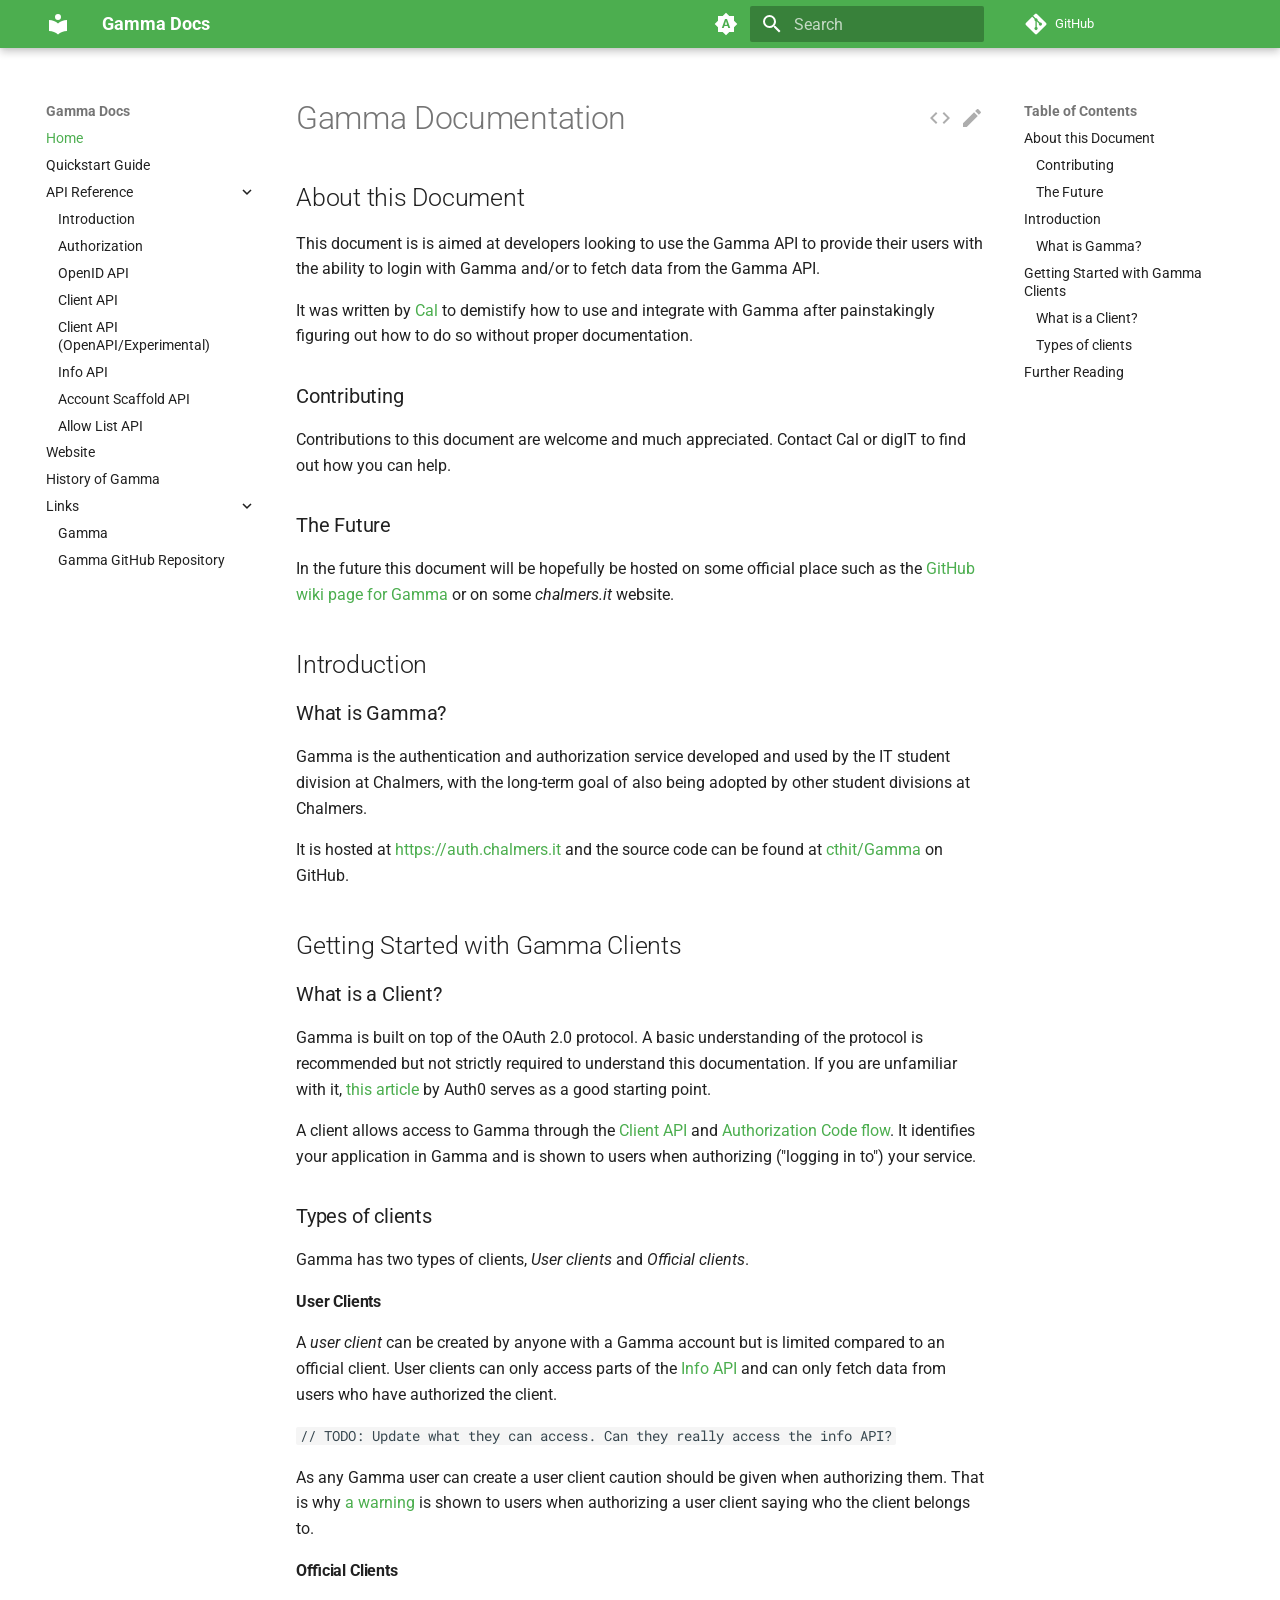
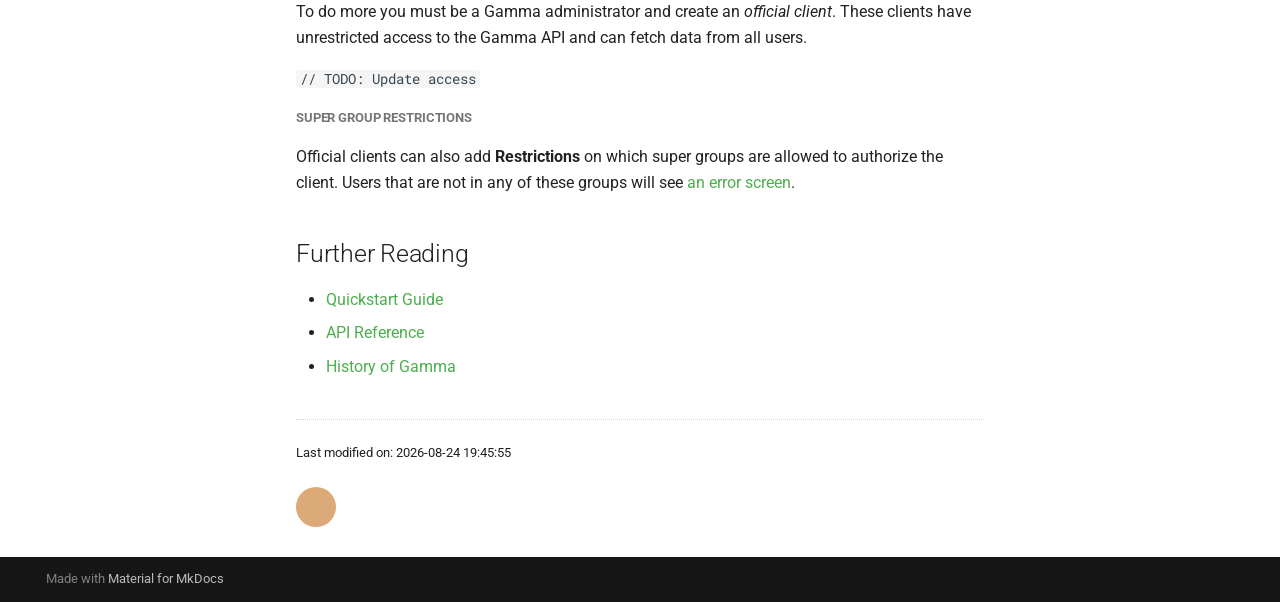
==== commit e0b9d495: "Deployed c379f8b with MkDocs version: 1.5.3" ====
--- a/index.html
+++ b/index.html
@@ -6,6 +6,8 @@
         <meta name="description" content="Documentation for Gamma, the authentication and authorization service for the Software Engineering Student Division (IT) at Chalmers.">
       
       
+      
+        <link rel="canonical" href="https://gamma-docs.olillin.com/">
       
       
       
@@ -42,6 +44,8 @@
         <style>:root{--md-text-font:"Roboto";--md-code-font:"Roboto Mono"}</style>
       
     
+    
+      <link rel="stylesheet" href="css/critic.css">
     
       <link rel="stylesheet" href="css/neoteroi-mkdocs.css">
     
@@ -400,24 +404,6 @@
   
 </li>
         
-          <li class="md-nav__item">
-  <a href="#the-client-page" class="md-nav__link">
-    <span class="md-ellipsis">
-      The Client Page
-    </span>
-  </a>
-  
-</li>
-        
-          <li class="md-nav__item">
-  <a href="#authorizing-your-client" class="md-nav__link">
-    <span class="md-ellipsis">
-      Authorizing your Client
-    </span>
-  </a>
-  
-</li>
-        
       </ul>
     </nav>
   
@@ -474,7 +460,9 @@
       
         
         
-        <input class="md-nav__toggle md-toggle " type="checkbox" id="__nav_3">
+          
+        
+        <input class="md-nav__toggle md-toggle md-toggle--indeterminate" type="checkbox" id="__nav_3">
         
           
           <label class="md-nav__link" for="__nav_3" id="__nav_3_label" tabindex="0">
@@ -724,7 +712,9 @@
       
         
         
-        <input class="md-nav__toggle md-toggle " type="checkbox" id="__nav_6">
+          
+        
+        <input class="md-nav__toggle md-toggle md-toggle--indeterminate" type="checkbox" id="__nav_6">
         
           
           <label class="md-nav__link" for="__nav_6" id="__nav_6_label" tabindex="0">
@@ -900,24 +890,6 @@
   <a href="#types-of-clients" class="md-nav__link">
     <span class="md-ellipsis">
       Types of clients
-    </span>
-  </a>
-  
-</li>
-        
-          <li class="md-nav__item">
-  <a href="#the-client-page" class="md-nav__link">
-    <span class="md-ellipsis">
-      The Client Page
-    </span>
-  </a>
-  
-</li>
-        
-          <li class="md-nav__item">
-  <a href="#authorizing-your-client" class="md-nav__link">
-    <span class="md-ellipsis">
-      Authorizing your Client
     </span>
   </a>
   
@@ -976,12 +948,6 @@
 <p>It was written by <a href="https://github.com/olillin">Cal</a> to demistify how to use and
 integrate with Gamma after painstakingly figuring out how to do so without
 proper documentation.</p>
-<div class="admonition warning">
-<p class="admonition-title">This documentation may be inaccurate</p>
-<p>As I (Cal) am not a Gamma administrator I have limited ability to test and
-document the features of Gamma. Parts of the documentation may therefore be
-limited or inaccurate.</p>
-</div>
 <h3 id="contributing">Contributing<a class="headerlink" href="#contributing" title="Permanent link">¶</a></h3>
 <p>Contributions to this document are welcome and much appreciated. Contact Cal or
 digIT to find out how you can help.</p>
@@ -1003,35 +969,38 @@
 documentation. If you are unfamiliar with it,
 <a href="https://auth0.com/intro-to-iam/what-is-oauth-2">this article</a> by Auth0 serves
 as a good starting point.</p>
-<p>To access Gamma's APIs a client is required to identify your application. The
-client is how your service is represented in Gamma and is what is displayed to
-users when authorizing ("logging in") to your service.</p>
+<p>A client allows access to Gamma through the <a href="api/client-api/">Client API</a>
+and <a href="api/authorization/#authorization-code-flow">Authorization Code flow</a>.
+It identifies your application in Gamma and is shown to users when authorizing
+("logging in to") your service.</p>
 <h3 id="types-of-clients">Types of clients<a class="headerlink" href="#types-of-clients" title="Permanent link">¶</a></h3>
 <p>Gamma has two types of clients, <em>User clients</em> and <em>Official clients</em>.</p>
 <h4 id="user-clients">User Clients<a class="headerlink" href="#user-clients" title="Permanent link">¶</a></h4>
 <p>A <em>user client</em> can be created by anyone with a Gamma account but is limited
-compared to an official client. User clients can only access parts of the [Info
-API] and can only fetch data from users who have authorized the client. A
-warning is also shown to users when authorizing a user client with information
-about who the client belongs to.</p>
+compared to an official client. User clients can only access parts of the
+<a href="api/info-api/">Info API</a> and can only fetch data from users who have
+authorized the client.</p>
+<p><code>// TODO: Update what they can access. Can they really access the info API?</code></p>
+<p>As any Gamma user can create a user client caution should be given when
+authorizing them. That is why <a href="website/#the-authorization-page">a warning</a>
+is shown to users when authorizing a user client saying who the client belongs
+to.</p>
 <h4 id="official-clients">Official Clients<a class="headerlink" href="#official-clients" title="Permanent link">¶</a></h4>
 <p>To do more you must be a Gamma administrator and create an <em>official client</em>.
 These clients have unrestricted access to the Gamma API and can fetch data from
 all users.</p>
-<h3 id="the-client-page">The Client Page<a class="headerlink" href="#the-client-page" title="Permanent link">¶</a></h3>
-<h3 id="authorizing-your-client">Authorizing your Client<a class="headerlink" href="#authorizing-your-client" title="Permanent link">¶</a></h3>
-<blockquote>
-<p>NOTE TO SELF: This section will include how to generate an authorization URL,
-how to use this (simply redirecting users to it) and how to generate a token
-from your code.</p>
-</blockquote>
+<p><code>// TODO: Update access</code></p>
+<h5 id="super-group-restrictions">Super Group Restrictions<a class="headerlink" href="#super-group-restrictions" title="Permanent link">¶</a></h5>
+<p>Official clients can also add <strong>Restrictions</strong> on which super groups are allowed
+to authorize the client. Users that are not in any of these groups will see
+<a href="website/#missing-access">an error screen</a>.</p>
 <h2 id="further-reading">Further Reading<a class="headerlink" href="#further-reading" title="Permanent link">¶</a></h2>
 <ul>
 <li><a href="quickstart/">Quickstart Guide</a></li>
 <li><a href="api/">API Reference</a></li>
 <li><a href="history/">History of Gamma</a></li>
 </ul>
-<div class="nt-contribs"><p class="nt-mod-time">Last modified on: 2026-04-10 16:32:25</p><div class="nt-contributors"><div class="nt-contributor image nt-group-0" title="Oli &lt;oli@olillin.com&gt; (1)" style="background-image: url('https://avatars.githubusercontent.com/u/55047947?s=400')"><span class="nt-initials"></span></div></div></div>
+<div class="nt-contribs"><p class="nt-mod-time">Last modified on: 2026-08-24 19:45:55</p><div class="nt-contributors"><div class="nt-contributor image nt-group-0" title="Oli &lt;oli@olillin.com&gt; (1)" style="background-image: url('https://avatars.githubusercontent.com/u/55047947?s=400')"><span class="nt-initials"></span></div></div></div>
 
 
 
@@ -1080,7 +1049,7 @@
     </div>
     
     
-    <script id="__config" type="application/json">{"base": ".", "features": ["content.action.view", "content.action.edit", "content.code.annotate", "content.code.copy", "content.code.select", "content.tabs.link"], "search": "assets/javascripts/workers/search.b8dbb3d2.min.js", "translations": {"clipboard.copied": "Copied to clipboard", "clipboard.copy": "Copy to clipboard", "search.result.more.one": "1 more on this page", "search.result.more.other": "# more on this page", "search.result.none": "No matching documents", "search.result.one": "1 matching document", "search.result.other": "# matching documents", "search.result.placeholder": "Type to start searching", "search.result.term.missing": "Missing", "select.version": "Select version"}}</script>
+    <script id="__config" type="application/json">{"base": ".", "features": ["content.action.view", "content.action.edit", "content.code.annotate", "content.code.copy", "content.code.select", "content.tabs.link", "navigation.instant", "navigation.expand"], "search": "assets/javascripts/workers/search.b8dbb3d2.min.js", "translations": {"clipboard.copied": "Copied to clipboard", "clipboard.copy": "Copy to clipboard", "search.result.more.one": "1 more on this page", "search.result.more.other": "# more on this page", "search.result.none": "No matching documents", "search.result.one": "1 matching document", "search.result.other": "# matching documents", "search.result.placeholder": "Type to start searching", "search.result.term.missing": "Missing", "select.version": "Select version"}}</script>
     
     
       <script src="assets/javascripts/bundle.1e8ae164.min.js"></script>
--- a/css/critic.css
+++ b/css/critic.css
@@ -0,0 +1,4 @@
+/* Remove text decorations from Critic Markup. */
+.critic {
+	text-decoration: none;
+}
--- a/css/toc.css
+++ b/css/toc.css
@@ -1,5 +1,5 @@
+/* Display table of content title same as H2 */
 .toctitle {
-  /* Same as H2 */
   font-size: 1.5625em;
   line-height: 1.4;
   margin: 1.6em 0 0.64em;
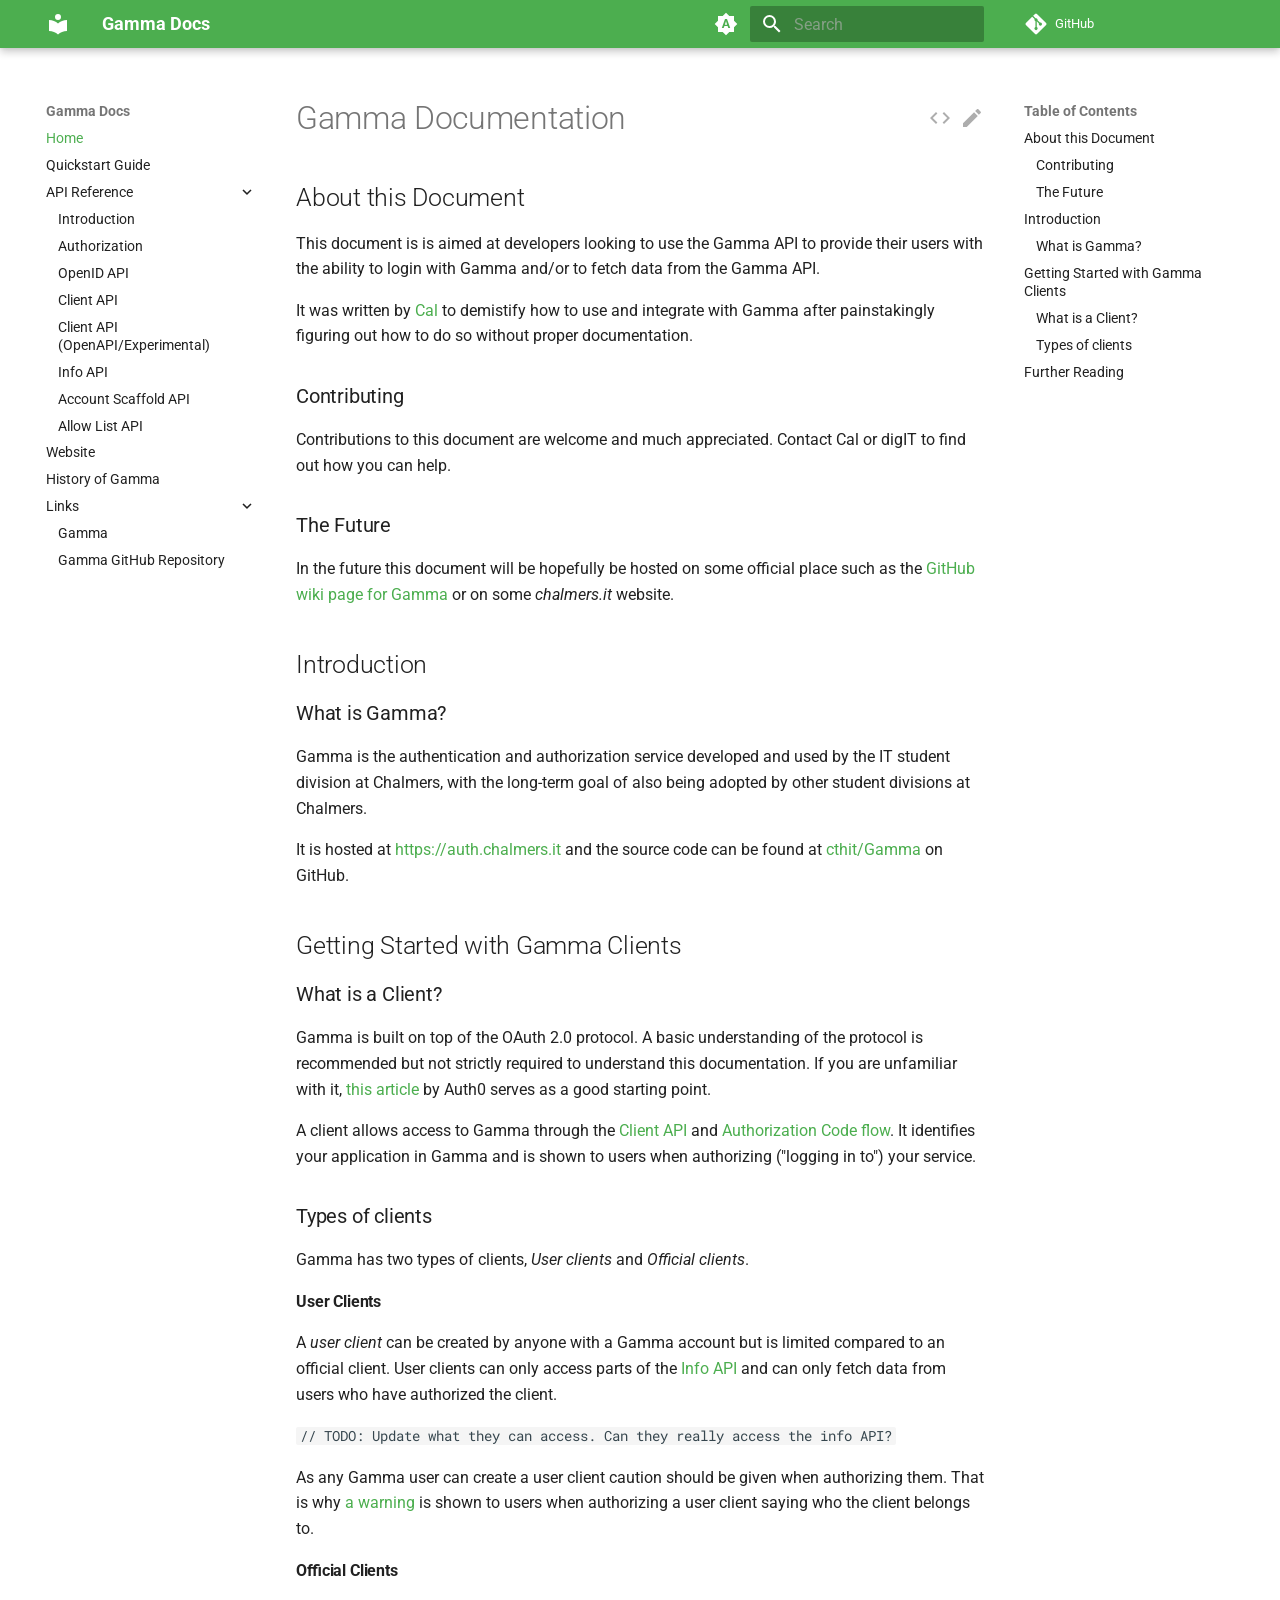
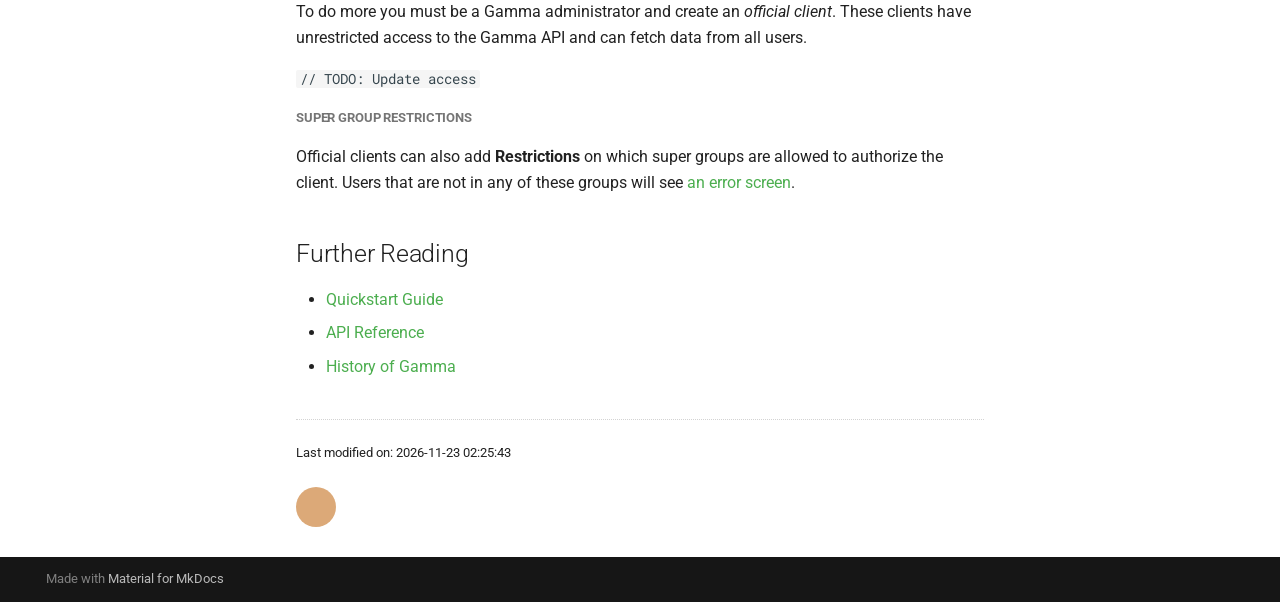
==== commit ad34e128: "Deployed d075e1d with MkDocs version: 1.5.3" ====
--- a/index.html
+++ b/index.html
@@ -1000,7 +1000,7 @@
 <li><a href="api/">API Reference</a></li>
 <li><a href="history/">History of Gamma</a></li>
 </ul>
-<div class="nt-contribs"><p class="nt-mod-time">Last modified on: 2026-08-24 19:45:55</p><div class="nt-contributors"><div class="nt-contributor image nt-group-0" title="Oli &lt;oli@olillin.com&gt; (1)" style="background-image: url('https://avatars.githubusercontent.com/u/55047947?s=400')"><span class="nt-initials"></span></div></div></div>
+<div class="nt-contribs"><p class="nt-mod-time">Last modified on: 2026-11-23 02:25:43</p><div class="nt-contributors"><div class="nt-contributor image nt-group-0" title="Oli &lt;oli@olillin.com&gt; (1)" style="background-image: url('https://avatars.githubusercontent.com/u/55047947?s=400')"><span class="nt-initials"></span></div></div></div>
 
 
 
